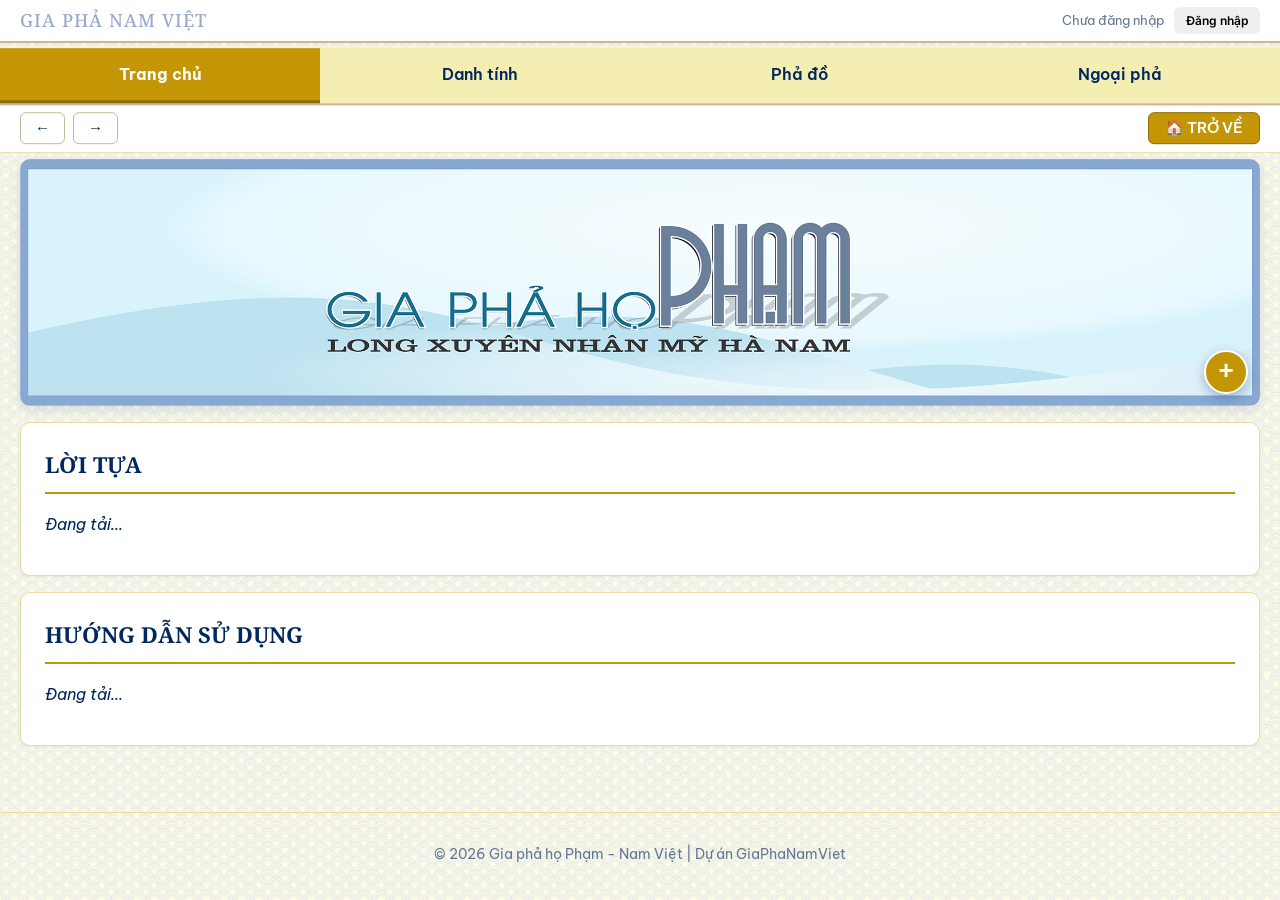
==== index.html @ 46234f8e "Cache busting: form.js v5 -> v6" ====
<!DOCTYPE html>
<html lang="vi">
<head>
  <meta charset="UTF-8">
  <meta name="viewport" content="width=device-width, initial-scale=1.0">
  <title>Gia Phả Họ Phạm - Nam Việt</title>
  <meta name="description" content="Gia phả động họ Phạm - Long Xuyên, Nhân Mỹ, Hà Nam">
  
  <link rel="preconnect" href="https://fonts.googleapis.com">
  <link rel="preconnect" href="https://fonts.gstatic.com" crossorigin>
  <link href="https://fonts.googleapis.com/css2?family=Be+Vietnam+Pro:wght@400;500;600;700&family=Noto+Serif:wght@400;700&family=Inter:wght@400;500;600;700&display=swap" rel="stylesheet">
  
  <link rel="stylesheet" href="https://cdnjs.cloudflare.com/ajax/libs/cropperjs/1.5.13/cropper.min.css">
  <script src="https://cdnjs.cloudflare.com/ajax/libs/cropperjs/1.5.13/cropper.min.js"></script>
  
  <link rel="stylesheet" href="style.css">
  <link rel="stylesheet" href="form.css">

  <!-- Supabase + D3 — load trước ở <head> -->
  <script src="https://cdn.jsdelivr.net/npm/@supabase/supabase-js@2"></script>
  <script src="https://d3js.org/d3.v7.min.js"></script>
</head>
<body>

<header class="header">
  <div class="header__top">
    <div class="logo">
      <span class="logo__text">GIA PHẢ NAM VIỆT</span>
    </div>
    <div class="auth-box" id="authBox">
      <span class="auth-box__status" id="authStatus">Chưa đăng nhập</span>
      <button class="btn btn--small" id="loginBtn">Đăng nhập</button>
      <button class="btn btn--small btn--ghost" id="logoutBtn" style="display:none">Đăng xuất</button>
    </div>
  </div>
</header>

<nav class="tabs">
  <button class="tab tab--active" data-tab="trang-chu">Trang chủ</button>
  <button class="tab" data-tab="danh-tinh">Danh tính</button>
  <button class="tab" data-tab="pha-do">Phả đồ</button>
  <button class="tab" data-tab="ngoai-pha">Ngoại phả</button>
</nav>

<div class="nav-controls">
  <button class="nav-btn" id="btnNavBack" title="Quay lại">←</button>
  <button class="nav-btn" id="btnNavForward" title="Tiến tới">→</button>
  <button class="nav-btn nav-btn--home" id="btnNavHome" title="Về Trang chủ">🏠 TRỞ VỀ</button>
</div>

<main class="main">
  <section class="tab-content" id="tab-trang-chu">
    <div class="banner">
      <img src="banner-trang-chu.png" alt="Banner Trang chủ" onerror="this.style.display='none'">
      <button class="banner-add-btn" title="Thêm cá nhân mới" onclick="openPersonForm()">+</button>
    </div>
    <div class="card">
      <h2 class="card__title">LỜI TỰA</h2>
      <div class="card__body" id="loiTua"><p><em>Đang tải...</em></p></div>
    </div>
    <div class="card">
      <h2 class="card__title">HƯỚNG DẪN SỬ DỤNG</h2>
      <div class="card__body" id="huongDan"><p><em>Đang tải...</em></p></div>
    </div>
  </section>

  <section class="tab-content" id="tab-danh-tinh" style="display:none">
    <div class="banner">
      <img src="banner-danh-tinh.png" alt="Banner Danh tính" onerror="this.style.display='none'">
      <button class="banner-add-btn" title="Thêm cá nhân mới" onclick="openPersonForm()">+</button>
    </div>
    
    <div class="sub-tabs">
      <div class="sub-tabs__group">
        <span class="sub-tabs__label">Đời:</span>
        <button class="sub-tab sub-tab--active" data-filter-type="generation" data-filter-value="">Tất cả</button>
        <button class="sub-tab" data-filter-type="generation" data-filter-value="1">Đời 1</button>
        <button class="sub-tab" data-filter-type="generation" data-filter-value="2">Đời 2</button>
        <button class="sub-tab" data-filter-type="generation" data-filter-value="3">Đời 3</button>
        <button class="sub-tab" data-filter-type="generation" data-filter-value="4">Đời 4</button>
        <button class="sub-tab" data-filter-type="generation" data-filter-value="5">Đời 5</button>
      </div>
      <div class="sub-tabs__group">
        <span class="sub-tabs__label">Chi:</span>
        <button class="sub-tab sub-tab--active" data-filter-type="branch" data-filter-value="">Tất cả</button>
        <button class="sub-tab" data-filter-type="branch" data-filter-value="Phạm Thị Lâm">Phạm Thị Lâm</button>
        <button class="sub-tab" data-filter-type="branch" data-filter-value="Phạm Văn Mỹ">Phạm Văn Mỹ</button>
        <button class="sub-tab" data-filter-type="branch" data-filter-value="Phạm Văn Thư">Phạm Văn Thư</button>
        <button class="sub-tab" data-filter-type="branch" data-filter-value="Phạm Văn Tuyến">Phạm Văn Tuyến</button>
        <button class="sub-tab" data-filter-type="branch" data-filter-value="Phạm Văn Chiến">Phạm Văn Chiến</button>
      </div>
    </div>
    
    <div class="card">
      <div class="toolbar">
        <input type="text" id="searchInput" placeholder="🔍 Tìm tên (không dấu cũng được)..." class="search-input" autocomplete="new-password" name="q_search_x9k2" readonly onfocus="this.removeAttribute('readonly'); this.value='';" onblur="if(!this.value) this.setAttribute('readonly', 'readonly');">
        <button class="btn btn--ghost" id="reorderToggleBtn">🔀 Sắp xếp thứ bậc</button>
        <button class="btn btn--primary" id="addPersonBtn">+ Thêm cá nhân</button>
      </div>

      <div id="reorderBar" class="reorder-bar" style="display:none">
        <span class="reorder-bar__info">
          🔀 <strong>Chế độ sắp xếp</strong> — Bấm ▲▼ để đổi thứ tự trong cùng Đời + Chi
        </span>
        <button class="btn btn--primary btn--small" id="reorderDoneBtn">✅ Xong</button>
      </div>
      
      <div class="person-grid" id="personGrid"><p class="empty-state">Đang tải dữ liệu...</p></div>
    </div>
  </section>

  <!-- ==================== TAB PHẢ ĐỒ ==================== -->
  <section class="tab-content" id="tab-pha-do" style="display:none">
    <div class="banner">
      <img src="banner-pha-do.png" alt="Banner Phả đồ" onerror="this.style.display='none'">
      <button class="banner-add-btn" title="Thêm cá nhân mới" onclick="openPersonForm()">+</button>
    </div>
    <div class="card" style="padding: 12px;">
      <div class="pedigree-wrap">
        <div class="pedigree-toolbar">
          <button class="pedigree-btn" id="pd-zoom-in" title="Phóng to">＋</button>
          <button class="pedigree-btn" id="pd-zoom-out" title="Thu nhỏ">−</button>
          <button class="pedigree-btn" id="pd-reset" title="Về mặc định">⟲</button>
          <select class="pedigree-btn" id="pd-branch-filter" title="Lọc theo chi" style="padding: 4px 8px;">
            <option value="__all__">Tất cả các chi</option>
          </select>
          <span class="pedigree-hint">🖱️ Cuộn = zoom • Kéo = di chuyển • Đúp chuột = mở Danh tính</span>
        </div>
        <div id="pha-do-svg" style="width:100%; height:600px; overflow:hidden; background:#FDFBF6; border-radius:8px;"></div>
      </div>
    </div>
  </section>

  <section class="tab-content" id="tab-ngoai-pha" style="display:none">
    <div class="banner">
      <img src="banner-ngoai-pha.png" alt="Banner Ngoại phả" onerror="this.style.display='none'">
      <button class="banner-add-btn" title="Thêm cá nhân mới" onclick="openPersonForm()">+</button>
    </div>

    <div class="card">
      <h2 class="card__title">BÀI VIẾT VỀ HÀNH TRẠNG, LỊCH SỬ DÒNG HỌ VÀ TƯ LIỆU</h2>

      <div class="topic-filters" role="tablist">
        <button class="topic-chip topic-chip--active" data-topic="all">Tất cả</button>
        <button class="topic-chip" data-topic="Lịch sử dòng họ">Lịch sử dòng họ</button>
        <button class="topic-chip" data-topic="Văn hoá Xã hội">Văn hoá Xã hội</button>
        <button class="topic-chip" data-topic="Phong tục Tập quán">Phong tục Tập quán</button>
        <button class="topic-chip" data-topic="Hành trạng cá nhân">Hành trạng cá nhân</button>
        <button class="topic-chip" data-topic="Tư liệu hình ảnh">Tư liệu hình ảnh</button>
      </div>

      <div id="notesList" class="notes-list">
        <p class="empty-state">Đang tải bài viết...</p>
      </div>
    </div>
  </section>
</main>

<footer class="footer">
  <p>© 2026 Gia phả họ Phạm - Nam Việt | Dự án GiaPhaNamViet</p>
</footer>

<!-- MODAL ĐĂNG NHẬP -->
<div class="modal" id="loginModal" style="display:none">
  <div class="modal__content">
    <h3>Đăng nhập</h3>
    <p>Nhập email của bạn để nhận link đăng nhập:</p>
    <input type="email" id="loginEmail" placeholder="email@gmail.com" class="input">
    <div class="modal__actions">
      <button class="btn btn--primary" id="sendMagicLink">Gửi link đăng nhập</button>
      <button class="btn btn--ghost" id="closeLogin">Đóng</button>
    </div>
    <p class="modal__note" id="loginMessage"></p>
  </div>
</div>

<!-- ============ FORM MODAL - 2 TẦNG ============ -->
<div class="form-modal" id="personFormModal" onclick="if(event.target===this) closePersonForm()">
  <div class="form-modal__content">
    <div class="form-modal__header">
      <h2 class="form-modal__title" id="formTitle">THÔNG TIN CÁ NHÂN</h2>
      <button type="button" class="form-modal__close" onclick="closePersonForm()">×</button>
    </div>
    
    <!-- TẦNG 1: XEM THÔNG TIN -->
    <div class="form-modal__body" id="personViewBody">
      <div class="person-view" id="personViewContent">
        <p class="person-view__empty">Đang tải...</p>
      </div>
    </div>
    
    <!-- TẦNG 2: SỬA THÔNG TIN -->
    <div class="form-modal__body" id="personEditBody" style="display:none">
      
      <div class="form-section">
        <h3 class="form-section__title">ẢNH ĐẠI DIỆN</h3>
        <div class="avatar-upload">
          <div class="avatar-preview" id="avatarPreview"><span class="avatar-preview__placeholder">📷</span></div>
          <div class="avatar-actions">
            <input type="file" id="avatarInput" accept="image/*" style="display:none" onchange="openCropModal(event)">
            <button type="button" class="btn btn--ghost btn--small" onclick="document.getElementById('avatarInput').click()">📷 Chọn tệp ảnh</button>
            <p class="form-hint">Chọn ảnh → tự cắt tỷ lệ 3:4 → tự nén WebP.</p>
          </div>
        </div>
      </div>

      <div class="form-section">
        <h3 class="form-section__title">THÔNG TIN CƠ BẢN</h3>
        <div class="form-row">
          <div class="form-group">
            <label class="form-label">Vai trò trong gia phả <span class="required">*</span></label>
            <select class="form-input" id="roleType" required>
              <option value="Huyết thống">Huyết thống</option>
              <option value="Dâu/Rể">Dâu/Rể (kết hôn vào dòng họ)</option>
            </select>
          </div>
          <div class="form-group">
            <label class="form-label">Giới tính <span class="required">*</span></label>
            <select class="form-input" id="gender" required>
              <option value="">-- Chọn --</option>
              <option value="Nam">Nam</option>
              <option value="Nữ">Nữ</option>
            </select>
          </div>
        </div>
        <div class="form-row">
          <div class="form-group form-group--full">
            <label class="form-label">Họ và tên <span class="required">*</span></label>
            <input type="text" class="form-input" id="fullName" placeholder="VD: Phạm Văn Mỹ" required>
          </div>
        </div>
        <div class="form-row">
          <div class="form-group">
            <label class="form-label">Đời thứ</label>
            <select class="form-input" id="generation">
              <option value="1">Đời 1</option>
              <option value="2">Đời 2</option>
              <option value="3">Đời 3</option>
              <option value="4">Đời 4</option>
              <option value="5">Đời 5</option>
            </select>
          </div>
          <div class="form-group">
            <label class="form-label">Chi nhánh</label>
            <input type="text" class="form-input" id="branch" placeholder="VD: Chi trưởng">
          </div>
        </div>
        <div class="form-row">
          <div class="form-group">
            <label class="form-label">Thứ tự sinh (1 = con đầu)</label>
            <input type="number" class="form-input" id="siblingOrder" placeholder="1, 2, 3..." min="1" max="20">
          </div>
          <div class="form-group">
            <label class="form-label">Nơi sinh</label>
            <input type="text" class="form-input" id="birthPlace" placeholder="VD: Thôn Mai Hoàng">
          </div>
        </div>
        <div class="form-row">
          <div class="form-group">
            <label class="form-label">Năm sinh</label>
            <input type="number" class="form-input" id="birthYear" placeholder="VD: 1950" min="1800" max="2026">
          </div>
          <div class="form-group">
            <label class="form-label">Năm mất</label>
            <input type="number" class="form-input" id="deathYear" placeholder="VD: 2020" min="1800" max="2026">
          </div>
        </div>
        <div class="form-row">
          <div class="form-group form-group--full">
            <label class="form-label">Hoàn cảnh đặc biệt</label>
            <select class="form-input" id="specialStatus">
              <option value="Bình thường">-- Bình thường --</option>
              <option value="Không rõ">Không rõ (chưa có thông tin)</option>
              <option value="Ly dị">Ly dị</option>
              <option value="Mất sớm">Mất sớm</option>
              <option value="Không chồng/vợ">Không chồng/vợ</option>
              <option value="Không con">Không con</option>
            </select>
          </div>
        </div>
      </div>

      <div class="form-section">
        <h3 class="form-section__title">QUAN HỆ GIA ĐÌNH</h3>
        <div class="form-row">
          <div class="form-group" style="position:relative;">
            <label class="form-label">👨 Nhận bố</label>
            <input type="text" class="form-input" id="fatherSearch" placeholder="Gõ tên bố để tìm hoặc tạo mới..." autocomplete="off">
            <input type="hidden" id="fatherId">
            <div id="fatherDropdown" class="autocomplete-dropdown" style="display:none;"></div>
          </div>
          <div class="form-group" style="position:relative;">
            <label class="form-label">👩 Nhận mẹ</label>
            <input type="text" class="form-input" id="motherSearch" placeholder="Gõ tên mẹ để tìm hoặc tạo mới..." autocomplete="off">
            <input type="hidden" id="motherId">
            <div id="motherDropdown" class="autocomplete-dropdown" style="display:none;"></div>
          </div>
        </div>
        
        <div class="form-group">
          <label class="form-label">💑 Nhận vợ/chồng</label>
          <div class="spouse-rows" id="spouseRows"></div>
          <button type="button" class="btn btn--ghost btn--small" onclick="addSpouseRow()" style="width: fit-content;">
            + Thêm vợ/chồng
          </button>
          <p class="form-hint">Nếu người này chỉ có 1 vợ/chồng, chỉ cần chọn 1 dòng.</p>
        </div>
      </div>

      <div class="form-section">
        <h3 class="form-section__title">CON CÁI</h3>
        <div class="form-actions-inline">
          <button type="button" class="btn btn--ghost btn--small" onclick="openAddChildModal()">+ Thêm con</button>
          <button type="button" class="btn btn--ghost btn--small" onclick="openQuickAddModal()">⚡ Gán nhanh tên các con</button>
        </div>
        <div class="children-list" id="childrenList"><p class="empty-hint">Chưa có con nào.</p></div>
      </div>

      <div class="form-section">
        <h3 class="form-section__title">THÔNG TIN CÁ NHÂN</h3>
        <div class="form-row">
          <div class="form-group form-group--full">
            <label class="form-label">Nghề nghiệp / Chuyên môn</label>
            <input type="text" class="form-input" id="occupation" placeholder="VD: Giáo viên, Nông dân...">
          </div>
        </div>
        <div class="form-group">
          <label class="form-label">Thông tin liên hệ khác</label>
          <div id="contactList" class="contact-list"></div>
          <button type="button" class="btn btn--ghost btn--small" onclick="addContactRow()">+ Thêm mục liên hệ</button>
        </div>
      </div>

      <div class="form-section">
        <h3 class="form-section__title">TIỂU SỬ</h3>
        <div class="form-group">
          <label class="form-label">Ghi chú xung đột thông tin (nếu có)</label>
          <textarea class="form-input form-input--textarea" id="conflictNote" placeholder="VD: Có tài liệu ghi tên khác..." rows="2" maxlength="1000" oninput="updateCharCount('conflictNote', 1000)"></textarea>
          <div class="char-counter" id="conflictNote-counter">0/1000 ký tự</div>
        </div>
        <div class="form-group">
          <label class="form-label">Tiểu sử / Ghi chú</label>
          <textarea class="form-input form-input--textarea" id="bio" placeholder="Nhập tiểu sử, thông tin bổ sung..." rows="5" maxlength="2000" oninput="updateCharCount('bio', 2000)"></textarea>
          <div class="char-counter" id="bio-counter">0/2000 ký tự</div>
        </div>
      </div>

      <div class="form-section">
        <h3 class="form-section__title">BÀI VIẾT LIÊN QUAN Ở NGOẠI PHẢ</h3>
        <p class="form-hint">Bấm đúp vào tiêu đề bài viết để chuyển tới bài viết đó ở tab Ngoại phả.</p>
        <div id="linkedNotesList" class="linked-notes-list">
          <p class="empty-hint">Chưa có bài viết liên kết.</p>
        </div>
        <button type="button" class="btn btn--ghost btn--small" onclick="openLinkNoteModal()">
          + Liên kết bài viết
        </button>
      </div>

      <div class="form-section">
        <h3 class="form-section__title">NGƯỜI ĐĂNG THÔNG TIN</h3>
        <div class="form-row">
          <div class="form-group form-group--full">
            <label class="form-label">Tên người đăng</label>
            <input type="text" class="form-input" id="createdByName" placeholder="Tự động lấy từ tài khoản.">
            <p class="form-hint">Hệ thống tự động điền tên từ tài khoản đang đăng nhập.</p>
          </div>
        </div>
      </div>

    </div>
    <!-- END personEditBody -->

    <div class="form-modal__footer" id="personFormFooter"></div>

  </div>
</div>
<!-- END #personFormModal -->

<!-- MODAL CROP ẢNH -->
<div class="form-modal" id="cropModal" onclick="if(event.target===this) closeCropModal()">
  <div class="crop-modal__content">
    <div class="form-modal__header">
      <h2 class="form-modal__title">CẮT ẢNH (Tỷ lệ 3:4)</h2>
      <button type="button" class="form-modal__close" onclick="closeCropModal()">×</button>
    </div>
    <div class="crop-modal__image-container">
      <img id="cropImage" src="" alt="Ảnh để cắt">
    </div>
    <div class="crop-modal__tools">
      <button type="button" class="btn btn--ghost btn--small" onclick="rotateCropImage(90)">🔄 Xoay 90°</button>
      <button type="button" class="btn btn--ghost btn--small" onclick="rotateCropImage(-90)">🔄 Xoay -90°</button>
      <button type="button" class="btn btn--ghost btn--small" onclick="flipCropImage('h')">↔️ Lật ngang</button>
      <button type="button" class="btn btn--ghost btn--small" onclick="flipCropImage('v')">↕️ Lật dọc</button>
      <button type="button" class="btn btn--ghost btn--small" onclick="resetCropImage()">↺ Đặt lại</button>
    </div>
    <div class="form-modal__footer">
      <div class="form-modal__footer-left">
        <button type="button" class="btn btn--ghost" onclick="closeCropModal()">Hủy</button>
      </div>
      <div class="form-modal__footer-right">
        <button type="button" class="btn btn--primary" onclick="confirmCrop()">✂️ Cắt &amp; Lưu</button>
      </div>
    </div>
  </div>
</div>

<!-- MODAL LIÊN KẾT BÀI VIẾT -->
<div class="form-modal form-modal--small" id="linkNoteModal" onclick="if(event.target===this) closeLinkNoteModal()">
  <div class="form-modal__content">
    <div class="form-modal__header">
      <h2 class="form-modal__title">LIÊN KẾT BÀI VIẾT NGOẠI PHẢ</h2>
      <button type="button" class="form-modal__close" onclick="closeLinkNoteModal()">×</button>
    </div>
    <div class="form-modal__body">
      <p class="form-hint">Chọn bài viết muốn liên kết với người này.</p>
      <div id="availableNotesList" class="notes-picker-list">
        <p class="empty-hint">Chưa có bài viết nào ở Ngoại phả.</p>
      </div>
    </div>
    <div class="form-modal__footer">
      <div class="form-modal__footer-left">
        <button type="button" class="btn btn--ghost" onclick="closeLinkNoteModal()">Hủy</button>
      </div>
      <div class="form-modal__footer-right">
        <button type="button" class="btn btn--primary" onclick="confirmLinkNote()">💾 Lưu liên kết</button>
      </div>
    </div>
  </div>
</div>

<!-- MODAL THÊM CON -->
<div class="form-modal form-modal--small" id="addChildModal" onclick="if(event.target===this) closeAddChildModal()">
  <div class="form-modal__content">
    <div class="form-modal__header">
      <h2 class="form-modal__title">THÊM CON</h2>
      <button type="button" class="form-modal__close" onclick="closeAddChildModal()">×</button>
    </div>
    <div class="form-modal__body">
      <div class="form-group">
        <label class="form-label">Loại con <span class="required">*</span></label>
        <select class="form-input" id="childType">
          <option value="Con chung">👶 Con chung (hiển thị ở cả bố + mẹ)</option>
          <option value="Con riêng">👤 Con riêng (chỉ của bản thân)</option>
          <option value="Con ngoài giá thú">⚠️ Con ngoài giá thú</option>
          <option value="Con nuôi">🏠 Con nuôi</option>
        </select>
      </div>
      <div class="form-group">
        <label class="form-label">Họ và tên <span class="required">*</span></label>
        <input type="text" class="form-input" id="childName" placeholder="VD: Phạm Văn Hùng">
      </div>
      <div class="form-row">
        <div class="form-group">
          <label class="form-label">Giới tính <span class="required">*</span></label>
          <select class="form-input" id="childGender"><option value="Nam">Nam</option><option value="Nữ">Nữ</option></select>
        </div>
        <div class="form-group">
          <label class="form-label">Năm sinh</label>
          <input type="number" class="form-input" id="childBirthYear" placeholder="VD: 1980" min="1800" max="2026">
        </div>
      </div>
      <div class="form-group">
        <label class="form-label">Thứ tự sinh (1 = con đầu)</label>
        <input type="number" class="form-input" id="childOrder" placeholder="1, 2, 3..." min="1" max="20">
      </div>
    </div>
    <div class="form-modal__footer">
      <div class="form-modal__footer-left">
        <button type="button" class="btn btn--ghost" onclick="closeAddChildModal()">Hủy</button>
      </div>
      <div class="form-modal__footer-right">
        <button type="button" class="btn btn--primary" onclick="confirmAddChild()">Thêm</button>
      </div>
    </div>
  </div>
</div>

<!-- MODAL GÁN NHANH -->
<div class="form-modal form-modal--small" id="quickAddModal" onclick="if(event.target===this) closeQuickAddModal()">
  <div class="form-modal__content">
    <div class="form-modal__header">
      <h2 class="form-modal__title">GÁN NHANH TÊN CÁC CON</h2>
      <button type="button" class="form-modal__close" onclick="closeQuickAddModal()">×</button>
    </div>
    <div class="form-modal__body">
      <div class="form-hint-box">
        <p><strong>Hướng dẫn:</strong> Mỗi dòng 1 người con.</p>
        <p><strong>Chỉ cần nhập HỌ TÊN.</strong> Hệ thống tự đoán giới tính.</p>
      </div>
      <div class="form-group">
        <label class="form-label">Danh sách con</label>
        <textarea class="form-input form-input--textarea form-input--mono" id="quickAddText" rows="10" placeholder="Phạm Văn Hùng
Phạm Thị Ngọc Oanh
Phạm Văn Hải"></textarea>
      </div>
    </div>
    <div class="form-modal__footer">
      <div class="form-modal__footer-left">
        <button type="button" class="btn btn--ghost" onclick="closeQuickAddModal()">Hủy</button>
      </div>
      <div class="form-modal__footer-right">
        <button type="button" class="btn btn--primary" onclick="confirmQuickAdd()">Thêm tất cả</button>
      </div>
    </div>
  </div>
</div>

<script src="app.js"></script>
<script src="form.js?v=6"></script>
<script src="pedigree.js?v=11"></script>

</body>
</html>
---- style.css ----
/* ============================================
   GIA PHẢ NAM VIỆT - STYLESHEET (v2.0)
   - Giữ nguyên theme màu v1.9
   - Thêm 3 nút điều hướng ← → TRỞ VỀ
   - Thêm 6 chip chủ đề Ngoại phả
   - Bổ sung note-card + notes-list
   ============================================ */

:root {
  --bg-main: #F5EEB3;
  --bg-card: #FFFFFF;
  --bg-menu: #F5EEB3;
  --bg-hover: #E8DCA0;
  --text-main: #01285E;
  --text-secondary: #627794;
  --text-faded: #99AACC;
  --text-accent: #C49504;
  --text-on-dark: #FFFFFF;
  --accent: #C49504;
  --accent-dark: #8B6D00;
  --border: #C9B896;
  --border-light: #E8DCA0;
  --shadow-sm: 0 1px 3px rgba(1,40,94,0.08);
  --shadow-md: 0 4px 12px rgba(1,40,94,0.12);
  --shadow-lg: 0 8px 24px rgba(1,40,94,0.15);
  --radius-sm: 6px;
  --radius-md: 10px;
  --radius-lg: 16px;
  --container-max: 1440px;
}

* { margin: 0; padding: 0; box-sizing: border-box; }
html { scroll-behavior: smooth; }

body {
  font-family: 'Be Vietnam Pro', -apple-system, BlinkMacSystemFont, 'Segoe UI', Roboto, sans-serif;
  font-size: 16px;
  line-height: 1.6;
  color: var(--text-main);
  background-color: var(--bg-main);
  background-image: url('nen-pattern.png');
  background-repeat: repeat;
  background-size: 400px auto;
  background-attachment: fixed;
  min-height: 100vh;
}

/* HEADER */
.header {
  background: var(--bg-card);
  border-bottom: 2px solid var(--border);
  box-shadow: var(--shadow-sm);
  position: sticky;
  top: 0;
  z-index: 100;
}
.header__top {
  max-width: var(--container-max);
  margin: 0 auto;
  padding: 6px 20px;
  display: flex;
  align-items: center;
  justify-content: space-between;
  gap: 16px;
}
.logo__text {
  font-family: 'Noto Serif', serif;
  font-size: 18px;
  font-weight: 500;
  color: #99AACC;
  letter-spacing: 1px;
}
.auth-box { display: flex; align-items: center; gap: 10px; font-size: 13px; }
.auth-box__status { color: var(--text-secondary); display: none; }
@media (min-width: 768px) { .auth-box__status { display: inline; } }

/* TABS CHÍNH */
.tabs {
  background: var(--bg-menu);
  border-bottom: 2px solid var(--border);
  display: flex;
  justify-content: stretch;
  flex-wrap: nowrap;
  gap: 0;
  position: sticky;
  top: 48px;
  z-index: 99;
  box-shadow: var(--shadow-sm);
  width: 100%;
}
.tab {
  background: #F5EEB3;
  border: none;
  padding: 16px 20px;
  font-family: inherit;
  font-size: 16px;
  font-weight: 600;
  color: var(--text-main);
  cursor: pointer;
  transition: all 0.2s ease;
  border-bottom: 3px solid transparent;
  white-space: nowrap;
  flex: 1 1 25%;
  min-width: 0;
  text-align: center;
}
.tab:hover { background: #E8DCA0; color: var(--accent-dark); }
.tab--active {
  background: #C49504;
  color: #FFFFFF;
  font-weight: 700;
  border-bottom-color: #8B6D00;
}

/* ============================================
   NAV CONTROLS — 3 NÚT ĐIỀU HƯỚNG ← → TRỞ VỀ
   ============================================ */
.nav-controls {
  background: var(--bg-card);
  border-bottom: 1px solid var(--border-light);
  display: flex;
  gap: 8px;
  align-items: center;
  padding: 8px 20px;
  max-width: var(--container-max);
  margin: 0 auto;
  position: sticky;
  top: 104px;
  z-index: 97;
}

.nav-btn {
  background: #FFFFFF;
  color: var(--text-main);
  border: 1px solid var(--border);
  border-radius: var(--radius-sm);
  padding: 6px 14px;
  font-family: inherit;
  font-size: 15px;
  font-weight: 600;
  cursor: pointer;
  transition: all 0.15s ease;
  line-height: 1.2;
  min-width: 44px;
}
.nav-btn:hover:not(:disabled) {
  background: var(--bg-hover);
  border-color: var(--accent);
  transform: translateY(-1px);
}
.nav-btn:active:not(:disabled) {
  transform: translateY(0);
}
.nav-btn:disabled {
  opacity: 0.35;
  cursor: not-allowed;
}

.nav-btn--home {
  background: var(--accent);
  color: var(--text-on-dark);
  border-color: var(--accent-dark);
  margin-left: auto;
  padding: 6px 16px;
}
.nav-btn--home:hover:not(:disabled) {
  background: var(--accent-dark);
  border-color: var(--accent-dark);
}

/* SUB TABS */
.sub-tabs {
  background: #FFFFFF;
  padding: 10px 20px;
  display: flex;
  flex-direction: column;
  gap: 8px;
  position: sticky;
  top: 152px;
  z-index: 98;
  box-shadow: var(--shadow-sm);
  border-bottom: 1px solid var(--border-light);
}
.sub-tabs__group {
  display: flex;
  align-items: center;
  flex-wrap: wrap;
  gap: 8px;
}
.sub-tabs__label {
  color: var(--text-faded);
  margin-right: 4px;
  font-size: 13px;
  font-weight: 500;
  font-style: italic;
}
.sub-tab {
  background: transparent;
  border: 1px solid var(--border-light);
  border-radius: 20px;
  padding: 5px 14px;
  font-family: inherit;
  font-size: 13px;
  font-weight: 500;
  color: var(--text-main);
  cursor: pointer;
  transition: all 0.2s;
}
.sub-tab:hover { background: var(--bg-hover); border-color: var(--accent); }
.sub-tab--active {
  background: var(--accent);
  color: #FFFFFF;
  border-color: var(--accent-dark);
  font-weight: 600;
}

/* MAIN */
.main {
  max-width: var(--container-max);
  margin: 0 auto;
  padding: 10px 20px;
}

/* BANNER */
.banner {
  width: 100%;
  margin-bottom: 16px;
  border-radius: var(--radius-md);
  overflow: hidden;
  box-shadow: var(--shadow-md);
  position: relative;
}
.banner img { width: 100%; height: auto; display: block; }

.banner-add-btn {
  position: absolute;
  bottom: 12px;
  right: 12px;
  width: 44px;
  height: 44px;
  border-radius: 50%;
  background: #C49504;
  color: #FFFFFF;
  border: 2px solid #FFFFFF;
  font-size: 26px;
  font-weight: 700;
  line-height: 1;
  cursor: pointer;
  box-shadow: 0 4px 12px rgba(1,40,94,0.3);
  transition: all 0.2s ease;
  display: flex;
  align-items: center;
  justify-content: center;
  padding-bottom: 3px;
}
.banner-add-btn:hover {
  background: #8B6D00;
  transform: scale(1.1);
}

/* CARD */
.card {
  background: var(--bg-card);
  border-radius: var(--radius-md);
  padding: 24px;
  margin-bottom: 16px;
  box-shadow: var(--shadow-sm);
  border: 1px solid var(--border-light);
}
.card__title {
  font-family: 'Noto Serif', serif;
  font-size: 22px;
  font-weight: 700;
  color: var(--text-main);
  margin-bottom: 16px;
  padding-bottom: 10px;
  border-bottom: 2px solid var(--accent);
}
.card__body { font-size: 16px; line-height: 1.8; color: var(--text-main); }
.card__body p { margin-bottom: 12px; }

/* TOOLBAR */
.toolbar {
  display: flex;
  flex-wrap: wrap;
  gap: 10px;
  margin-bottom: 20px;
  align-items: center;
}
.search-input {
  flex: 1;
  min-width: 200px;
  padding: 10px 14px;
  border: 1px solid var(--border);
  border-radius: var(--radius-sm);
  font-family: inherit;
  font-size: 15px;
  background: var(--bg-card);
  color: var(--text-main);
}
.search-input:focus { outline: none; border-color: var(--accent); }

/* BUTTONS */
.btn {
  padding: 10px 20px;
  border: none;
  border-radius: var(--radius-sm);
  font-family: inherit;
  font-size: 15px;
  font-weight: 600;
  cursor: pointer;
  transition: all 0.2s ease;
  display: inline-flex;
  align-items: center;
  gap: 6px;
}
.btn--primary { background: var(--accent); color: var(--text-on-dark); }
.btn--primary:hover { background: var(--accent-dark); }
.btn--ghost { background: transparent; color: var(--text-main); border: 1px solid var(--border); }
.btn--ghost:hover { background: var(--bg-hover); }
.btn--small { padding: 6px 14px; font-size: 14px; }

/* ============================================
   DANH SÁCH NGƯỜI
   ============================================ */
.generation-section {
  margin-bottom: 50px;
}
.generation-section__title {
  font-family: 'Noto Serif', serif;
  font-size: 18px;
  font-weight: 500;
  color: var(--text-accent);
  font-style: italic;
  margin-bottom: 16px;
  padding-left: 8px;
}
.people-header {
  display: grid;
  grid-template-columns: 1fr 1fr;
  gap: 40px;
  margin-bottom: 16px;
  padding-bottom: 6px;
  border-bottom: 1px dashed #E8DCA0;
}
.people-header__col {
  font-size: 12px;
  font-weight: 500;
  color: var(--text-faded);
  text-transform: uppercase;
  letter-spacing: 1px;
  font-style: italic;
}
.couple-row {
  display: grid;
  grid-template-columns: 1fr 1fr;
  gap: 40px;
  margin-bottom: 16px;
  align-items: stretch;
}
.couple-row > div {
  display: flex;
  flex-direction: column;
  gap: 8px;
}
.person-mini {
  background: var(--bg-card);
  border: 1px solid var(--border-light);
  border-radius: var(--radius-md);
  padding: 12px 16px;
  cursor: pointer;
  transition: all 0.2s ease;
  min-height: 72px;
  display: flex;
  flex-direction: column;
  justify-content: center;
}
.person-mini:hover {
  border-color: var(--accent);
  box-shadow: var(--shadow-md);
  transform: translateY(-1px);
}
.person-mini__name {
  font-family: 'Noto Serif', serif;
  font-size: 16px;
  font-weight: 700;
  color: var(--text-main);
  margin-bottom: 4px;
  line-height: 1.3;
}
.person-mini__name--unknown {
  font-style: italic;
  color: var(--text-secondary);
}
.person-mini__dates { font-size: 13px; color: var(--text-secondary); line-height: 1.4; }
.person-mini__generation { font-size: 12px; color: var(--text-faded); font-style: italic; margin-top: 2px; }

.spouse-list {
  display: flex;
  flex-direction: column;
  gap: 8px;
}
.empty-state {
  text-align: center;
  color: var(--text-secondary);
  padding: 40px 20px;
  font-size: 15px;
  line-height: 1.8;
}

@media (max-width: 768px) {
  .people-header { display: none; }
  .couple-row {
    grid-template-columns: 1fr;
    gap: 8px;
    margin-bottom: 20px;
    padding-bottom: 16px;
    border-bottom: 1px dashed #E8DCA0;
  }
}

/* ============================================
   FOOTER
   ============================================ */
.footer {
  text-align: center;
  padding: 30px 20px;
  color: var(--text-secondary);
  font-size: 14px;
  border-top: 1px solid var(--border-light);
  margin-top: 40px;
}

/* ============================================
   MODAL LOGIN
   ============================================ */
.modal {
  position: fixed;
  inset: 0;
  background: rgba(1,40,94,0.6);
  display: flex;
  align-items: center;
  justify-content: center;
  z-index: 1000;
  padding: 20px;
}
.modal__content {
  background: var(--bg-card);
  border-radius: var(--radius-lg);
  padding: 30px;
  max-width: 420px;
  width: 100%;
  box-shadow: var(--shadow-lg);
}
.modal__content h3 {
  font-family: 'Noto Serif', serif;
  font-size: 22px;
  color: var(--text-main);
  margin-bottom: 12px;
}
.modal__content p { color: var(--text-secondary); margin-bottom: 16px; font-size: 15px; }
.modal__actions { display: flex; gap: 10px; margin-top: 16px; flex-wrap: wrap; }
.modal__note { margin-top: 12px; font-size: 14px; padding: 10px; border-radius: var(--radius-sm); }
.modal__note--success { background: #E8F5E9; color: #2E7D32; }
.modal__note--error { background: #FFEBEE; color: #C62828; }

.input {
  width: 100%;
  padding: 12px 14px;
  border: 1px solid var(--border);
  border-radius: var(--radius-sm);
  font-family: inherit;
  font-size: 15px;
  background: var(--bg-card);
  color: var(--text-main);
}

/* ============================================
   NGOẠI PHẢ — CHIP CHỦ ĐỀ (6 chip)
   ============================================ */
.topic-filters {
  display: flex;
  flex-wrap: wrap;
  gap: 8px;
  padding: 12px 0 16px;
  border-bottom: 1px solid var(--border-light);
  margin-bottom: 16px;
}

.topic-chip {
  background: transparent;
  color: var(--text-main);
  border: 1px solid var(--border-light);
  border-radius: 20px;
  padding: 6px 14px;
  font-family: inherit;
  font-size: 13px;
  font-weight: 500;
  cursor: pointer;
  transition: all 0.2s ease;
  white-space: nowrap;
  line-height: 1.2;
}
.topic-chip:hover {
  background: var(--bg-hover);
  border-color: var(--accent);
}
.topic-chip--active {
  background: var(--accent);
  color: var(--text-on-dark);
  border-color: var(--accent-dark);
  font-weight: 600;
}
.topic-chip--active:hover {
  background: var(--accent-dark);
  border-color: var(--accent-dark);
}

/* ============================================
   NGOẠI PHẢ — DANH SÁCH BÀI VIẾT
   ============================================ */
.notes-list {
  display: grid;
  gap: 16px;
  grid-template-columns: 1fr;
}

@media (min-width: 768px) {
  .notes-list {
    grid-template-columns: repeat(auto-fill, minmax(340px, 1fr));
  }
}

.note-card {
  background: var(--bg-card);
  border: 1px solid var(--border-light);
  border-radius: var(--radius-md);
  padding: 16px 20px;
  transition: all 0.2s ease;
  cursor: pointer;
}
.note-card:hover {
  box-shadow: var(--shadow-md);
  border-color: var(--accent);
  transform: translateY(-2px);
}
.note-card__category {
  display: inline-block;
  background: var(--bg-hover);
  color: var(--text-accent);
  font-size: 11px;
  font-weight: 600;
  padding: 2px 10px;
  border-radius: 10px;
  margin-bottom: 8px;
  text-transform: uppercase;
  letter-spacing: 0.5px;
}
.note-card__title {
  font-family: 'Noto Serif', serif;
  font-size: 18px;
  color: var(--text-main);
  margin: 0 0 6px;
  font-weight: 700;
  line-height: 1.35;
}
.note-card__meta {
  font-size: 12px;
  color: var(--text-secondary);
  margin: 0 0 10px;
}
.note-card__excerpt {
  font-size: 14px;
  color: var(--text-main);
  line-height: 1.6;
  margin: 0;
}

/* ============================================
   RESPONSIVE
   ============================================ */
@media (max-width: 768px) {
  .logo__text { font-size: 15px; }
  .tab { padding: 12px 8px; font-size: 13px; }
  .main { padding: 8px 12px; }
  .card { padding: 18px; }
  .card__title { font-size: 18px; }
  .banner-add-btn { width: 38px; height: 38px; font-size: 22px; bottom: 8px; right: 8px; }
  .nav-controls { padding: 6px 12px; top: 100px; }
  .nav-btn { font-size: 14px; padding: 5px 10px; min-width: 38px; }
  .nav-btn--home { font-size: 13px; padding: 5px 10px; }
  .sub-tabs { top: 144px; }
}

@media (max-width: 480px) {
  .tab { padding: 12px 4px; font-size: 12px; }
  .logo__text { font-size: 14px; }
  .toolbar { flex-direction: column; align-items: stretch; }
  .sub-tabs { padding: 8px 12px; top: 140px; }
  .topic-filters {
    gap: 6px;
    padding: 10px 0 12px;
    overflow-x: auto;
    flex-wrap: nowrap;
    -webkit-overflow-scrolling: touch;
  }
  .topic-chip {
    font-size: 12px;
    padding: 5px 12px;
    flex-shrink: 0;
  }
}

/* ============================================
   SẮP XẾP THỨ BẬC — Reorder Mode
   ============================================ */
.reorder-bar {
  display: flex;
  align-items: center;
  justify-content: space-between;
  gap: 12px;
  padding: 10px 16px;
  background: linear-gradient(135deg, #FFF8E1 0%, #FFECB3 100%);
  border: 2px solid #C49504;
  border-radius: 10px;
  margin-bottom: 16px;
  box-shadow: 0 2px 8px rgba(196, 149, 4, 0.2);
  flex-wrap: wrap;
}

.reorder-bar__info {
  font-size: 14px;
  color: #01285E;
  font-weight: 500;
  font-family: 'Be Vietnam Pro', 'Inter', sans-serif;
}

.reorder-bar__info strong {
  color: #C49504;
  font-weight: 700;
}

body.reorder-mode .person-mini {
  border: 2px dashed #C49504;
  background: #FFFBF0;
}

body.reorder-mode .person-mini:hover {
  border-color: #8B6D00;
  background: #FFF8E1;
  transform: translateY(-2px);
  box-shadow: 0 4px 12px rgba(196, 149, 4, 0.25);
}

.person-mini__reorder {
  display: flex;
  gap: 6px;
  margin-top: 10px;
  padding-top: 10px;
  border-top: 1px dashed #E8DCA0;
  justify-content: flex-end;
}

.reorder-btn {
  width: 34px;
  height: 34px;
  border-radius: 8px;
  border: 1.5px solid #C49504;
  background: #FFFFFF;
  color: #C49504;
  font-size: 14px;
  font-weight: 700;
  cursor: pointer;
  display: flex;
  align-items: center;
  justify-content: center;
  transition: all 0.15s ease;
  padding: 0;
  line-height: 1;
}

.reorder-btn:hover {
  background: #C49504;
  color: #FFFFFF;
  transform: scale(1.08);
  box-shadow: 0 2px 8px rgba(196, 149, 4, 0.35);
}

.reorder-btn:active {
  transform: scale(0.95);
}

#reorderToggleBtn {
  background: #FFF8E1;
  color: #8B6D00;
  border: 1.5px solid #C49504;
  font-weight: 600;
}

#reorderToggleBtn:hover:not(:disabled) {
  background: #FFECB3;
  border-color: #8B6D00;
}

#reorderToggleBtn:disabled {
  opacity: 0.6;
  cursor: not-allowed;
}

#reorderDoneBtn {
  background: #C49504;
  color: #FFFFFF;
  border: none;
}

#reorderDoneBtn:hover {
  background: #8B6D00;
}

@media (max-width: 640px) {
  .reorder-bar {
    padding: 8px 12px;
    font-size: 12px;
  }
  .reorder-bar__info {
    font-size: 12px;
  }
  .reorder-btn {
    width: 30px;
    height: 30px;
    font-size: 12px;
  }
}

/* ============================================
   BỘ ĐẾM KÝ TỰ CHO TEXTAREA (B2)
   ============================================ */
.char-counter {
  font-size: 12px;
  color: #627794;
  text-align: right;
  margin-top: 4px;
  font-style: italic;
  font-family: 'Inter', 'Be Vietnam Pro', sans-serif;
  transition: color 0.2s ease;
}

.char-counter--warning {
  color: #C49504;
  font-weight: 600;
}

.char-counter--danger {
  color: #C62828;
  font-weight: 700;
}

/* Fix footer form hiển thị đúng - mạnh */
#personFormFooter.form-modal__footer,
.form-modal__footer#personFormFooter {
  position: static !important;
  left: auto !important;
  right: auto !important;
  top: auto !important;
  bottom: auto !important;
  transform: none !important;
  width: 100% !important;
  max-width: 100% !important;
  box-sizing: border-box !important;
  display: flex !important;
  flex-direction: row !important;
  justify-content: space-between !important;
  align-items: center !important;
  padding: 12px 22px !important;
  border-top: 2px solid #B8CCE8 !important;
  background: #E8F0FA !important;
  border-radius: 0 0 12px 12px !important;
  flex-wrap: wrap !important;
  gap: 10px !important;
  margin: 0 !important;
}

#personFormFooter .form-modal__footer-left,
#personFormFooter .form-modal__footer-right {
  display: flex !important;
  gap: 8px !important;
  flex-wrap: wrap !important;
}

/* ============================================
   PHASE A (v3.3) — Tên đậm + gạch chân khi có đủ năm sinh + năm mất
   ============================================ */
.person-mini__name--full-dates {
  font-weight: 700;
  text-decoration: underline;
  text-underline-offset: 3px;
  text-decoration-thickness: 2px;
}

.person-view__name--full-dates {
  font-weight: 700;
  text-decoration: underline;
  text-underline-offset: 4px;
  text-decoration-thickness: 2px;
}

/* ============================================
   PHASE A (v3.3) — Cặp Huyết thống / Phối ngẫu
   ============================================ */
.couple-row > div:last-child {
  display: flex;
  flex-direction: column;
  gap: 8px;
}

.couple-row > div:last-child > .person-mini {
  width: 100%;
}

/* ============================================
   PHẢ ĐỒ (Phase B1 v1.5) — kem + vàng đồng + navy
   ============================================ */
.pedigree-wrap {
  position: relative;
  width: 100%;
  height: calc(100vh - 260px);
  min-height: 520px;
  background: linear-gradient(180deg, #FDFCF7 0%, #FFF9E6 100%);
  border-radius: var(--radius-md);
  overflow: hidden;
  border: 2px solid var(--accent);
}

#pedigree-svg {
  width: 100%;
  height: 100%;
  display: block;
  cursor: grab;
}
#pedigree-svg:active { cursor: grabbing; }

.pedigree-toolbar {
  position: absolute;
  top: 12px;
  right: 12px;
  z-index: 10;
  display: flex;
  gap: 8px;
  align-items: center;
  background: rgba(1, 40, 94, 0.94);
  padding: 8px 14px;
  border-radius: var(--radius-md);
  box-shadow: 0 4px 14px rgba(1, 40, 94, 0.35);
  flex-wrap: wrap;
  max-width: calc(100% - 24px);
}

.pedigree-btn {
  background: var(--accent);
  color: #FFFFFF;
  border: none;
  border-radius: var(--radius-sm);
  padding: 6px 12px;
  font-weight: 700;
  cursor: pointer;
  font-size: 14px;
  min-width: 36px;
  transition: transform .15s ease, background .15s ease;
  font-family: inherit;
}
.pedigree-btn:hover {
  transform: scale(1.08);
  background: var(--accent-dark);
}

.pedigree-hint {
  color: #F5EEB3;
  font-size: 12px;
  margin-left: 6px;
  white-space: nowrap;
}

.pedigree-loading {
  position: absolute;
  top: 50%;
  left: 50%;
  transform: translate(-50%, -50%);
  color: var(--text-main);
  font-size: 16px;
  font-weight: 600;
  background: rgba(255, 255, 255, 0.9);
  padding: 14px 24px;
  border-radius: var(--radius-md);
  border: 1px solid var(--border-light);
}
/* ============================================
   PHẢ ĐỒ (Phase B1 v1.7) — màu xám xanh cho huyết thống/phối ngẫu
   ============================================ */
.pedigree-wrap {
  position: relative;
  width: 100%;
  height: calc(100vh - 260px);
  min-height: 520px;
  background: linear-gradient(180deg, #FDFCF7 0%, #FFF9E6 100%);
  border-radius: var(--radius-md);
  overflow: hidden;
  border: 2px solid var(--accent);
}

#pedigree-svg {
  width: 100%;
  height: 100%;
  display: block;
  cursor: grab;
}
#pedigree-svg:active { cursor: grabbing; }

.pedigree-toolbar {
  position: absolute;
  top: 12px;
  right: 12px;
  z-index: 10;
  display: flex;
  gap: 8px;
  align-items: center;
  background: rgba(1, 40, 94, 0.94);
  padding: 8px 14px;
  border-radius: var(--radius-md);
  box-shadow: 0 4px 14px rgba(1, 40, 94, 0.35);
  flex-wrap: wrap;
  max-width: calc(100% - 24px);
}

.pedigree-btn {
  background: var(--accent);
  color: #FFFFFF;
  border: none;
  border-radius: var(--radius-sm);
  padding: 6px 12px;
  font-weight: 700;
  cursor: pointer;
  font-size: 14px;
  min-width: 36px;
  transition: transform .15s ease, background .15s ease;
  font-family: inherit;
}
.pedigree-btn:hover {
  transform: scale(1.08);
  background: var(--accent-dark);
}

.pedigree-hint {
  color: #F5EEB3;
  font-size: 12px;
  margin-left: 6px;
  white-space: nowrap;
}

.pedigree-loading {
  position: absolute;
  top: 50%;
  left: 50%;
  transform: translate(-50%, -50%);
  color: var(--text-main);
  font-size: 16px;
  font-weight: 600;
  background: rgba(255, 255, 255, 0.9);
  padding: 14px 24px;
  border-radius: var(--radius-md);
  border: 1px solid var(--border-light);
}

/* ============ NODE PHẢ ĐỒ — XÁM XANH ============ */

/* Mặc định = huyết thống (#88a9ad) */
.ped-node rect {
  fill: #F5FAFA;
  stroke: #88a9ad;
  stroke-width: 2.5px;
  rx: 10;
  ry: 10;
  transition: filter .15s ease, fill .15s ease;
  filter: drop-shadow(0 2px 4px rgba(1, 40, 94, 0.10));
}
.ped-node:hover rect {
  fill: #EAF3F4;
  stroke: #5A7C80;
  stroke-width: 3px;
  filter: drop-shadow(0 4px 10px rgba(90, 124, 128, 0.4));
}

/* ⭐ FOCUS NODE — cùng màu #88a9ad nhưng có bóng mờ vàng xung quanh */
.ped-node.focus rect {
  fill: #EAF3F4;
  stroke: #88a9ad;
  stroke-width: 3.5px;
  filter: drop-shadow(0 0 12px rgba(196, 149, 4, 0.65))
          drop-shadow(0 4px 8px rgba(136, 169, 173, 0.5));
}
.ped-node.focus:hover rect {
  fill: #DCEAEC;
  stroke: #5A7C80;
  stroke-width: 4px;
  filter: drop-shadow(0 0 16px rgba(196, 149, 4, 0.85))
          drop-shadow(0 4px 10px rgba(90, 124, 128, 0.6));
}

/* Cha mẹ — cùng tông huyết thống */
.ped-node.parent rect {
  fill: #F5FAFA;
  stroke: #88a9ad;
  stroke-width: 2.5px;
}

/* Phối ngẫu (vợ/chồng, dâu/rể) — #b4c8ca */
.ped-node.spouse rect {
  fill: #F8FBFB;
  stroke: #b4c8ca;
  stroke-width: 2.5px;
}
.ped-node.spouse:hover rect {
  fill: #EEF5F5;
  stroke: #88a9ad;
  stroke-width: 3px;
}

/* Con — cùng tông huyết thống */
.ped-node.child rect {
  fill: #F5FAFA;
  stroke: #88a9ad;
  stroke-width: 2.5px;
}

/* Text trong node */
.ped-node text {
  fill: #01285E;
  font-family: 'Be Vietnam Pro', 'Inter', sans-serif;
  pointer-events: none;
  user-select: none;
  font-weight: 600;
}
.ped-node .name {
  font-weight: 700;
  font-size: 15px;
  fill: #01285E;
}
.ped-node .years {
  font-size: 13px;
  fill: #5A6C7D;
  font-weight: 500;
}
.ped-node .badge-unlinked {
  fill: #C62828;
  font-size: 11px;
  font-weight: 700;
}

.ped-node.focus .name {
  font-size: 16px;
  fill: #01285E;
}

/* Link phả đồ — GIỮ màu vàng đồng hiện tại */
.ped-link {
  fill: none;
  stroke: #bd9733;
  stroke-width: 2.5px;
}
.ped-link.marriage {
  stroke: #C97A7A;
  stroke-width: 2.5px;
  stroke-dasharray: 6 4;
}
/* ============ PHẢ ĐỒ v2.0 — Đường nối 5 loại con ============ */
.ped-link.child-chung {
  stroke: #bd9733;
  stroke-width: 2.5px;
  stroke-dasharray: none;
}
.ped-link.child-rieng {
  stroke: #bd9733;
  stroke-width: 2.5px;
  stroke-dasharray: none;
  opacity: 0.85;
}
.ped-link.child-ngoai-gia-thu {
  stroke: #bd9733;
  stroke-width: 2.5px;
  stroke-dasharray: 6 4;
}
.ped-link.child-nuoi {
  stroke: #01285E;
  stroke-width: 2.5px;
  stroke-dasharray: 4 3;
}
.ped-link.child-ngoai-huyet-thong {
  stroke: #999999;
  stroke-width: 2px;
  stroke-dasharray: 2 4;
  opacity: 0.7;
}

/* Legend phả đồ v2.0 */
/* Legend phả đồ v2.0 — cố định, không scale */
.ped-legend {
  pointer-events: none;
}
.ped-legend rect {
  fill: rgba(255, 255, 255, 0.92);
  stroke: #88a9ad;
  stroke-width: 1.5;
}
.ped-legend text {
  fill: #01285E;
  font-family: 'Be Vietnam Pro', sans-serif;
  font-size: 12px;
  font-weight: 500;
  pointer-events: none;
  user-select: none;
}
/* Tooltip */
.pedigree-tooltip {
  position: absolute;
  display: none;
  background: #01285E;
  color: #FFFFFF;
  padding: 8px 12px;
  border-radius: var(--radius-sm);
  font-size: 13px;
  pointer-events: none;
  border: 1px solid #bd9733;
  z-index: 100;
  max-width: 280px;
  line-height: 1.5;
  box-shadow: var(--shadow-md);
  font-family: 'Be Vietnam Pro', sans-serif;
}

/* Responsive */
@media (max-width: 640px) {
  .pedigree-wrap { height: calc(100vh - 300px); min-height: 420px; }
  .pedigree-hint { display: none; }
  .pedigree-toolbar { padding: 6px 10px; }
  .pedigree-btn { padding: 5px 10px; font-size: 13px; }
  .ped-node .name { font-size: 14px; }
  .ped-node .years { font-size: 12px; }
}
/* ============================================================
   AUTOCOMPLETE BỐ/MẸ — form.js v5.0
   ============================================================ */
.autocomplete-dropdown {
  position: absolute;
  top: 100%;
  left: 0;
  right: 0;
  background: #fff;
  border: 1.5px solid #b4c8ca;
  border-radius: 8px;
  box-shadow: 0 6px 18px rgba(1, 40, 94, 0.15);
  max-height: 280px;
  overflow-y: auto;
  z-index: 9999;
  margin-top: 2px;
}
.ac-item {
  padding: 10px 14px;
  cursor: pointer;
  border-bottom: 1px solid #f0f4f5;
  font-size: 14px;
  color: #01285E;
  line-height: 1.35;
  transition: background 0.12s;
}
.ac-item:last-child { border-bottom: none; }
.ac-item:hover, .ac-item:focus { background: #F0F8F9; }
.ac-item b { font-weight: 600; }
.ac-gen {
  display: block;
  font-size: 11.5px;
  color: #6b7c7d;
  margin-top: 2px;
  font-weight: 400;
}
.ac-item--create {
  color: #C49504;
  font-weight: 600;
  border-top: 2px solid #F5EEB3;
  background: #FFFBF0;
}
.ac-item--create:hover { background: #FFF4D6; }
.ac-item.ac-empty {
  color: #999;
  font-style: italic;
  cursor: default;
  text-align: center;
}
---- form.css ----
/* ============================================
   FORM STYLES - GIA PHẢ NAM VIỆT (v2.3)
   - 2 tầng: Xem + Sửa
   - Màu nút: #5c40d9 (chính) + #2d5dac (phụ)
   ============================================ */

/* ===== OVERLAY ===== */
.form-modal {
  position: fixed !important;
  inset: 0 !important;
  background: rgba(1, 40, 94, 0.75) !important;
  align-items: center !important;
  justify-content: center !important;
  z-index: 9999 !important;
  padding: 20px !important;
  overflow-y: auto !important;
  margin: 0 !important;
}

.form-modal.is-visible {
  display: flex !important;
}

.form-modal:not(.is-visible) {
  display: none !important;
}

.form-modal__content {
  background: #FAF8F0;
  border-radius: 14px;
  width: 100%;
  max-width: 720px;
  max-height: 92vh;
  display: flex;
  flex-direction: column;
  box-shadow: 0 20px 60px rgba(1, 40, 94, 0.4);
  border: 2px solid #B8CCE8;
  animation: modalFadeIn 0.3s ease;
  position: relative;
  z-index: 10000;
}

.form-modal--small .form-modal__content {
  max-width: 520px;
}

@keyframes modalFadeIn {
  from { opacity: 0; transform: translateY(20px) scale(0.98); }
  to { opacity: 1; transform: translateY(0) scale(1); }
}

/* ===== HEADER ===== */
.form-modal__header {
  display: flex;
  align-items: center;
  justify-content: space-between;
  padding: 14px 22px;
  background: #D4E0F0;
  border-bottom: 2px solid #B8CCE8;
  border-radius: 12px 12px 0 0;
}

.form-modal__title {
  font-family: 'Noto Serif', serif;
  font-size: 18px;
  font-weight: 700;
  color: #01285E;
  margin: 0;
  letter-spacing: 0.5px;
  text-transform: uppercase;
}

.form-modal__close {
  background: transparent;
  border: none;
  font-size: 26px;
  color: #01285E;
  cursor: pointer;
  width: 34px;
  height: 34px;
  border-radius: 50%;
  display: flex;
  align-items: center;
  justify-content: center;
  transition: all 0.2s;
  line-height: 1;
}

.form-modal__close:hover {
  background: rgba(1, 40, 94, 0.1);
}

/* ===== BODY ===== */
.form-modal__body {
  padding: 20px 22px;
  overflow-y: auto;
  flex: 1;
  background: #FAF8F0;
}

/* ============================================
   TẦNG 1: XEM THÔNG TIN
   ============================================ */
.person-view {
  text-align: center;
  padding: 10px 0;
}

.person-view__avatar {
  width: 140px;
  height: 187px;
  border-radius: 10px;
  border: 2px solid #B8CCE8;
  background: #FFFFFF;
  overflow: hidden;
  margin: 0 auto 16px;
  display: flex;
  align-items: center;
  justify-content: center;
  box-shadow: 0 4px 12px rgba(1, 40, 94, 0.15);
}

.person-view__avatar img {
  width: 100%;
  height: 100%;
  object-fit: cover;
}

.person-view__avatar-placeholder {
  font-size: 48px;
  color: #B8CCE8;
}

.person-view__name {
  font-family: 'Noto Serif', serif;
  font-size: 26px;
  font-weight: 700;
  color: #01285E;
  text-transform: uppercase;
  letter-spacing: 1px;
  margin: 8px 0 4px;
  line-height: 1.3;
}

.person-view__years {
  font-family: 'Noto Serif', serif;
  font-size: 18px;
  font-weight: 700;
  color: #01285E;
  margin-bottom: 20px;
}

.person-view__section {
  margin: 20px 0;
  padding: 16px 0;
  border-top: 1px dashed #B8CCE8;
  text-align: left;
}

.person-view__section:first-of-type {
  border-top: none;
}

.person-view__section-title {
  font-family: 'Noto Serif', serif;
  font-size: 14px;
  font-weight: 700;
  color: #01285E;
  text-transform: uppercase;
  letter-spacing: 1.2px;
  margin: 0 0 12px 0;
  padding-left: 10px;
  border-left: 4px solid #01285E;
}

.person-view__field {
  margin-bottom: 12px;
}

.person-view__field-label {
  font-family: 'Inter', sans-serif;
  font-size: 13px;
  font-weight: 600;
  color: #01285E;
  margin-bottom: 4px;
}

.person-view__field-value {
  font-family: 'Inter', sans-serif;
  font-size: 15px;
  font-style: italic;
  color: #1A2E4A;
  padding: 8px 12px;
  background: #FFFFFF;
  border: 1.5px solid #B8CCE8;
  border-radius: 6px;
  line-height: 1.6;
  min-height: 38px;
}

.person-view__field-value--empty {
  color: #99AACC;
  font-style: italic;
}

.person-view__empty {
  font-family: 'Inter', sans-serif;
  font-size: 14px;
  font-style: italic;
  color: #99AACC;
  padding: 12px;
  text-align: center;
  background: #FFFFFF;
  border: 1px dashed #B8CCE8;
  border-radius: 6px;
}

.person-view__children-note {
  font-family: 'Inter', sans-serif;
  font-size: 14px;
  font-style: italic;
  color: #1A2E4A;
  padding: 14px;
  background: #FFFFFF;
  border: 1.5px solid #B8CCE8;
  border-radius: 6px;
  text-align: center;
  line-height: 1.7;
}

/* ===== NÚT Ở TẦNG 1 ===== */
.person-view__actions {
  display: flex;
  gap: 10px;
  padding: 16px 0 8px;
  border-top: 2px solid #B8CCE8;
  margin-top: 20px;
  flex-wrap: wrap;
  justify-content: center;
}

/* ============================================
   TẦNG 2: SỬA THÔNG TIN
   ============================================ */
.form-section {
  margin-bottom: 22px;
  padding-bottom: 16px;
  border-bottom: 1px dashed #B8CCE8;
}

.form-section:last-child {
  border-bottom: none;
  margin-bottom: 0;
  padding-bottom: 0;
}

.form-section__title {
  font-family: 'Noto Serif', serif;
  font-size: 14px;
  font-weight: 700;
  color: #01285E;
  text-transform: uppercase;
  letter-spacing: 1.2px;
  margin: 0 0 14px 0;
  padding-left: 10px;
  border-left: 4px solid #01285E;
  line-height: 1.4;
}

.form-row {
  display: grid;
  grid-template-columns: 1fr 1fr;
  gap: 12px;
  margin-bottom: 10px;
}

@media (max-width: 600px) {
  .form-row { grid-template-columns: 1fr; gap: 10px; }
}

.form-group {
  display: flex;
  flex-direction: column;
  gap: 4px;
}

.form-group--full {
  grid-column: 1 / -1;
}

.form-label {
  font-family: 'Inter', 'Be Vietnam Pro', sans-serif;
  font-style: normal;
  font-weight: 600;
  font-size: 13px;
  color: #01285E;
  margin-bottom: 3px;
  line-height: 1.4;
}

.required {
  color: #C62828;
  font-weight: 700;
}

.form-input {
  width: 100%;
  padding: 9px 12px;
  border: 1.5px solid #B8CCE8;
  border-radius: 6px;
  font-family: 'Inter', 'Be Vietnam Pro', sans-serif;
  font-style: italic;
  font-size: 14px;
  color: #1A2E4A;
  background: #FFFFFF;
  transition: all 0.2s;
  box-sizing: border-box;
  line-height: 1.6;
}

.form-input:focus {
  outline: none;
  border-color: #5c40d9;
  box-shadow: 0 0 0 3px rgba(92, 64, 217, 0.15);
}

.form-input::placeholder {
  color: #99AACC;
  font-style: italic;
}

.form-input--textarea {
  resize: vertical;
  min-height: 70px;
  line-height: 1.7;
}

.form-input--mono {
  font-family: 'Courier New', monospace;
  font-style: normal;
  font-size: 13px;
  line-height: 1.7;
}

select.form-input {
  cursor: pointer;
  appearance: none;
  background-image: url("data:image/svg+xml;charset=UTF-8,%3csvg xmlns='http://www.w3.org/2000/svg' viewBox='0 0 24 24' fill='none' stroke='%2301285E' stroke-width='2'%3e%3cpolyline points='6 9 12 15 18 9'%3e%3c/polyline%3e%3c/svg%3e");
  background-repeat: no-repeat;
  background-position: right 10px center;
  background-size: 16px;
  padding-right: 34px;
  font-style: normal;
}

.form-hint {
  font-size: 11px;
  color: #99AACC;
  font-style: italic;
  margin: 2px 0 0 0;
  line-height: 1.4;
}

.form-hint-box {
  background: #E8F0FA;
  border-left: 4px solid #5c40d9;
  padding: 10px 14px;
  border-radius: 6px;
  margin-bottom: 12px;
  font-size: 12px;
  color: #1A2E4A;
  line-height: 1.6;
  font-style: italic;
}

.form-hint-box p { margin: 0 0 3px 0; }
.form-hint-box p:last-child { margin-bottom: 0; }
.form-hint-box strong { color: #5c40d9; font-style: normal; }

/* AVATAR UPLOAD */
.avatar-upload {
  display: flex;
  gap: 16px;
  align-items: flex-start;
}

.avatar-preview {
  width: 110px;
  height: 147px;
  border-radius: 8px;
  border: 2px dashed #B8CCE8;
  background: #FFFFFF;
  display: flex;
  align-items: center;
  justify-content: center;
  overflow: hidden;
  flex-shrink: 0;
}

.avatar-preview img {
  width: 100%;
  height: 100%;
  object-fit: cover;
}

.avatar-preview__placeholder {
  font-size: 32px;
  color: #B8CCE8;
}

.avatar-actions {
  flex: 1;
  display: flex;
  flex-direction: column;
  gap: 6px;
}

/* CROP MODAL */
.crop-modal__content {
  background: #FAF8F0;
  border-radius: 14px;
  width: 100%;
  max-width: 700px;
  max-height: 92vh;
  display: flex;
  flex-direction: column;
  border: 2px solid #B8CCE8;
}

.crop-modal__image-container {
  flex: 1;
  overflow: hidden;
  background: #0A1F3D;
  display: flex;
  align-items: center;
  justify-content: center;
  padding: 20px;
  min-height: 300px;
}

.crop-modal__image-container img {
  max-width: 100%;
  max-height: 500px;
  display: block;
}

.crop-modal__tools {
  display: flex;
  gap: 8px;
  padding: 12px 20px;
  background: #D4E0F0;
  border-top: 1px solid #B8CCE8;
  border-bottom: 1px solid #B8CCE8;
  flex-wrap: wrap;
  justify-content: center;
}

/* ============================================
   BUTTONS — MÀU MỚI #5c40d9 + #2d5dac
   ============================================ */
.btn {
  padding: 9px 18px;
  border: none;
  border-radius: 6px;
  font-family: 'Inter', 'Be Vietnam Pro', sans-serif;
  font-style: normal;
  font-size: 13px;
  font-weight: 600;
  cursor: pointer;
  transition: all 0.2s;
  display: inline-flex;
  align-items: center;
  gap: 6px;
  justify-content: center;
}

/* Nút chính — XANH TÍM #5c40d9 */
.btn--primary {
  background: #5c40d9;
  color: #FFFFFF;
}
.btn--primary:hover {
  background: #4a32c4;
  transform: translateY(-1px);
  box-shadow: 0 4px 12px rgba(92, 64, 217, 0.3);
}

/* Nút phụ — XANH DƯƠNG #2d5dac */
.btn--ghost {
  background: #2d5dac;
  color: #FFFFFF;
  border: none;
}
.btn--ghost:hover {
  background: #1e4080;
  transform: translateY(-1px);
}

/* Nút Xóa — ĐỎ */
.btn--danger {
  background: #C62828;
  color: #FFFFFF;
  border: 1.5px solid #C62828;
}
.btn--danger:hover {
  background: #B71C1C;
}

.btn--small {
  padding: 6px 12px;
  font-size: 12px;
}

/* Nút hành động chính (Đến phả hệ) — full width */
.btn--block {
  width: 100%;
  padding: 12px 20px;
  font-size: 14px;
  font-weight: 700;
  text-transform: uppercase;
  letter-spacing: 0.5px;
}

/* ============================================
   FORM ACTIONS / SPOUSE / CHILDREN
   ============================================ */
.form-actions-inline {
  display: flex;
  gap: 8px;
  margin-bottom: 12px;
  flex-wrap: wrap;
}

.spouse-rows {
  display: flex;
  flex-direction: column;
  gap: 6px;
  margin-bottom: 8px;
}

.spouse-row {
  display: grid;
  grid-template-columns: 100px 1fr auto;
  gap: 8px;
  align-items: center;
}

.spouse-row__label {
  font-family: 'Inter', sans-serif;
  font-size: 12px;
  font-weight: 600;
  color: #01285E;
  font-style: normal;
}

.spouse-row select {
  width: 100%;
  padding: 8px 10px;
  border: 1.5px solid #B8CCE8;
  border-radius: 6px;
  font-family: 'Inter', sans-serif;
  font-size: 13px;
  color: #1A2E4A;
  background: #FFFFFF;
}

.spouse-row__remove {
  background: transparent;
  border: none;
  font-size: 18px;
  color: #C62828;
  cursor: pointer;
  padding: 4px 8px;
  border-radius: 5px;
}
.spouse-row__remove:hover { background: #FFEBEE; }

.children-list {
  display: flex;
  flex-direction: column;
  gap: 6px;
}

.child-item {
  display: flex;
  align-items: center;
  justify-content: space-between;
  gap: 10px;
  padding: 8px 12px;
  background: #FFFFFF;
  border: 1px solid #B8CCE8;
  border-radius: 6px;
  font-size: 13px;
}

.child-item__info { flex: 1; display: flex; flex-direction: column; gap: 2px; }
.child-item__name {
  font-family: 'Inter', sans-serif;
  font-weight: 600;
  color: #01285E;
  font-style: normal;
}
.child-item__meta { font-size: 11px; color: #99AACC; font-style: italic; }
.child-item__type {
  font-size: 10px;
  padding: 2px 6px;
  border-radius: 8px;
  background: #E8F0FA;
  color: #01285E;
  font-weight: 600;
  white-space: nowrap;
  font-style: normal;
}
.child-item__actions { display: flex; gap: 4px; }
.child-item__btn {
  background: transparent;
  border: none;
  cursor: pointer;
  font-size: 14px;
  padding: 3px 6px;
  border-radius: 5px;
}
.child-item__btn:hover { background: #E8F0FA; }

.empty-hint {
  text-align: center;
  color: #99AACC;
  font-style: italic;
  font-size: 12px;
  padding: 16px;
  margin: 0;
  background: #FFFFFF;
  border-radius: 6px;
  border: 1px dashed #B8CCE8;
}

.contact-list {
  display: flex;
  flex-direction: column;
  gap: 6px;
  margin-bottom: 8px;
}

.contact-row {
  display: grid;
  grid-template-columns: 1fr 2fr auto;
  gap: 6px;
  align-items: center;
}

.contact-row input {
  padding: 7px 10px;
  border: 1.5px solid #B8CCE8;
  border-radius: 5px;
  font-size: 13px;
  font-family: 'Inter', sans-serif;
  font-style: italic;
  color: #1A2E4A;
  background: #FFFFFF;
}

.contact-row input:focus {
  outline: none;
  border-color: #5c40d9;
  box-shadow: 0 0 0 2px rgba(92, 64, 217, 0.15);
}

.contact-row__remove {
  background: transparent;
  border: none;
  font-size: 16px;
  color: #C62828;
  cursor: pointer;
  padding: 3px 6px;
  border-radius: 5px;
}
.contact-row__remove:hover { background: #FFEBEE; }

/* FOOTER */
.form-modal__footer {
  display: flex;
  align-items: center;
  justify-content: space-between;
  gap: 10px;
  padding: 12px 22px;
  border-top: 2px solid #B8CCE8;
  background: #E8F0FA;
  border-radius: 0 0 12px 12px;
  flex-wrap: wrap;
}

.form-modal__footer-left,
.form-modal__footer-right {
  display: flex;
  gap: 8px;
  flex-wrap: wrap;
}

.form-modal__footer .btn { min-width: 90px; }

/* LINKED NOTES */
.linked-notes-list {
  display: flex;
  flex-direction: column;
  gap: 6px;
  margin-bottom: 10px;
}

.linked-note-item {
  display: flex;
  align-items: center;
  gap: 8px;
  padding: 8px 12px;
  background: #FFFFFF;
  border: 1px solid #B8CCE8;
  border-radius: 6px;
  cursor: pointer;
  transition: all 0.2s;
  font-size: 13px;
}

.linked-note-item:hover {
  background: #E8F0FA;
  border-color: #5c40d9;
}

.linked-note-item__icon { font-size: 16px; }

.linked-note-item__title {
  flex: 1;
  font-family: 'Inter', sans-serif;
  color: #1A2E4A;
  font-weight: 500;
}

.linked-note-item__remove {
  background: transparent;
  border: none;
  font-size: 16px;
  color: #C62828;
  cursor: pointer;
  padding: 2px 6px;
  border-radius: 4px;
}
.linked-note-item__remove:hover { background: #FFEBEE; }

.notes-picker-list {
  display: flex;
  flex-direction: column;
  gap: 6px;
  max-height: 400px;
  overflow-y: auto;
}

.note-picker-item {
  display: flex;
  align-items: center;
  gap: 10px;
  padding: 10px 12px;
  background: #FFFFFF;
  border: 1px solid #B8CCE8;
  border-radius: 6px;
  cursor: pointer;
  transition: all 0.2s;
  font-size: 13px;
  color: #1A2E4A;
}

.note-picker-item:hover {
  background: #E8F0FA;
  border-color: #5c40d9;
}

.note-picker-item input[type="checkbox"] {
  width: 18px;
  height: 18px;
  cursor: pointer;
  accent-color: #5c40d9;
}

/* RESPONSIVE */
@media (max-width: 600px) {
  .form-modal { padding: 8px !important; align-items: flex-start !important; }
  .form-modal__content { max-height: 96vh; border-radius: 10px; }
  .form-modal__header { padding: 12px 16px; }
  .form-modal__title { font-size: 15px; }
  .form-modal__body { padding: 14px 16px; }
  .form-modal__footer { padding: 10px 16px; flex-direction: column; gap: 8px; }
  .form-modal__footer-left, .form-modal__footer-right { width: 100%; }
  .form-modal__footer .btn { flex: 1; }
  .avatar-upload { flex-direction: column; align-items: center; }
  .avatar-preview { width: 90px; height: 120px; }
  .contact-row { grid-template-columns: 1fr; gap: 4px; }
  .contact-row__remove { justify-self: end; }
  .spouse-row { grid-template-columns: 1fr; gap: 4px; }
  .spouse-row__remove { justify-self: end; }
  .form-section__title { font-size: 12px; }
  .form-label { font-size: 12px; }
  .form-input { font-size: 13px; padding: 8px 10px; }
  .person-view__name { font-size: 22px; }
  .person-view__years { font-size: 16px; }
  .person-view__avatar { width: 120px; height: 160px; }
}

/* ============================================
   FIX ẢNH ĐẠI DIỆN QUÁ TO TRONG FORM XEM
   Dùng !important để ép kích thước ảnh nhỏ lại
   ============================================ */

.person-view > img,
.person-view__avatar,
.person-view__avatar-wrap,
#personViewContent > img,
#personViewContent > div > img:first-child {
  max-width: 140px !important;
  max-height: 187px !important;
  width: auto !important;
  height: auto !important;
  object-fit: cover;
  border-radius: 10px;
  display: block;
  margin: 0 auto 16px;
  border: 2px solid #B8CCE8;
  box-shadow: 0 4px 12px rgba(1, 40, 94, 0.15);
}

.person-view__avatar img,
.person-view__avatar-wrap img {
  width: 100% !important;
  height: 100% !important;
  object-fit: cover;
  display: block;
}

.person-view__avatar,
.person-view__avatar-wrap {
  width: 140px !important;
  height: 187px !important;
  max-width: 140px !important;
  max-height: 187px !important;
  overflow: hidden;
  margin: 0 auto 16px !important;
  display: flex !important;
  align-items: center !important;
  justify-content: center !important;
  background: #FFFFFF;
}

/* Mobile — nhỏ hơn */
@media (max-width: 640px) {
  .person-view > img,
  #personViewContent > img,
  .person-view__avatar,
  .person-view__avatar-wrap {
    max-width: 120px !important;
    max-height: 160px !important;
  }
  .person-view__avatar {
    width: 120px !important;
    height: 160px !important;
  }
}
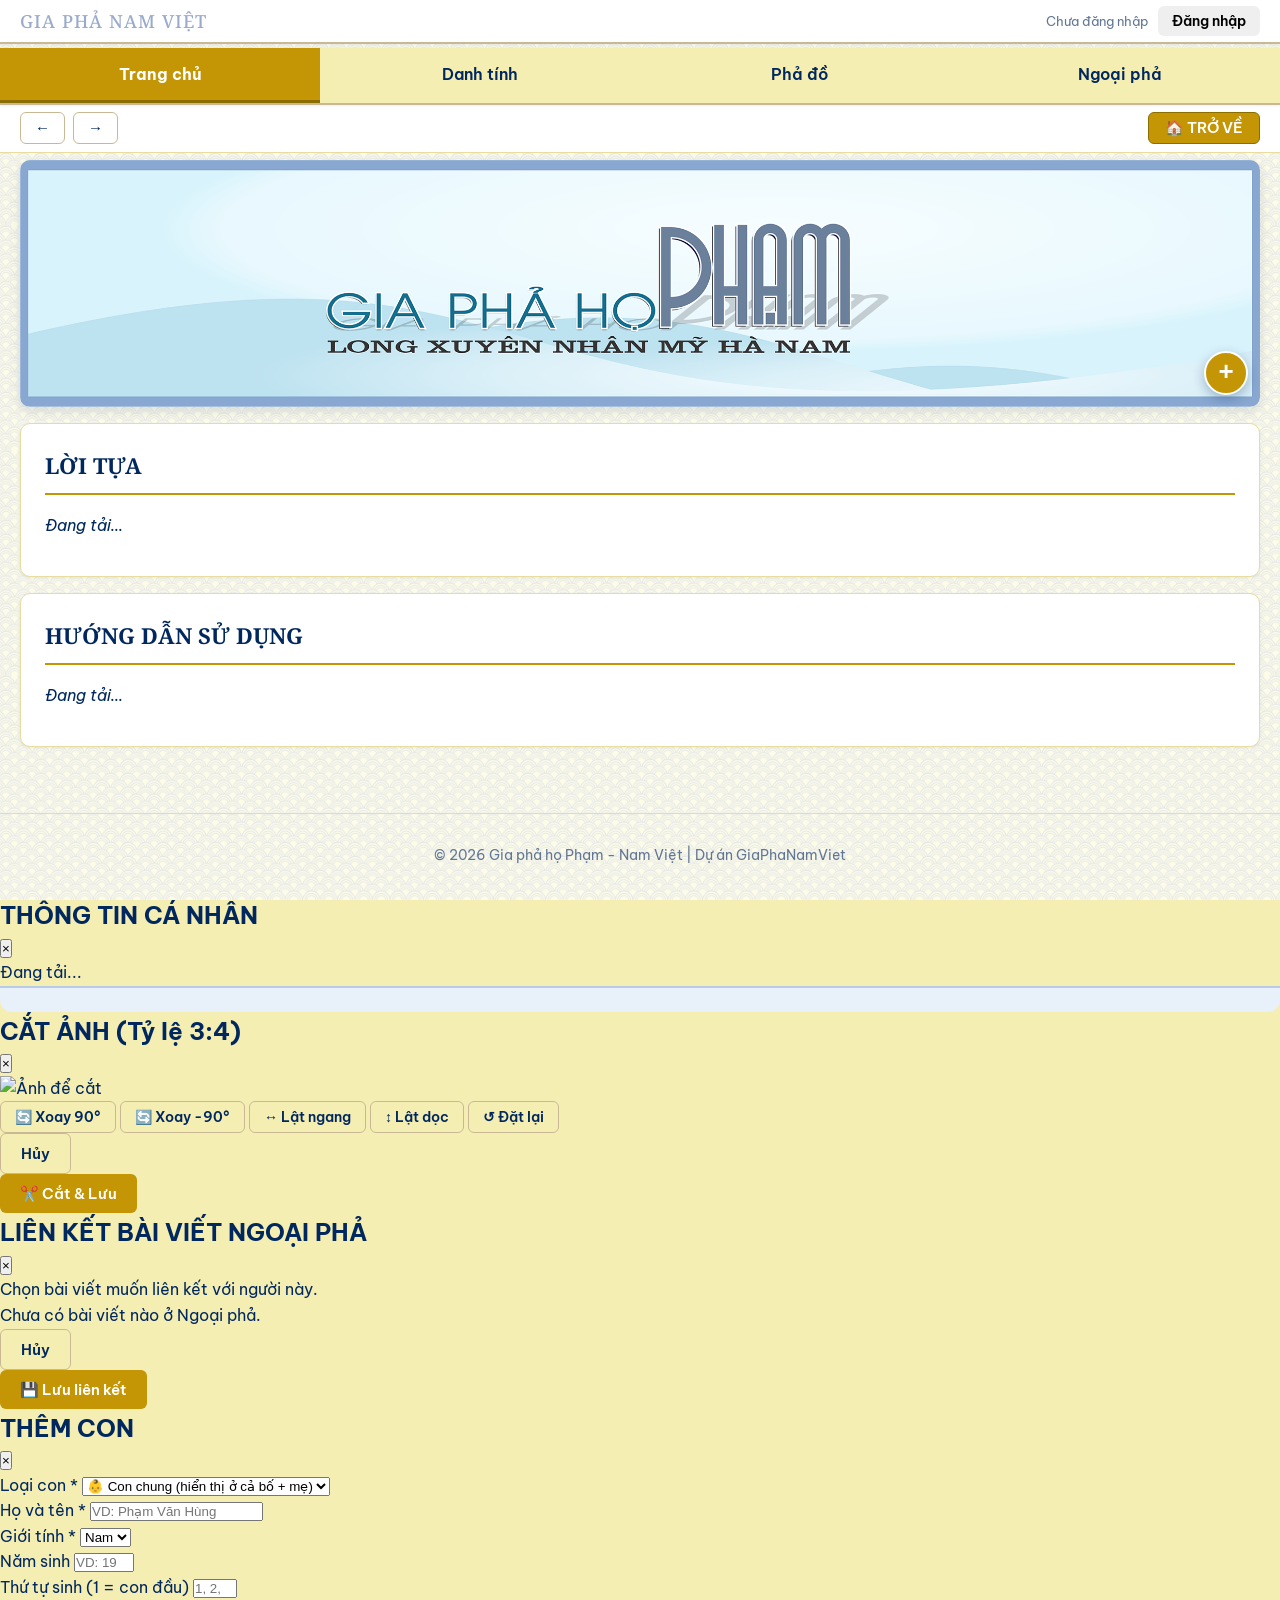
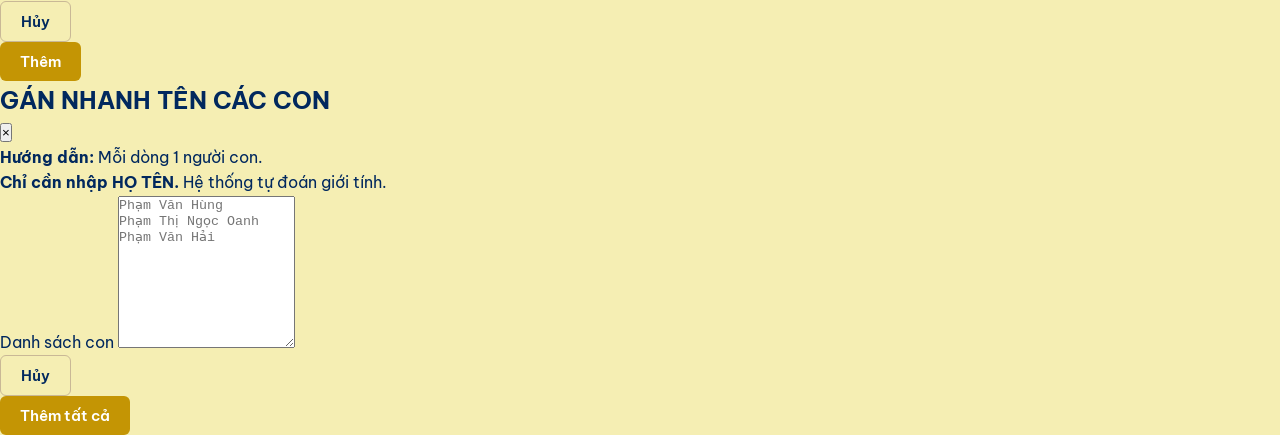
==== commit 95713ed6: "chore(index): bump form.js v99 → v100 để phá cache - form.js trên server đã là v5.2 (đã verify bằng " ====
--- a/index.html
+++ b/index.html
@@ -16,7 +16,6 @@
   <link rel="stylesheet" href="style.css">
   <link rel="stylesheet" href="form.css">
 
-  <!-- Supabase + D3 — load trước ở <head> -->
   <script src="https://cdn.jsdelivr.net/npm/@supabase/supabase-js@2"></script>
   <script src="https://d3js.org/d3.v7.min.js"></script>
 </head>
@@ -506,7 +505,7 @@
 </div>
 
 <script src="app.js"></script>
-<script src="form.js?v=6"></script>
+<script src="form.js?v=100"></script>
 <script src="pedigree.js?v=11"></script>
 
 </body>
--- a/style.css
+++ b/style.css
@@ -1,9 +1,8 @@
 /* ============================================
-   GIA PHẢ NAM VIỆT - STYLESHEET (v2.0)
-   - Giữ nguyên theme màu v1.9
-   - Thêm 3 nút điều hướng ← → TRỞ VỀ
-   - Thêm 6 chip chủ đề Ngoại phả
-   - Bổ sung note-card + notes-list
+   GIA PHẢ NAM VIỆT - STYLESHEET (v2.1)
+   - Giữ nguyên theme màu v2.0
+   - Xoá đoạn pedigree-wrap lặp (chỉ giữ 1 bản)
+   - Giữ autocomplete dropdown Bố/Mẹ
    ============================================ */
 
 :root {
@@ -128,7 +127,6 @@
   top: 104px;
   z-index: 97;
 }
-
 .nav-btn {
   background: #FFFFFF;
   color: var(--text-main);
@@ -148,14 +146,8 @@
   border-color: var(--accent);
   transform: translateY(-1px);
 }
-.nav-btn:active:not(:disabled) {
-  transform: translateY(0);
-}
-.nav-btn:disabled {
-  opacity: 0.35;
-  cursor: not-allowed;
-}
-
+.nav-btn:active:not(:disabled) { transform: translateY(0); }
+.nav-btn:disabled { opacity: 0.35; cursor: not-allowed; }
 .nav-btn--home {
   background: var(--accent);
   color: var(--text-on-dark);
@@ -231,7 +223,6 @@
   position: relative;
 }
 .banner img { width: 100%; height: auto; display: block; }
-
 .banner-add-btn {
   position: absolute;
   bottom: 12px;
@@ -323,9 +314,7 @@
 /* ============================================
    DANH SÁCH NGƯỜI
    ============================================ */
-.generation-section {
-  margin-bottom: 50px;
-}
+.generation-section { margin-bottom: 50px; }
 .generation-section__title {
   font-family: 'Noto Serif', serif;
   font-size: 18px;
@@ -388,18 +377,11 @@
   margin-bottom: 4px;
   line-height: 1.3;
 }
-.person-mini__name--unknown {
-  font-style: italic;
-  color: var(--text-secondary);
-}
+.person-mini__name--unknown { font-style: italic; color: var(--text-secondary); }
 .person-mini__dates { font-size: 13px; color: var(--text-secondary); line-height: 1.4; }
 .person-mini__generation { font-size: 12px; color: var(--text-faded); font-style: italic; margin-top: 2px; }
 
-.spouse-list {
-  display: flex;
-  flex-direction: column;
-  gap: 8px;
-}
+.spouse-list { display: flex; flex-direction: column; gap: 8px; }
 .empty-state {
   text-align: center;
   color: var(--text-secondary);
@@ -476,7 +458,7 @@
 }
 
 /* ============================================
-   NGOẠI PHẢ — CHIP CHỦ ĐỀ (6 chip)
+   NGOẠI PHẢ — CHIP CHỦ ĐỀ
    ============================================ */
 .topic-filters {
   display: flex;
@@ -486,7 +468,6 @@
   border-bottom: 1px solid var(--border-light);
   margin-bottom: 16px;
 }
-
 .topic-chip {
   background: transparent;
   color: var(--text-main);
@@ -501,36 +482,22 @@
   white-space: nowrap;
   line-height: 1.2;
 }
-.topic-chip:hover {
-  background: var(--bg-hover);
-  border-color: var(--accent);
-}
+.topic-chip:hover { background: var(--bg-hover); border-color: var(--accent); }
 .topic-chip--active {
   background: var(--accent);
   color: var(--text-on-dark);
   border-color: var(--accent-dark);
   font-weight: 600;
 }
-.topic-chip--active:hover {
-  background: var(--accent-dark);
-  border-color: var(--accent-dark);
-}
+.topic-chip--active:hover { background: var(--accent-dark); border-color: var(--accent-dark); }
 
 /* ============================================
    NGOẠI PHẢ — DANH SÁCH BÀI VIẾT
    ============================================ */
-.notes-list {
-  display: grid;
-  gap: 16px;
-  grid-template-columns: 1fr;
-}
-
+.notes-list { display: grid; gap: 16px; grid-template-columns: 1fr; }
 @media (min-width: 768px) {
-  .notes-list {
-    grid-template-columns: repeat(auto-fill, minmax(340px, 1fr));
-  }
-}
-
+  .notes-list { grid-template-columns: repeat(auto-fill, minmax(340px, 1fr)); }
+}
 .note-card {
   background: var(--bg-card);
   border: 1px solid var(--border-light);
@@ -564,17 +531,8 @@
   font-weight: 700;
   line-height: 1.35;
 }
-.note-card__meta {
-  font-size: 12px;
-  color: var(--text-secondary);
-  margin: 0 0 10px;
-}
-.note-card__excerpt {
-  font-size: 14px;
-  color: var(--text-main);
-  line-height: 1.6;
-  margin: 0;
-}
+.note-card__meta { font-size: 12px; color: var(--text-secondary); margin: 0 0 10px; }
+.note-card__excerpt { font-size: 14px; color: var(--text-main); line-height: 1.6; margin: 0; }
 
 /* ============================================
    RESPONSIVE
@@ -591,7 +549,6 @@
   .nav-btn--home { font-size: 13px; padding: 5px 10px; }
   .sub-tabs { top: 144px; }
 }
-
 @media (max-width: 480px) {
   .tab { padding: 12px 4px; font-size: 12px; }
   .logo__text { font-size: 14px; }
@@ -604,11 +561,7 @@
     flex-wrap: nowrap;
     -webkit-overflow-scrolling: touch;
   }
-  .topic-chip {
-    font-size: 12px;
-    padding: 5px 12px;
-    flex-shrink: 0;
-  }
+  .topic-chip { font-size: 12px; padding: 5px 12px; flex-shrink: 0; }
 }
 
 /* ============================================
@@ -627,31 +580,23 @@
   box-shadow: 0 2px 8px rgba(196, 149, 4, 0.2);
   flex-wrap: wrap;
 }
-
 .reorder-bar__info {
   font-size: 14px;
   color: #01285E;
   font-weight: 500;
   font-family: 'Be Vietnam Pro', 'Inter', sans-serif;
 }
-
-.reorder-bar__info strong {
-  color: #C49504;
-  font-weight: 700;
-}
-
+.reorder-bar__info strong { color: #C49504; font-weight: 700; }
 body.reorder-mode .person-mini {
   border: 2px dashed #C49504;
   background: #FFFBF0;
 }
-
 body.reorder-mode .person-mini:hover {
   border-color: #8B6D00;
   background: #FFF8E1;
   transform: translateY(-2px);
   box-shadow: 0 4px 12px rgba(196, 149, 4, 0.25);
 }
-
 .person-mini__reorder {
   display: flex;
   gap: 6px;
@@ -660,7 +605,6 @@
   border-top: 1px dashed #E8DCA0;
   justify-content: flex-end;
 }
-
 .reorder-btn {
   width: 34px;
   height: 34px;
@@ -678,62 +622,31 @@
   padding: 0;
   line-height: 1;
 }
-
 .reorder-btn:hover {
   background: #C49504;
   color: #FFFFFF;
   transform: scale(1.08);
   box-shadow: 0 2px 8px rgba(196, 149, 4, 0.35);
 }
-
-.reorder-btn:active {
-  transform: scale(0.95);
-}
-
+.reorder-btn:active { transform: scale(0.95); }
 #reorderToggleBtn {
   background: #FFF8E1;
   color: #8B6D00;
   border: 1.5px solid #C49504;
   font-weight: 600;
 }
-
-#reorderToggleBtn:hover:not(:disabled) {
-  background: #FFECB3;
-  border-color: #8B6D00;
-}
-
-#reorderToggleBtn:disabled {
-  opacity: 0.6;
-  cursor: not-allowed;
-}
-
-#reorderDoneBtn {
-  background: #C49504;
-  color: #FFFFFF;
-  border: none;
-}
-
-#reorderDoneBtn:hover {
-  background: #8B6D00;
-}
-
+#reorderToggleBtn:hover:not(:disabled) { background: #FFECB3; border-color: #8B6D00; }
+#reorderToggleBtn:disabled { opacity: 0.6; cursor: not-allowed; }
+#reorderDoneBtn { background: #C49504; color: #FFFFFF; border: none; }
+#reorderDoneBtn:hover { background: #8B6D00; }
 @media (max-width: 640px) {
-  .reorder-bar {
-    padding: 8px 12px;
-    font-size: 12px;
-  }
-  .reorder-bar__info {
-    font-size: 12px;
-  }
-  .reorder-btn {
-    width: 30px;
-    height: 30px;
-    font-size: 12px;
-  }
-}
-
-/* ============================================
-   BỘ ĐẾM KÝ TỰ CHO TEXTAREA (B2)
+  .reorder-bar { padding: 8px 12px; font-size: 12px; }
+  .reorder-bar__info { font-size: 12px; }
+  .reorder-btn { width: 30px; height: 30px; font-size: 12px; }
+}
+
+/* ============================================
+   BỘ ĐẾM KÝ TỰ CHO TEXTAREA
    ============================================ */
 .char-counter {
   font-size: 12px;
@@ -744,18 +657,10 @@
   font-family: 'Inter', 'Be Vietnam Pro', sans-serif;
   transition: color 0.2s ease;
 }
-
-.char-counter--warning {
-  color: #C49504;
-  font-weight: 600;
-}
-
-.char-counter--danger {
-  color: #C62828;
-  font-weight: 700;
-}
-
-/* Fix footer form hiển thị đúng - mạnh */
+.char-counter--warning { color: #C49504; font-weight: 600; }
+.char-counter--danger { color: #C62828; font-weight: 700; }
+
+/* Fix footer form hiển thị đúng */
 #personFormFooter.form-modal__footer,
 .form-modal__footer#personFormFooter {
   position: static !important;
@@ -779,7 +684,6 @@
   gap: 10px !important;
   margin: 0 !important;
 }
-
 #personFormFooter .form-modal__footer-left,
 #personFormFooter .form-modal__footer-right {
   display: flex !important;
@@ -788,7 +692,7 @@
 }
 
 /* ============================================
-   PHASE A (v3.3) — Tên đậm + gạch chân khi có đủ năm sinh + năm mất
+   Tên đậm + gạch chân khi có đủ năm sinh + năm mất
    ============================================ */
 .person-mini__name--full-dates {
   font-weight: 700;
@@ -796,7 +700,6 @@
   text-underline-offset: 3px;
   text-decoration-thickness: 2px;
 }
-
 .person-view__name--full-dates {
   font-weight: 700;
   text-decoration: underline;
@@ -804,21 +707,12 @@
   text-decoration-thickness: 2px;
 }
 
-/* ============================================
-   PHASE A (v3.3) — Cặp Huyết thống / Phối ngẫu
-   ============================================ */
-.couple-row > div:last-child {
-  display: flex;
-  flex-direction: column;
-  gap: 8px;
-}
-
-.couple-row > div:last-child > .person-mini {
-  width: 100%;
-}
-
-/* ============================================
-   PHẢ ĐỒ (Phase B1 v1.5) — kem + vàng đồng + navy
+/* Cặp Huyết thống / Phối ngẫu */
+.couple-row > div:last-child { display: flex; flex-direction: column; gap: 8px; }
+.couple-row > div:last-child > .person-mini { width: 100%; }
+
+/* ============================================
+   PHẢ ĐỒ — kem + vàng đồng + navy
    ============================================ */
 .pedigree-wrap {
   position: relative;
@@ -830,7 +724,6 @@
   overflow: hidden;
   border: 2px solid var(--accent);
 }
-
 #pedigree-svg {
   width: 100%;
   height: 100%;
@@ -854,7 +747,6 @@
   flex-wrap: wrap;
   max-width: calc(100% - 24px);
 }
-
 .pedigree-btn {
   background: var(--accent);
   color: #FFFFFF;
@@ -868,18 +760,13 @@
   transition: transform .15s ease, background .15s ease;
   font-family: inherit;
 }
-.pedigree-btn:hover {
-  transform: scale(1.08);
-  background: var(--accent-dark);
-}
-
+.pedigree-btn:hover { transform: scale(1.08); background: var(--accent-dark); }
 .pedigree-hint {
   color: #F5EEB3;
   font-size: 12px;
   margin-left: 6px;
   white-space: nowrap;
 }
-
 .pedigree-loading {
   position: absolute;
   top: 50%;
@@ -893,86 +780,8 @@
   border-radius: var(--radius-md);
   border: 1px solid var(--border-light);
 }
-/* ============================================
-   PHẢ ĐỒ (Phase B1 v1.7) — màu xám xanh cho huyết thống/phối ngẫu
-   ============================================ */
-.pedigree-wrap {
-  position: relative;
-  width: 100%;
-  height: calc(100vh - 260px);
-  min-height: 520px;
-  background: linear-gradient(180deg, #FDFCF7 0%, #FFF9E6 100%);
-  border-radius: var(--radius-md);
-  overflow: hidden;
-  border: 2px solid var(--accent);
-}
-
-#pedigree-svg {
-  width: 100%;
-  height: 100%;
-  display: block;
-  cursor: grab;
-}
-#pedigree-svg:active { cursor: grabbing; }
-
-.pedigree-toolbar {
-  position: absolute;
-  top: 12px;
-  right: 12px;
-  z-index: 10;
-  display: flex;
-  gap: 8px;
-  align-items: center;
-  background: rgba(1, 40, 94, 0.94);
-  padding: 8px 14px;
-  border-radius: var(--radius-md);
-  box-shadow: 0 4px 14px rgba(1, 40, 94, 0.35);
-  flex-wrap: wrap;
-  max-width: calc(100% - 24px);
-}
-
-.pedigree-btn {
-  background: var(--accent);
-  color: #FFFFFF;
-  border: none;
-  border-radius: var(--radius-sm);
-  padding: 6px 12px;
-  font-weight: 700;
-  cursor: pointer;
-  font-size: 14px;
-  min-width: 36px;
-  transition: transform .15s ease, background .15s ease;
-  font-family: inherit;
-}
-.pedigree-btn:hover {
-  transform: scale(1.08);
-  background: var(--accent-dark);
-}
-
-.pedigree-hint {
-  color: #F5EEB3;
-  font-size: 12px;
-  margin-left: 6px;
-  white-space: nowrap;
-}
-
-.pedigree-loading {
-  position: absolute;
-  top: 50%;
-  left: 50%;
-  transform: translate(-50%, -50%);
-  color: var(--text-main);
-  font-size: 16px;
-  font-weight: 600;
-  background: rgba(255, 255, 255, 0.9);
-  padding: 14px 24px;
-  border-radius: var(--radius-md);
-  border: 1px solid var(--border-light);
-}
 
 /* ============ NODE PHẢ ĐỒ — XÁM XANH ============ */
-
-/* Mặc định = huyết thống (#88a9ad) */
 .ped-node rect {
   fill: #F5FAFA;
   stroke: #88a9ad;
@@ -988,8 +797,6 @@
   stroke-width: 3px;
   filter: drop-shadow(0 4px 10px rgba(90, 124, 128, 0.4));
 }
-
-/* ⭐ FOCUS NODE — cùng màu #88a9ad nhưng có bóng mờ vàng xung quanh */
 .ped-node.focus rect {
   fill: #EAF3F4;
   stroke: #88a9ad;
@@ -1004,15 +811,11 @@
   filter: drop-shadow(0 0 16px rgba(196, 149, 4, 0.85))
           drop-shadow(0 4px 10px rgba(90, 124, 128, 0.6));
 }
-
-/* Cha mẹ — cùng tông huyết thống */
 .ped-node.parent rect {
   fill: #F5FAFA;
   stroke: #88a9ad;
   stroke-width: 2.5px;
 }
-
-/* Phối ngẫu (vợ/chồng, dâu/rể) — #b4c8ca */
 .ped-node.spouse rect {
   fill: #F8FBFB;
   stroke: #b4c8ca;
@@ -1023,15 +826,11 @@
   stroke: #88a9ad;
   stroke-width: 3px;
 }
-
-/* Con — cùng tông huyết thống */
 .ped-node.child rect {
   fill: #F5FAFA;
   stroke: #88a9ad;
   stroke-width: 2.5px;
 }
-
-/* Text trong node */
 .ped-node text {
   fill: #01285E;
   font-family: 'Be Vietnam Pro', 'Inter', sans-serif;
@@ -1039,72 +838,24 @@
   user-select: none;
   font-weight: 600;
 }
-.ped-node .name {
-  font-weight: 700;
-  font-size: 15px;
-  fill: #01285E;
-}
-.ped-node .years {
-  font-size: 13px;
-  fill: #5A6C7D;
-  font-weight: 500;
-}
-.ped-node .badge-unlinked {
-  fill: #C62828;
-  font-size: 11px;
-  font-weight: 700;
-}
-
-.ped-node.focus .name {
-  font-size: 16px;
-  fill: #01285E;
-}
-
-/* Link phả đồ — GIỮ màu vàng đồng hiện tại */
-.ped-link {
-  fill: none;
-  stroke: #bd9733;
-  stroke-width: 2.5px;
-}
-.ped-link.marriage {
-  stroke: #C97A7A;
-  stroke-width: 2.5px;
-  stroke-dasharray: 6 4;
-}
-/* ============ PHẢ ĐỒ v2.0 — Đường nối 5 loại con ============ */
-.ped-link.child-chung {
-  stroke: #bd9733;
-  stroke-width: 2.5px;
-  stroke-dasharray: none;
-}
-.ped-link.child-rieng {
-  stroke: #bd9733;
-  stroke-width: 2.5px;
-  stroke-dasharray: none;
-  opacity: 0.85;
-}
-.ped-link.child-ngoai-gia-thu {
-  stroke: #bd9733;
-  stroke-width: 2.5px;
-  stroke-dasharray: 6 4;
-}
-.ped-link.child-nuoi {
-  stroke: #01285E;
-  stroke-width: 2.5px;
-  stroke-dasharray: 4 3;
-}
-.ped-link.child-ngoai-huyet-thong {
-  stroke: #999999;
-  stroke-width: 2px;
-  stroke-dasharray: 2 4;
-  opacity: 0.7;
-}
-
-/* Legend phả đồ v2.0 */
-/* Legend phả đồ v2.0 — cố định, không scale */
-.ped-legend {
-  pointer-events: none;
-}
+.ped-node .name { font-weight: 700; font-size: 15px; fill: #01285E; }
+.ped-node .years { font-size: 13px; fill: #5A6C7D; font-weight: 500; }
+.ped-node .badge-unlinked { fill: #C62828; font-size: 11px; font-weight: 700; }
+.ped-node.focus .name { font-size: 16px; fill: #01285E; }
+
+/* Link phả đồ */
+.ped-link { fill: none; stroke: #bd9733; stroke-width: 2.5px; }
+.ped-link.marriage { stroke: #C97A7A; stroke-width: 2.5px; stroke-dasharray: 6 4; }
+
+/* Đường nối 5 loại con */
+.ped-link.child-chung { stroke: #bd9733; stroke-width: 2.5px; stroke-dasharray: none; }
+.ped-link.child-rieng { stroke: #bd9733; stroke-width: 2.5px; stroke-dasharray: none; opacity: 0.85; }
+.ped-link.child-ngoai-gia-thu { stroke: #bd9733; stroke-width: 2.5px; stroke-dasharray: 6 4; }
+.ped-link.child-nuoi { stroke: #01285E; stroke-width: 2.5px; stroke-dasharray: 4 3; }
+.ped-link.child-ngoai-huyet-thong { stroke: #999999; stroke-width: 2px; stroke-dasharray: 2 4; opacity: 0.7; }
+
+/* Legend */
+.ped-legend { pointer-events: none; }
 .ped-legend rect {
   fill: rgba(255, 255, 255, 0.92);
   stroke: #88a9ad;
@@ -1118,6 +869,7 @@
   pointer-events: none;
   user-select: none;
 }
+
 /* Tooltip */
 .pedigree-tooltip {
   position: absolute;
@@ -1136,7 +888,6 @@
   font-family: 'Be Vietnam Pro', sans-serif;
 }
 
-/* Responsive */
 @media (max-width: 640px) {
   .pedigree-wrap { height: calc(100vh - 300px); min-height: 420px; }
   .pedigree-hint { display: none; }
@@ -1145,8 +896,9 @@
   .ped-node .name { font-size: 14px; }
   .ped-node .years { font-size: 12px; }
 }
+
 /* ============================================================
-   AUTOCOMPLETE BỐ/MẸ — form.js v5.0
+   AUTOCOMPLETE BỐ/MẸ
    ============================================================ */
 .autocomplete-dropdown {
   position: absolute;
@@ -1194,4 +946,3 @@
   cursor: default;
   text-align: center;
 }
-
--- a/form.css
+++ b/form.css
@@ -1,862 +1,740 @@
-/* ============================================
-   FORM STYLES - GIA PHẢ NAM VIỆT (v2.3)
-   - 2 tầng: Xem + Sửa
-   - Màu nút: #5c40d9 (chính) + #2d5dac (phụ)
-   ============================================ */
-
-/* ===== OVERLAY ===== */
-.form-modal {
-  position: fixed !important;
-  inset: 0 !important;
-  background: rgba(1, 40, 94, 0.75) !important;
-  align-items: center !important;
-  justify-content: center !important;
-  z-index: 9999 !important;
-  padding: 20px !important;
-  overflow-y: auto !important;
-  margin: 0 !important;
-}
-
-.form-modal.is-visible {
-  display: flex !important;
-}
-
-.form-modal:not(.is-visible) {
-  display: none !important;
-}
-
-.form-modal__content {
-  background: #FAF8F0;
-  border-radius: 14px;
-  width: 100%;
-  max-width: 720px;
-  max-height: 92vh;
-  display: flex;
-  flex-direction: column;
-  box-shadow: 0 20px 60px rgba(1, 40, 94, 0.4);
-  border: 2px solid #B8CCE8;
-  animation: modalFadeIn 0.3s ease;
-  position: relative;
-  z-index: 10000;
-}
-
-.form-modal--small .form-modal__content {
-  max-width: 520px;
-}
-
-@keyframes modalFadeIn {
-  from { opacity: 0; transform: translateY(20px) scale(0.98); }
-  to { opacity: 1; transform: translateY(0) scale(1); }
-}
-
-/* ===== HEADER ===== */
-.form-modal__header {
-  display: flex;
-  align-items: center;
-  justify-content: space-between;
-  padding: 14px 22px;
-  background: #D4E0F0;
-  border-bottom: 2px solid #B8CCE8;
-  border-radius: 12px 12px 0 0;
-}
-
-.form-modal__title {
-  font-family: 'Noto Serif', serif;
-  font-size: 18px;
-  font-weight: 700;
-  color: #01285E;
-  margin: 0;
-  letter-spacing: 0.5px;
-  text-transform: uppercase;
-}
-
-.form-modal__close {
-  background: transparent;
-  border: none;
-  font-size: 26px;
-  color: #01285E;
-  cursor: pointer;
-  width: 34px;
-  height: 34px;
-  border-radius: 50%;
-  display: flex;
-  align-items: center;
-  justify-content: center;
-  transition: all 0.2s;
-  line-height: 1;
-}
-
-.form-modal__close:hover {
-  background: rgba(1, 40, 94, 0.1);
-}
-
-/* ===== BODY ===== */
-.form-modal__body {
-  padding: 20px 22px;
-  overflow-y: auto;
-  flex: 1;
-  background: #FAF8F0;
-}
-
-/* ============================================
-   TẦNG 1: XEM THÔNG TIN
-   ============================================ */
-.person-view {
-  text-align: center;
-  padding: 10px 0;
-}
-
-.person-view__avatar {
-  width: 140px;
-  height: 187px;
-  border-radius: 10px;
-  border: 2px solid #B8CCE8;
-  background: #FFFFFF;
-  overflow: hidden;
-  margin: 0 auto 16px;
-  display: flex;
-  align-items: center;
-  justify-content: center;
-  box-shadow: 0 4px 12px rgba(1, 40, 94, 0.15);
-}
-
-.person-view__avatar img {
-  width: 100%;
-  height: 100%;
-  object-fit: cover;
-}
-
-.person-view__avatar-placeholder {
-  font-size: 48px;
-  color: #B8CCE8;
-}
-
-.person-view__name {
-  font-family: 'Noto Serif', serif;
-  font-size: 26px;
-  font-weight: 700;
-  color: #01285E;
-  text-transform: uppercase;
-  letter-spacing: 1px;
-  margin: 8px 0 4px;
-  line-height: 1.3;
-}
-
-.person-view__years {
-  font-family: 'Noto Serif', serif;
-  font-size: 18px;
-  font-weight: 700;
-  color: #01285E;
-  margin-bottom: 20px;
-}
-
-.person-view__section {
-  margin: 20px 0;
-  padding: 16px 0;
-  border-top: 1px dashed #B8CCE8;
-  text-align: left;
-}
-
-.person-view__section:first-of-type {
-  border-top: none;
-}
-
-.person-view__section-title {
-  font-family: 'Noto Serif', serif;
-  font-size: 14px;
-  font-weight: 700;
-  color: #01285E;
-  text-transform: uppercase;
-  letter-spacing: 1.2px;
-  margin: 0 0 12px 0;
-  padding-left: 10px;
-  border-left: 4px solid #01285E;
-}
-
-.person-view__field {
-  margin-bottom: 12px;
-}
-
-.person-view__field-label {
-  font-family: 'Inter', sans-serif;
-  font-size: 13px;
-  font-weight: 600;
-  color: #01285E;
-  margin-bottom: 4px;
-}
-
-.person-view__field-value {
-  font-family: 'Inter', sans-serif;
-  font-size: 15px;
-  font-style: italic;
-  color: #1A2E4A;
-  padding: 8px 12px;
-  background: #FFFFFF;
-  border: 1.5px solid #B8CCE8;
-  border-radius: 6px;
-  line-height: 1.6;
-  min-height: 38px;
-}
-
-.person-view__field-value--empty {
-  color: #99AACC;
-  font-style: italic;
-}
-
-.person-view__empty {
-  font-family: 'Inter', sans-serif;
-  font-size: 14px;
-  font-style: italic;
-  color: #99AACC;
-  padding: 12px;
-  text-align: center;
-  background: #FFFFFF;
-  border: 1px dashed #B8CCE8;
-  border-radius: 6px;
-}
-
-.person-view__children-note {
-  font-family: 'Inter', sans-serif;
-  font-size: 14px;
-  font-style: italic;
-  color: #1A2E4A;
-  padding: 14px;
-  background: #FFFFFF;
-  border: 1.5px solid #B8CCE8;
-  border-radius: 6px;
-  text-align: center;
-  line-height: 1.7;
-}
-
-/* ===== NÚT Ở TẦNG 1 ===== */
-.person-view__actions {
-  display: flex;
-  gap: 10px;
-  padding: 16px 0 8px;
-  border-top: 2px solid #B8CCE8;
-  margin-top: 20px;
-  flex-wrap: wrap;
-  justify-content: center;
-}
-
-/* ============================================
-   TẦNG 2: SỬA THÔNG TIN
-   ============================================ */
-.form-section {
-  margin-bottom: 22px;
-  padding-bottom: 16px;
-  border-bottom: 1px dashed #B8CCE8;
-}
-
-.form-section:last-child {
-  border-bottom: none;
-  margin-bottom: 0;
-  padding-bottom: 0;
-}
-
-.form-section__title {
-  font-family: 'Noto Serif', serif;
-  font-size: 14px;
-  font-weight: 700;
-  color: #01285E;
-  text-transform: uppercase;
-  letter-spacing: 1.2px;
-  margin: 0 0 14px 0;
-  padding-left: 10px;
-  border-left: 4px solid #01285E;
-  line-height: 1.4;
-}
-
-.form-row {
-  display: grid;
-  grid-template-columns: 1fr 1fr;
-  gap: 12px;
-  margin-bottom: 10px;
-}
-
-@media (max-width: 600px) {
-  .form-row { grid-template-columns: 1fr; gap: 10px; }
-}
-
-.form-group {
-  display: flex;
-  flex-direction: column;
-  gap: 4px;
-}
-
-.form-group--full {
-  grid-column: 1 / -1;
-}
-
-.form-label {
-  font-family: 'Inter', 'Be Vietnam Pro', sans-serif;
-  font-style: normal;
-  font-weight: 600;
-  font-size: 13px;
-  color: #01285E;
-  margin-bottom: 3px;
-  line-height: 1.4;
-}
-
-.required {
-  color: #C62828;
-  font-weight: 700;
-}
-
-.form-input {
-  width: 100%;
-  padding: 9px 12px;
-  border: 1.5px solid #B8CCE8;
-  border-radius: 6px;
-  font-family: 'Inter', 'Be Vietnam Pro', sans-serif;
-  font-style: italic;
-  font-size: 14px;
-  color: #1A2E4A;
-  background: #FFFFFF;
-  transition: all 0.2s;
-  box-sizing: border-box;
-  line-height: 1.6;
-}
-
-.form-input:focus {
-  outline: none;
-  border-color: #5c40d9;
-  box-shadow: 0 0 0 3px rgba(92, 64, 217, 0.15);
-}
-
-.form-input::placeholder {
-  color: #99AACC;
-  font-style: italic;
-}
-
-.form-input--textarea {
-  resize: vertical;
-  min-height: 70px;
-  line-height: 1.7;
-}
-
-.form-input--mono {
-  font-family: 'Courier New', monospace;
-  font-style: normal;
-  font-size: 13px;
-  line-height: 1.7;
-}
-
-select.form-input {
-  cursor: pointer;
-  appearance: none;
-  background-image: url("data:image/svg+xml;charset=UTF-8,%3csvg xmlns='http://www.w3.org/2000/svg' viewBox='0 0 24 24' fill='none' stroke='%2301285E' stroke-width='2'%3e%3cpolyline points='6 9 12 15 18 9'%3e%3c/polyline%3e%3c/svg%3e");
-  background-repeat: no-repeat;
-  background-position: right 10px center;
-  background-size: 16px;
-  padding-right: 34px;
-  font-style: normal;
-}
-
-.form-hint {
-  font-size: 11px;
-  color: #99AACC;
-  font-style: italic;
-  margin: 2px 0 0 0;
-  line-height: 1.4;
-}
-
-.form-hint-box {
-  background: #E8F0FA;
-  border-left: 4px solid #5c40d9;
-  padding: 10px 14px;
-  border-radius: 6px;
-  margin-bottom: 12px;
-  font-size: 12px;
-  color: #1A2E4A;
-  line-height: 1.6;
-  font-style: italic;
-}
-
-.form-hint-box p { margin: 0 0 3px 0; }
-.form-hint-box p:last-child { margin-bottom: 0; }
-.form-hint-box strong { color: #5c40d9; font-style: normal; }
-
-/* AVATAR UPLOAD */
-.avatar-upload {
-  display: flex;
-  gap: 16px;
-  align-items: flex-start;
-}
-
-.avatar-preview {
-  width: 110px;
-  height: 147px;
-  border-radius: 8px;
-  border: 2px dashed #B8CCE8;
-  background: #FFFFFF;
-  display: flex;
-  align-items: center;
-  justify-content: center;
-  overflow: hidden;
-  flex-shrink: 0;
-}
-
-.avatar-preview img {
-  width: 100%;
-  height: 100%;
-  object-fit: cover;
-}
-
-.avatar-preview__placeholder {
-  font-size: 32px;
-  color: #B8CCE8;
-}
-
-.avatar-actions {
-  flex: 1;
-  display: flex;
-  flex-direction: column;
-  gap: 6px;
-}
-
-/* CROP MODAL */
-.crop-modal__content {
-  background: #FAF8F0;
-  border-radius: 14px;
-  width: 100%;
-  max-width: 700px;
-  max-height: 92vh;
-  display: flex;
-  flex-direction: column;
-  border: 2px solid #B8CCE8;
-}
-
-.crop-modal__image-container {
-  flex: 1;
-  overflow: hidden;
-  background: #0A1F3D;
-  display: flex;
-  align-items: center;
-  justify-content: center;
-  padding: 20px;
-  min-height: 300px;
-}
-
-.crop-modal__image-container img {
-  max-width: 100%;
-  max-height: 500px;
-  display: block;
-}
-
-.crop-modal__tools {
-  display: flex;
-  gap: 8px;
-  padding: 12px 20px;
-  background: #D4E0F0;
-  border-top: 1px solid #B8CCE8;
-  border-bottom: 1px solid #B8CCE8;
-  flex-wrap: wrap;
-  justify-content: center;
-}
-
-/* ============================================
-   BUTTONS — MÀU MỚI #5c40d9 + #2d5dac
-   ============================================ */
-.btn {
-  padding: 9px 18px;
-  border: none;
-  border-radius: 6px;
-  font-family: 'Inter', 'Be Vietnam Pro', sans-serif;
-  font-style: normal;
-  font-size: 13px;
-  font-weight: 600;
-  cursor: pointer;
-  transition: all 0.2s;
-  display: inline-flex;
-  align-items: center;
-  gap: 6px;
-  justify-content: center;
-}
-
-/* Nút chính — XANH TÍM #5c40d9 */
-.btn--primary {
-  background: #5c40d9;
-  color: #FFFFFF;
-}
-.btn--primary:hover {
-  background: #4a32c4;
-  transform: translateY(-1px);
-  box-shadow: 0 4px 12px rgba(92, 64, 217, 0.3);
-}
-
-/* Nút phụ — XANH DƯƠNG #2d5dac */
-.btn--ghost {
-  background: #2d5dac;
-  color: #FFFFFF;
-  border: none;
-}
-.btn--ghost:hover {
-  background: #1e4080;
-  transform: translateY(-1px);
-}
-
-/* Nút Xóa — ĐỎ */
-.btn--danger {
-  background: #C62828;
-  color: #FFFFFF;
-  border: 1.5px solid #C62828;
-}
-.btn--danger:hover {
-  background: #B71C1C;
-}
-
-.btn--small {
-  padding: 6px 12px;
-  font-size: 12px;
-}
-
-/* Nút hành động chính (Đến phả hệ) — full width */
-.btn--block {
-  width: 100%;
-  padding: 12px 20px;
-  font-size: 14px;
-  font-weight: 700;
-  text-transform: uppercase;
-  letter-spacing: 0.5px;
-}
-
-/* ============================================
-   FORM ACTIONS / SPOUSE / CHILDREN
-   ============================================ */
-.form-actions-inline {
-  display: flex;
-  gap: 8px;
-  margin-bottom: 12px;
-  flex-wrap: wrap;
-}
-
-.spouse-rows {
-  display: flex;
-  flex-direction: column;
-  gap: 6px;
-  margin-bottom: 8px;
-}
-
-.spouse-row {
-  display: grid;
-  grid-template-columns: 100px 1fr auto;
-  gap: 8px;
-  align-items: center;
-}
-
-.spouse-row__label {
-  font-family: 'Inter', sans-serif;
-  font-size: 12px;
-  font-weight: 600;
-  color: #01285E;
-  font-style: normal;
-}
-
-.spouse-row select {
-  width: 100%;
-  padding: 8px 10px;
-  border: 1.5px solid #B8CCE8;
-  border-radius: 6px;
-  font-family: 'Inter', sans-serif;
-  font-size: 13px;
-  color: #1A2E4A;
-  background: #FFFFFF;
-}
-
-.spouse-row__remove {
-  background: transparent;
-  border: none;
-  font-size: 18px;
-  color: #C62828;
-  cursor: pointer;
-  padding: 4px 8px;
-  border-radius: 5px;
-}
-.spouse-row__remove:hover { background: #FFEBEE; }
-
-.children-list {
-  display: flex;
-  flex-direction: column;
-  gap: 6px;
-}
-
-.child-item {
-  display: flex;
-  align-items: center;
-  justify-content: space-between;
-  gap: 10px;
-  padding: 8px 12px;
-  background: #FFFFFF;
-  border: 1px solid #B8CCE8;
-  border-radius: 6px;
-  font-size: 13px;
-}
-
-.child-item__info { flex: 1; display: flex; flex-direction: column; gap: 2px; }
-.child-item__name {
-  font-family: 'Inter', sans-serif;
-  font-weight: 600;
-  color: #01285E;
-  font-style: normal;
-}
-.child-item__meta { font-size: 11px; color: #99AACC; font-style: italic; }
-.child-item__type {
-  font-size: 10px;
-  padding: 2px 6px;
-  border-radius: 8px;
-  background: #E8F0FA;
-  color: #01285E;
-  font-weight: 600;
-  white-space: nowrap;
-  font-style: normal;
-}
-.child-item__actions { display: flex; gap: 4px; }
-.child-item__btn {
-  background: transparent;
-  border: none;
-  cursor: pointer;
-  font-size: 14px;
-  padding: 3px 6px;
-  border-radius: 5px;
-}
-.child-item__btn:hover { background: #E8F0FA; }
-
-.empty-hint {
-  text-align: center;
-  color: #99AACC;
-  font-style: italic;
-  font-size: 12px;
-  padding: 16px;
-  margin: 0;
-  background: #FFFFFF;
-  border-radius: 6px;
-  border: 1px dashed #B8CCE8;
-}
-
-.contact-list {
-  display: flex;
-  flex-direction: column;
-  gap: 6px;
-  margin-bottom: 8px;
-}
-
-.contact-row {
-  display: grid;
-  grid-template-columns: 1fr 2fr auto;
-  gap: 6px;
-  align-items: center;
-}
-
-.contact-row input {
-  padding: 7px 10px;
-  border: 1.5px solid #B8CCE8;
-  border-radius: 5px;
-  font-size: 13px;
-  font-family: 'Inter', sans-serif;
-  font-style: italic;
-  color: #1A2E4A;
-  background: #FFFFFF;
-}
-
-.contact-row input:focus {
-  outline: none;
-  border-color: #5c40d9;
-  box-shadow: 0 0 0 2px rgba(92, 64, 217, 0.15);
-}
-
-.contact-row__remove {
-  background: transparent;
-  border: none;
-  font-size: 16px;
-  color: #C62828;
-  cursor: pointer;
-  padding: 3px 6px;
-  border-radius: 5px;
-}
-.contact-row__remove:hover { background: #FFEBEE; }
-
-/* FOOTER */
-.form-modal__footer {
-  display: flex;
-  align-items: center;
-  justify-content: space-between;
-  gap: 10px;
-  padding: 12px 22px;
-  border-top: 2px solid #B8CCE8;
-  background: #E8F0FA;
-  border-radius: 0 0 12px 12px;
-  flex-wrap: wrap;
-}
-
-.form-modal__footer-left,
-.form-modal__footer-right {
-  display: flex;
-  gap: 8px;
-  flex-wrap: wrap;
-}
-
-.form-modal__footer .btn { min-width: 90px; }
-
-/* LINKED NOTES */
-.linked-notes-list {
-  display: flex;
-  flex-direction: column;
-  gap: 6px;
-  margin-bottom: 10px;
-}
-
-.linked-note-item {
-  display: flex;
-  align-items: center;
-  gap: 8px;
-  padding: 8px 12px;
-  background: #FFFFFF;
-  border: 1px solid #B8CCE8;
-  border-radius: 6px;
-  cursor: pointer;
-  transition: all 0.2s;
-  font-size: 13px;
-}
-
-.linked-note-item:hover {
-  background: #E8F0FA;
-  border-color: #5c40d9;
-}
-
-.linked-note-item__icon { font-size: 16px; }
-
-.linked-note-item__title {
-  flex: 1;
-  font-family: 'Inter', sans-serif;
-  color: #1A2E4A;
-  font-weight: 500;
-}
-
-.linked-note-item__remove {
-  background: transparent;
-  border: none;
-  font-size: 16px;
-  color: #C62828;
-  cursor: pointer;
-  padding: 2px 6px;
-  border-radius: 4px;
-}
-.linked-note-item__remove:hover { background: #FFEBEE; }
-
-.notes-picker-list {
-  display: flex;
-  flex-direction: column;
-  gap: 6px;
-  max-height: 400px;
-  overflow-y: auto;
-}
-
-.note-picker-item {
-  display: flex;
-  align-items: center;
-  gap: 10px;
-  padding: 10px 12px;
-  background: #FFFFFF;
-  border: 1px solid #B8CCE8;
-  border-radius: 6px;
-  cursor: pointer;
-  transition: all 0.2s;
-  font-size: 13px;
-  color: #1A2E4A;
-}
-
-.note-picker-item:hover {
-  background: #E8F0FA;
-  border-color: #5c40d9;
-}
-
-.note-picker-item input[type="checkbox"] {
-  width: 18px;
-  height: 18px;
-  cursor: pointer;
-  accent-color: #5c40d9;
-}
-
-/* RESPONSIVE */
-@media (max-width: 600px) {
-  .form-modal { padding: 8px !important; align-items: flex-start !important; }
-  .form-modal__content { max-height: 96vh; border-radius: 10px; }
-  .form-modal__header { padding: 12px 16px; }
-  .form-modal__title { font-size: 15px; }
-  .form-modal__body { padding: 14px 16px; }
-  .form-modal__footer { padding: 10px 16px; flex-direction: column; gap: 8px; }
-  .form-modal__footer-left, .form-modal__footer-right { width: 100%; }
-  .form-modal__footer .btn { flex: 1; }
-  .avatar-upload { flex-direction: column; align-items: center; }
-  .avatar-preview { width: 90px; height: 120px; }
-  .contact-row { grid-template-columns: 1fr; gap: 4px; }
-  .contact-row__remove { justify-self: end; }
-  .spouse-row { grid-template-columns: 1fr; gap: 4px; }
-  .spouse-row__remove { justify-self: end; }
-  .form-section__title { font-size: 12px; }
-  .form-label { font-size: 12px; }
-  .form-input { font-size: 13px; padding: 8px 10px; }
-  .person-view__name { font-size: 22px; }
-  .person-view__years { font-size: 16px; }
-  .person-view__avatar { width: 120px; height: 160px; }
-}
-
-/* ============================================
-   FIX ẢNH ĐẠI DIỆN QUÁ TO TRONG FORM XEM
-   Dùng !important để ép kích thước ảnh nhỏ lại
-   ============================================ */
-
-.person-view > img,
-.person-view__avatar,
-.person-view__avatar-wrap,
-#personViewContent > img,
-#personViewContent > div > img:first-child {
-  max-width: 140px !important;
-  max-height: 187px !important;
-  width: auto !important;
-  height: auto !important;
-  object-fit: cover;
-  border-radius: 10px;
-  display: block;
-  margin: 0 auto 16px;
-  border: 2px solid #B8CCE8;
-  box-shadow: 0 4px 12px rgba(1, 40, 94, 0.15);
-}
-
-.person-view__avatar img,
-.person-view__avatar-wrap img {
-  width: 100% !important;
-  height: 100% !important;
-  object-fit: cover;
-  display: block;
-}
-
-.person-view__avatar,
-.person-view__avatar-wrap {
-  width: 140px !important;
-  height: 187px !important;
-  max-width: 140px !important;
-  max-height: 187px !important;
-  overflow: hidden;
-  margin: 0 auto 16px !important;
-  display: flex !important;
-  align-items: center !important;
-  justify-content: center !important;
-  background: #FFFFFF;
-}
-
-/* Mobile — nhỏ hơn */
-@media (max-width: 640px) {
-  .person-view > img,
-  #personViewContent > img,
-  .person-view__avatar,
-  .person-view__avatar-wrap {
-    max-width: 120px !important;
-    max-height: 160px !important;
-  }
-  .person-view__avatar {
-    width: 120px !important;
-    height: 160px !important;
-  }
-}+/* ============================================================
+   form.js v5.2 — Fix modal không hiện
+   - Sửa: dùng classList.add/remove('is-visible') thay vì style.display
+   - Vì form.css có .form-modal:not(.is-visible) { display: none !important; }
+   - Giữ nguyên 100% logic khác
+   ============================================================ */
+(function () {
+  'use strict';
+  const LOG = '[Form]';
+  console.log(LOG, '⭐ v5.2 loaded — fix modal is-visible');
+
+  let sb;
+  let currentEditingPersonId = null;
+  let currentViewMode = 'view';
+  let tempAvatarData = null;
+  let currentEditingAvatarPath = null;
+  let tempOriginalPerson = null;
+  let allPersonsCache = [];
+  let cropperInstance = null;
+  let tempLinkedNoteIds = [];
+  let tempContactInfo = {};
+
+  function $(id) { return document.getElementById(id); }
+  function escHtml(s) {
+    if (s == null) return '';
+    return String(s).replace(/&/g, '&amp;').replace(/</g, '&lt;')
+      .replace(/>/g, '&gt;').replace(/"/g, '&quot;').replace(/'/g, '&#39;');
+  }
+  function normalize(s) {
+    return (s || '').toLowerCase().normalize('NFD')
+      .replace(/[\u0300-\u036f]/g, '').replace(/đ/g, 'd').replace(/Đ/g, 'D');
+  }
+  function getSupabase() { return window.appSupabase || window.sbClient; }
+
+  // Helper: hiện/ẩn modal bằng class
+  function showModal(el) {
+    if (!el) return;
+    el.classList.add('is-visible');
+    el.style.display = 'flex';   // dự phòng nếu không có class CSS
+  }
+  function hideModal(el) {
+    if (!el) return;
+    el.classList.remove('is-visible');
+    el.style.display = 'none';
+  }
+
+  // ============ OPEN / CLOSE MODAL ============
+  window.openPersonForm = function (personId) {
+    console.log(LOG, 'openPersonForm', personId || '(new)');
+    sb = getSupabase();
+    currentEditingPersonId = personId || null;
+    tempAvatarData = null;
+    currentEditingAvatarPath = null;
+    tempOriginalPerson = null;
+    tempLinkedNoteIds = [];
+    tempContactInfo = {};
+
+    const title = $('formTitle');
+    if (personId) {
+      if (title) title.textContent = 'THÔNG TIN CÁ NHÂN';
+      currentViewMode = 'view';
+      showViewMode(personId);
+    } else {
+      if (title) title.textContent = 'THÊM CÁ NHÂN MỚI';
+      currentViewMode = 'edit';
+      resetForm();
+      showEditMode();
+      autofillCreatedByName();
+    }
+
+    const modal = $('personFormModal');
+    showModal(modal);
+  };
+
+  window.closePersonForm = function () {
+    const modal = $('personFormModal');
+    hideModal(modal);
+    currentEditingPersonId = null;
+    tempAvatarData = null;
+  };
+
+  // ============ RESET FORM ============
+  function resetForm() {
+    const fieldIds = ['fullName', 'gender', 'generation', 'branch', 'siblingOrder',
+      'birthPlace', 'birthYear', 'deathYear', 'specialStatus', 'occupation',
+      'bio', 'conflictNote', 'createdByName'];
+    fieldIds.forEach(id => { const el = $(id); if (el) el.value = ''; });
+    ['fatherSearch', 'motherSearch', 'fatherId', 'motherId'].forEach(id => {
+      const el = $(id); if (el) el.value = '';
+    });
+    const roleType = $('roleType'); if (roleType) roleType.value = 'Huyết thống';
+    const spouseRows = $('spouseRows'); if (spouseRows) spouseRows.innerHTML = '';
+    const childrenList = $('childrenList'); if (childrenList) childrenList.innerHTML = '<p class="empty-hint">Chưa có con nào.</p>';
+    const contactList = $('contactList'); if (contactList) contactList.innerHTML = '';
+    const linkedNotes = $('linkedNotesList'); if (linkedNotes) linkedNotes.innerHTML = '<p class="empty-hint">Chưa có bài viết liên kết.</p>';
+    renderAvatarPreview();
+  }
+
+  function autofillCreatedByName() {
+    const el = $('createdByName');
+    if (!el) return;
+    try {
+      const session = JSON.parse(localStorage.getItem('sb-session') || '{}');
+      el.value = session?.user?.email || 'hsnampham@gmail.com';
+    } catch (e) { el.value = 'hsnampham@gmail.com'; }
+  }
+
+  // ============ VIEW MODE ============
+  async function showViewMode(personId) {
+    try {
+      sb = getSupabase();
+      const viewBody = $('personViewBody');
+      const editBody = $('personEditBody');
+      if (viewBody) viewBody.style.display = 'block';
+      if (editBody) editBody.style.display = 'none';
+
+      const { data: person, error } = await sb.from('persons').select('*').eq('id', personId).single();
+      if (error) throw error;
+      tempOriginalPerson = person;
+      currentEditingAvatarPath = person.avatar_url || null;
+
+      const { data: marr } = await sb.from('marriages').select('*').or(`husband_id.eq.${personId},wife_id.eq.${personId}`);
+      const spouseIds = (marr || []).map(m => m.husband_id === personId ? m.wife_id : m.husband_id);
+      let spouseNames = [];
+      if (spouseIds.length) {
+        const { data: sps } = await sb.from('persons').select('id, full_name').in('id', spouseIds);
+        spouseNames = (sps || []).map(s => s.full_name);
+      }
+
+      const { data: pc } = await sb.from('parent_child').select('*').eq('child_id', personId);
+      let fatherName = '', motherName = '';
+      if (pc && pc.length) {
+        const parentIds = pc.map(p => p.parent_id);
+        const { data: parents } = await sb.from('persons').select('id, full_name, generation').in('id', parentIds);
+        pc.forEach(p => {
+          const par = (parents || []).find(x => x.id === p.parent_id);
+          if (!par) return;
+          if (p.parent_role === 'Bố') fatherName = par.full_name + ' (Đời ' + par.generation + ')';
+          else if (p.parent_role === 'Mẹ') motherName = par.full_name + ' (Đời ' + par.generation + ')';
+        });
+      }
+
+      const { data: myKids } = await sb.from('parent_child').select('*').eq('parent_id', personId);
+      let kidsList = [];
+      if (myKids && myKids.length) {
+        const kidIds = myKids.map(k => k.child_id);
+        const { data: kids } = await sb.from('persons').select('id, full_name, generation, gender').in('id', kidIds);
+        kidsList = kids || [];
+      }
+
+      renderPersonView(person, spouseNames, fatherName, motherName, kidsList);
+      renderFooter('view');
+    } catch (err) {
+      console.error(LOG, 'showViewMode error', err);
+      const viewBody = $('personViewBody');
+      if (viewBody) viewBody.innerHTML = '<p class="person-view__empty">Lỗi: ' + escHtml(err.message) + '</p>';
+    }
+  }
+
+  function renderPersonView(person, spouseNames, fatherName, motherName, kidsList) {
+    const container = $('personViewContent');
+    if (!container) return;
+    const yearsParts = [];
+    if (person.birth_year) yearsParts.push(person.birth_year);
+    if (person.death_year) yearsParts.push(person.death_year);
+    const years = yearsParts.join(' – ');
+
+    const avatarHtml = person.avatar_url
+      ? `<img src="${escHtml(person.avatar_url)}" class="person-view__avatar" alt="avatar">`
+      : `<div class="person-view__avatar person-view__avatar--empty">${escHtml((person.full_name || '?').charAt(0))}</div>`;
+
+    const nameClass = (person.birth_year && person.death_year)
+      ? 'person-view__name person-view__name--full-dates' : 'person-view__name';
+
+    container.innerHTML = `
+      <div class="person-view">
+        ${avatarHtml}
+        <h2 class="${nameClass}">${escHtml(person.full_name || '')}</h2>
+        <p class="person-view__meta">
+          ${years ? '📅 ' + escHtml(years) + ' • ' : ''}Đời ${person.generation || '?'}
+          ${person.gender ? ' • ' + escHtml(person.gender) : ''}
+          ${person.branch ? ' • ' + escHtml(person.branch) : ''}
+        </p>
+        ${fatherName ? `<p class="person-view__row"><b>Bố:</b> ${escHtml(fatherName)}</p>` : ''}
+        ${motherName ? `<p class="person-view__row"><b>Mẹ:</b> ${escHtml(motherName)}</p>` : ''}
+        ${spouseNames.length ? `<p class="person-view__row"><b>Vợ/Chồng:</b> ${escHtml(spouseNames.join(', '))}</p>` : ''}
+        ${kidsList.length ? `<p class="person-view__row"><b>Con:</b> ${escHtml(kidsList.map(k => k.full_name).join(', '))}</p>` : ''}
+        ${person.hometown ? `<p class="person-view__row"><b>Quê:</b> ${escHtml(person.hometown)}</p>` : ''}
+        ${person.occupation ? `<p class="person-view__row"><b>Nghề:</b> ${escHtml(person.occupation)}</p>` : ''}
+        ${person.bio ? `<p class="person-view__row"><b>Tiểu sử:</b> ${escHtml(person.bio)}</p>` : ''}
+      </div>
+    `;
+  }
+
+  // ============ EDIT MODE ============
+  function showEditMode() {
+    const viewBody = $('personViewBody');
+    const editBody = $('personEditBody');
+    if (viewBody) viewBody.style.display = 'none';
+    if (editBody) editBody.style.display = 'block';
+    loadPersonEditFields();
+    initParentAutocomplete();
+    renderFooter('edit');
+  }
+
+  window.switchToEditMode = function () {
+    if (!currentEditingPersonId) return;
+    currentViewMode = 'edit';
+    showEditMode();
+  };
+
+  async function loadPersonEditFields() {
+    if (!currentEditingPersonId) return;
+    try {
+      sb = getSupabase();
+      const { data: person } = await sb.from('persons').select('*').eq('id', currentEditingPersonId).single();
+      if (!person) return;
+      tempOriginalPerson = person;
+      const set = (id, val) => { const el = $(id); if (el) el.value = val ?? ''; };
+      set('fullName', person.full_name);
+      set('gender', person.gender);
+      set('generation', person.generation);
+      set('branch', person.branch);
+      set('birthYear', person.birth_year);
+      set('deathYear', person.death_year);
+      set('birthPlace', person.birth_place);
+      set('occupation', person.occupation);
+      set('bio', person.bio);
+      set('specialStatus', person.special_status || 'Bình thường');
+      set('roleType', person.role_type || 'Huyết thống');
+      set('siblingOrder', person.sibling_order);
+      set('conflictNote', person.conflict_note);
+      currentEditingAvatarPath = person.avatar_url || null;
+      renderAvatarPreview();
+
+      const { data: pc } = await sb.from('parent_child').select('*').eq('child_id', currentEditingPersonId);
+      if (pc && pc.length) {
+        const parentIds = pc.map(p => p.parent_id);
+        const { data: parents } = await sb.from('persons').select('id, full_name, generation').in('id', parentIds);
+        pc.forEach(p => {
+          const par = (parents || []).find(x => x.id === p.parent_id);
+          if (!par) return;
+          if (p.parent_role === 'Bố') {
+            const inp = $('fatherSearch'); const hid = $('fatherId');
+            if (inp) inp.value = par.full_name + ' (Đời ' + par.generation + ')';
+            if (hid) hid.value = par.id;
+          } else if (p.parent_role === 'Mẹ') {
+            const inp = $('motherSearch'); const hid = $('motherId');
+            if (inp) inp.value = par.full_name + ' (Đời ' + par.generation + ')';
+            if (hid) hid.value = par.id;
+          }
+        });
+      }
+
+      tempContactInfo = person.contact_info || {};
+      renderContactRows();
+      tempLinkedNoteIds = person.linked_note_ids || [];
+      renderLinkedNotes();
+
+      const { data: marr } = await sb.from('marriages').select('*').or(`husband_id.eq.${currentEditingPersonId},wife_id.eq.${currentEditingPersonId}`).order('marriage_order');
+      const spouseRows = $('spouseRows');
+      if (spouseRows) spouseRows.innerHTML = '';
+      (marr || []).forEach(m => {
+        const spId = m.husband_id === currentEditingPersonId ? m.wife_id : m.husband_id;
+        addSpouseRowWithId(spId);
+      });
+
+      await loadChildrenList();
+    } catch (e) { console.error(LOG, 'loadPersonEditFields', e); }
+  }
+
+  // ============ FOOTER ============
+  function renderFooter(mode) {
+    const footer = $('personFormFooter');
+    if (!footer) return;
+    if (mode === 'view') {
+      footer.innerHTML = `
+        <div class="form-modal__footer-left">
+          <button type="button" class="btn btn--ghost" onclick="closePersonForm()">Đóng</button>
+        </div>
+        <div class="form-modal__footer-right">
+          <button type="button" class="btn btn--ghost" onclick="switchToEditMode()">✏️ Sửa</button>
+        </div>`;
+    } else {
+      footer.innerHTML = `
+        <div class="form-modal__footer-left">
+          <button type="button" class="btn btn--ghost" onclick="closePersonForm()">Hủy</button>
+        </div>
+        <div class="form-modal__footer-right">
+          <button type="button" class="btn btn--primary" onclick="savePerson()">💾 Lưu</button>
+        </div>`;
+    }
+  }
+
+  // ============ AVATAR + CROP ============
+  function renderAvatarPreview() {
+    const preview = $('avatarPreview');
+    if (!preview) return;
+    if (tempAvatarData) preview.innerHTML = `<img src="${tempAvatarData}" alt="preview">`;
+    else if (currentEditingAvatarPath) preview.innerHTML = `<img src="${escHtml(currentEditingAvatarPath)}" alt="avatar">`;
+    else preview.innerHTML = `<span class="avatar-preview__placeholder">📷</span>`;
+  }
+
+  window.openCropModal = function (event) {
+    const file = event.target.files?.[0];
+    if (!file) return;
+    if (file.size > 5 * 1024 * 1024) { alert('Ảnh quá lớn, tối đa 5MB'); return; }
+    const reader = new FileReader();
+    reader.onload = e => {
+      const modal = $('cropModal'); const img = $('cropImage');
+      if (!modal || !img) return;
+      img.src = e.target.result;
+      showModal(modal);
+      if (cropperInstance) { cropperInstance.destroy(); cropperInstance = null; }
+      setTimeout(() => {
+        cropperInstance = new Cropper(img, { aspectRatio: 3 / 4, viewMode: 1, autoCropArea: 0.9, background: false });
+      }, 100);
+    };
+    reader.readAsDataURL(file);
+  };
+
+  window.closeCropModal = function () {
+    const modal = $('cropModal'); hideModal(modal);
+    if (cropperInstance) { cropperInstance.destroy(); cropperInstance = null; }
+    const input = $('avatarInput'); if (input) input.value = '';
+  };
+  window.rotateCropImage = function (deg) { if (cropperInstance) cropperInstance.rotate(deg); };
+  window.flipCropImage = function (dir) {
+    if (!cropperInstance) return;
+    const scaleX = cropperInstance.getData().scaleX || 1;
+    const scaleY = cropperInstance.getData().scaleY || 1;
+    if (dir === 'h') cropperInstance.scaleX(-scaleX); else cropperInstance.scaleY(-scaleY);
+  };
+  window.resetCropImage = function () { if (cropperInstance) cropperInstance.reset(); };
+
+  window.confirmCrop = function () {
+    if (!cropperInstance) return;
+    const canvas = cropperInstance.getCroppedCanvas({ width: 300, height: 400, imageSmoothingQuality: 'high' });
+    canvas.toBlob(blob => {
+      if (!blob) return;
+      const reader = new FileReader();
+      reader.onload = e => { tempAvatarData = e.target.result; renderAvatarPreview(); closeCropModal(); };
+      reader.readAsDataURL(blob);
+      window.__tempAvatarBlob = blob;
+    }, 'image/webp', 0.9);
+  };
+
+  // ============ SPOUSE ============
+  window.addSpouseRow = function () { addSpouseRowWithId(null); };
+
+  function addSpouseRowWithId(preselectId) {
+    const container = $('spouseRows');
+    if (!container) return;
+    const rowId = 'spouse-row-' + Date.now() + '-' + Math.random().toString(36).slice(2, 6);
+    const counter = container.children.length + 1;
+    const row = document.createElement('div');
+    row.className = 'spouse-row'; row.id = rowId;
+    row.innerHTML = `
+      <span class="spouse-row__label">Vợ/Chồng ${counter}:</span>
+      <select class="spouse-select form-input"><option value="">-- Chọn vợ/chồng --</option></select>
+      <button type="button" class="spouse-row__remove" onclick="removeSpouseRow('${rowId}')">×</button>
+    `;
+    container.appendChild(row);
+    populateSpouseSelect(row.querySelector('.spouse-select'), preselectId);
+  }
+
+  window.removeSpouseRow = function (rowId) {
+    const row = $(rowId); if (row) row.remove();
+    const container = $('spouseRows'); if (!container) return;
+    Array.from(container.querySelectorAll('.spouse-row')).forEach((r, idx) => {
+      const lbl = r.querySelector('.spouse-row__label');
+      if (lbl) lbl.textContent = 'Vợ/Chồng ' + (idx + 1) + ':';
+    });
+  };
+
+  async function populateSpouseSelect(select, preselectId) {
+    if (!select) return;
+    try {
+      sb = getSupabase();
+      const { data } = await sb.from('persons').select('id, full_name, generation').eq('is_deleted', false).order('generation').order('birth_order');
+      select.innerHTML = '<option value="">-- Chọn vợ/chồng --</option>';
+      (data || []).forEach(p => {
+        const o = document.createElement('option');
+        o.value = p.id; o.textContent = p.full_name + ' (Đời ' + p.generation + ')';
+        if (preselectId && p.id === preselectId) o.selected = true;
+        select.appendChild(o);
+      });
+    } catch (e) { console.error(LOG, 'populateSpouseSelect', e); }
+  }
+
+  // ============ CHILDREN ============
+  async function loadChildrenList() {
+    const container = $('childrenList'); if (!container) return;
+    try {
+      const { data: links } = await sb.from('parent_child').select('*').eq('parent_id', currentEditingPersonId);
+      if (!links || !links.length) { container.innerHTML = '<p class="empty-hint">Chưa có con nào.</p>'; return; }
+      const kidIds = links.map(l => l.child_id);
+      const { data: kids } = await sb.from('persons').select('id, full_name, birth_year, gender').in('id', kidIds);
+      container.innerHTML = (kids || []).map(k => `<div class="child-item" data-id="${escHtml(k.id)}"><span>${escHtml(k.full_name)} ${k.birth_year ? '(' + k.birth_year + ')' : ''}</span></div>`).join('');
+    } catch (e) { console.error(LOG, 'loadChildrenList', e); }
+  }
+
+  window.openAddChildModal = function () {
+    const m = $('addChildModal'); showModal(m);
+    ['childName', 'childBirthYear', 'childOrder'].forEach(id => { const el = $(id); if (el) el.value = ''; });
+  };
+  window.closeAddChildModal = function () { const m = $('addChildModal'); hideModal(m); };
+
+  window.confirmAddChild = async function () {
+    const childName = $('childName')?.value.trim();
+    if (!childName) { alert('Nhập tên con'); return; }
+    try {
+      sb = getSupabase();
+      const childPayload = {
+        full_name: childName, gender: $('childGender')?.value || 'Nam',
+        birth_year: parseInt($('childBirthYear')?.value || '0') || null,
+        generation: (parseInt($('generation')?.value || '1') || 1) + 1,
+        role_type: 'Huyết thống', special_status: 'Bình thường', is_deleted: false
+      };
+      const { data: child, error } = await sb.from('persons').insert([childPayload]).select().single();
+      if (error) throw error;
+      const parentGender = tempOriginalPerson?.gender || $('gender')?.value;
+      const parentRole = parentGender === 'Nữ' ? 'Mẹ' : 'Bố';
+      const { error: e2 } = await sb.from('parent_child').insert([{
+        parent_id: currentEditingPersonId, child_id: child.id,
+        parent_role: parentRole, relation: $('childType')?.value || 'Con chung',
+        child_type: $('childType')?.value || 'Con chung', is_family_member: true
+      }]);
+      if (e2) throw e2;
+      closeAddChildModal();
+      await loadChildrenList();
+      alert('Đã thêm con!');
+    } catch (e) { console.error(LOG, 'confirmAddChild', e); alert('Lỗi: ' + e.message); }
+  };
+
+  window.openQuickAddModal = function () {
+    const m = $('quickAddModal'); showModal(m);
+    const txt = $('quickAddText'); if (txt) txt.value = '';
+  };
+  window.closeQuickAddModal = function () { const m = $('quickAddModal'); hideModal(m); };
+
+  window.confirmQuickAdd = async function () {
+    const raw = $('quickAddText')?.value || '';
+    const lines = raw.split('\n').map(l => l.trim()).filter(Boolean);
+    if (!lines.length) { alert('Chưa có tên nào'); return; }
+    try {
+      sb = getSupabase();
+      const parentGender = tempOriginalPerson?.gender || $('gender')?.value;
+      const parentRole = parentGender === 'Nữ' ? 'Mẹ' : 'Bố';
+      const gen = (parseInt($('generation')?.value || '1') || 1) + 1;
+      let added = 0;
+      for (let i = 0; i < lines.length; i++) {
+        const name = lines[i];
+        const gender = /Thị|Nữ/i.test(name) ? 'Nữ' : 'Nam';
+        const { data: c, error } = await sb.from('persons').insert([{
+          full_name: name, gender, generation: gen, role_type: 'Huyết thống',
+          special_status: 'Bình thường', birth_order: i + 1, is_deleted: false
+        }]).select().single();
+        if (error) { console.warn(LOG, 'quickAdd fail', name, error); continue; }
+        await sb.from('parent_child').insert([{
+          parent_id: currentEditingPersonId, child_id: c.id,
+          parent_role: parentRole, relation: 'Con chung',
+          child_type: 'Con chung', is_family_member: true
+        }]);
+        added++;
+      }
+      closeQuickAddModal();
+      await loadChildrenList();
+      alert('Đã thêm ' + added + ' con!');
+    } catch (e) { console.error(LOG, 'confirmQuickAdd', e); alert('Lỗi: ' + e.message); }
+  };
+
+  // ============ CONTACT / NOTES / CHAR ============
+  window.addContactRow = function () {
+    const list = $('contactList'); if (!list) return;
+    const rowId = 'contact-' + Date.now();
+    const row = document.createElement('div');
+    row.className = 'contact-row'; row.id = rowId;
+    row.innerHTML = `
+      <input type="text" class="form-input" placeholder="Nhãn (VD: Zalo)" style="width:40%">
+      <input type="text" class="form-input" placeholder="Giá trị" style="width:50%">
+      <button type="button" onclick="document.getElementById('${rowId}').remove()">×</button>
+    `;
+    list.appendChild(row);
+  };
+
+  function renderContactRows() {
+    const list = $('contactList'); if (!list) return;
+    list.innerHTML = '';
+    Object.entries(tempContactInfo || {}).forEach(([k, v]) => {
+      const rowId = 'contact-' + Date.now() + Math.random();
+      const row = document.createElement('div');
+      row.className = 'contact-row'; row.id = rowId;
+      row.innerHTML = `
+        <input type="text" class="form-input" value="${escHtml(k)}" style="width:40%">
+        <input type="text" class="form-input" value="${escHtml(v)}" style="width:50%">
+        <button type="button" onclick="document.getElementById('${rowId}').remove()">×</button>
+      `;
+      list.appendChild(row);
+    });
+  }
+
+  window.updateCharCount = function (id, max) {
+    const el = $(id); const counter = $(id + '-counter');
+    if (!el || !counter) return;
+    const len = el.value.length;
+    counter.textContent = len + '/' + max + ' ký tự';
+    counter.classList.toggle('char-counter--warning', len > max * 0.85 && len <= max);
+    counter.classList.toggle('char-counter--danger', len >= max);
+  };
+
+  window.openLinkNoteModal = function () {
+    const m = $('linkNoteModal'); showModal(m);
+    loadAvailableNotes();
+  };
+  window.closeLinkNoteModal = function () { const m = $('linkNoteModal'); hideModal(m); };
+
+  async function loadAvailableNotes() {
+    const list = $('availableNotesList'); if (!list) return;
+    try {
+      const { data } = await sb.from('notes').select('id, title').limit(50);
+      if (!data || !data.length) { list.innerHTML = '<p class="empty-hint">Chưa có bài viết nào.</p>'; return; }
+      list.innerHTML = data.map(n => `<label class="note-pick-item"><input type="checkbox" value="${escHtml(n.id)}" ${tempLinkedNoteIds.includes(n.id) ? 'checked' : ''}>${escHtml(n.title)}</label>`).join('');
+    } catch (e) { console.error(LOG, 'loadAvailableNotes', e); }
+  }
+
+  window.confirmLinkNote = async function () {
+    const checks = document.querySelectorAll('#availableNotesList input[type=checkbox]:checked');
+    tempLinkedNoteIds = Array.from(checks).map(c => c.value);
+    closeLinkNoteModal();
+    renderLinkedNotes();
+  };
+
+  function renderLinkedNotes() {
+    const list = $('linkedNotesList'); if (!list) return;
+    if (!tempLinkedNoteIds.length) { list.innerHTML = '<p class="empty-hint">Chưa có bài viết liên kết.</p>'; return; }
+    list.innerHTML = tempLinkedNoteIds.map(id => `<div class="linked-note" data-id="${escHtml(id)}">📄 ${escHtml(id.slice(0, 8))}...</div>`).join('');
+  }
+
+  // ============ AUTOCOMPLETE BỐ / MẸ ============
+  function initParentAutocomplete() {
+    loadAllPersonsCache().then(() => {
+      setupAutocomplete('fatherSearch', 'fatherId', 'fatherDropdown', 'Bố');
+      setupAutocomplete('motherSearch', 'motherId', 'motherDropdown', 'Mẹ');
+    });
+  }
+
+  async function loadAllPersonsCache() {
+    try {
+      sb = getSupabase();
+      const { data } = await sb.from('persons').select('id, full_name, generation, gender').eq('is_deleted', false).order('generation').order('birth_order');
+      allPersonsCache = data || [];
+      console.log(LOG, 'Cache loaded:', allPersonsCache.length, 'persons');
+    } catch (e) { console.error(LOG, 'loadAllPersonsCache', e); }
+  }
+
+  function setupAutocomplete(inputId, hiddenId, dropdownId, role) {
+    const input = $(inputId); const hidden = $(hiddenId); const dropdown = $(dropdownId);
+    if (!input || !hidden || !dropdown) { console.warn(LOG, 'Thiếu element:', inputId); return; }
+    if (input.dataset.acBound === '1') return;
+    input.dataset.acBound = '1';
+
+    input.addEventListener('input', function () {
+      hidden.value = '';
+      const q = normalize(input.value.trim());
+      if (q.length < 1) { dropdown.style.display = 'none'; return; }
+      const matches = allPersonsCache.filter(p => normalize(p.full_name).includes(q)).slice(0, 8);
+      renderDropdown(dropdown, matches, input, hidden, role);
+    });
+    input.addEventListener('focus', function () {
+      const q = normalize(input.value.trim());
+      if (q.length >= 1) {
+        const matches = allPersonsCache.filter(p => normalize(p.full_name).includes(q)).slice(0, 8);
+        renderDropdown(dropdown, matches, input, hidden, role);
+      }
+    });
+    input.addEventListener('blur', function () { setTimeout(() => { dropdown.style.display = 'none'; }, 250); });
+  }
+
+  function renderDropdown(dropdown, matches, input, hidden, role) {
+    const q = input.value.trim();
+    let html = matches.map(p => `<div class="ac-item" data-id="${escHtml(p.id)}" data-name="${escHtml(p.full_name)}" data-gen="${p.generation}"><b>${escHtml(p.full_name)}</b><span class="ac-gen">Đời ${p.generation || '?'} • ${escHtml(p.gender || '')}</span></div>`).join('');
+    if (q) html += `<div class="ac-item ac-item--create" data-create="1">+ Tạo mới "${escHtml(q)}"</div>`;
+    if (!html) html = '<div class="ac-item ac-empty">Không tìm thấy</div>';
+    dropdown.innerHTML = html;
+    dropdown.style.display = 'block';
+
+    dropdown.querySelectorAll('.ac-item').forEach(item => {
+      item.onmousedown = function (evt) {
+        evt.preventDefault();
+        if (item.dataset.create) {
+          const newName = input.value.trim();
+          if (!newName) return;
+          const gen = parseInt($('generation')?.value || '0') - 1;
+          createPersonQuick(newName, role, gen).then(newId => {
+            if (newId) {
+              input.value = newName + ' (Đời ' + gen + ')';
+              hidden.value = newId;
+              allPersonsCache.push({ id: newId, full_name: newName, generation: gen, gender: role === 'Bố' ? 'Nam' : 'Nữ' });
+              dropdown.style.display = 'none';
+            }
+          });
+        } else if (item.dataset.id) {
+          input.value = item.dataset.name + ' (Đời ' + item.dataset.gen + ')';
+          hidden.value = item.dataset.id;
+          dropdown.style.display = 'none';
+        }
+      };
+    });
+  }
+
+  async function createPersonQuick(fullName, role, generation) {
+    try {
+      sb = getSupabase();
+      const gen = generation > 0 ? generation : 1;
+      const payload = {
+        full_name: fullName, gender: role === 'Bố' ? 'Nam' : 'Nữ', generation: gen,
+        role_type: 'Huyết thống', special_status: 'Bình thường', is_deleted: false
+      };
+      const { data, error } = await sb.from('persons').insert([payload]).select().single();
+      if (error) throw error;
+      console.log(LOG, 'Tạo mới:', data);
+      return data.id;
+    } catch (e) { console.error(LOG, 'createPersonQuick', e); alert('Không tạo được: ' + e.message); return null; }
+  }
+
+  // ============ SAVE PERSON ============
+  window.savePerson = async function () {
+    console.log(LOG, 'savePerson');
+    try {
+      sb = getSupabase();
+      const payload = {
+        full_name: $('fullName')?.value.trim(),
+        gender: $('gender')?.value || null,
+        generation: parseInt($('generation')?.value || '0') || null,
+        branch: $('branch')?.value.trim() || null,
+        sibling_order: parseInt($('siblingOrder')?.value || '0') || null,
+        birth_place: $('birthPlace')?.value.trim() || null,
+        birth_year: parseInt($('birthYear')?.value || '0') || null,
+        death_year: parseInt($('deathYear')?.value || '0') || null,
+        special_status: $('specialStatus')?.value || 'Bình thường',
+        role_type: $('roleType')?.value || 'Huyết thống',
+        occupation: $('occupation')?.value.trim() || null,
+        bio: $('bio')?.value.trim() || null,
+        conflict_note: $('conflictNote')?.value.trim() || null,
+        is_deleted: false
+      };
+      if (!payload.full_name) { alert('Vui lòng nhập họ tên'); return; }
+
+      if (window.__tempAvatarBlob) {
+        try {
+          const fname = 'avatar-' + Date.now() + '.webp';
+          const { data: up, error: upErr } = await sb.storage.from('avatars').upload(fname, window.__tempAvatarBlob, { contentType: 'image/webp', upsert: true });
+          if (!upErr && up) {
+            const { data: pub } = sb.storage.from('avatars').getPublicUrl(fname);
+            payload.avatar_url = pub.publicUrl;
+          }
+          window.__tempAvatarBlob = null;
+        } catch (e) { console.warn(LOG, 'upload avatar fail', e); }
+      }
+
+      let personId = currentEditingPersonId;
+      if (personId) {
+        const { error } = await sb.from('persons').update(payload).eq('id', personId);
+        if (error) throw error;
+      } else {
+        const { data, error } = await sb.from('persons').insert([payload]).select().single();
+        if (error) throw error;
+        personId = data.id;
+      }
+
+      await saveParentLinks(personId);
+      await saveSpouseLinks(personId);
+      await saveLinkedNotes(personId);
+      await saveContactInfo(personId);
+
+      alert('Đã lưu!');
+      closePersonForm();
+      if (typeof window.refreshAll === 'function') window.refreshAll();
+      else location.reload();
+    } catch (e) { console.error(LOG, 'savePerson', e); alert('Lỗi lưu: ' + e.message); }
+  };
+
+  async function saveParentLinks(personId) {
+    const fatherId = $('fatherId')?.value;
+    const motherId = $('motherId')?.value;
+    await sb.from('parent_child').delete().eq('child_id', personId);
+    const inserts = [];
+    if (fatherId) inserts.push({ parent_id: fatherId, child_id: personId, parent_role: 'Bố', relation: 'Con chung', child_type: 'Con chung', is_family_member: true });
+    if (motherId) inserts.push({ parent_id: motherId, child_id: personId, parent_role: 'Mẹ', relation: 'Con chung', child_type: 'Con chung', is_family_member: true });
+    if (inserts.length) { const { error } = await sb.from('parent_child').insert(inserts); if (error) throw error; }
+  }
+
+  async function saveSpouseLinks(personId) {
+    const selects = document.querySelectorAll('#spouseRows .spouse-select');
+    const spouseIds = Array.from(selects).map(s => s.value).filter(Boolean);
+    const gender = tempOriginalPerson?.gender || $('gender')?.value;
+    await sb.from('marriages').delete().or(`husband_id.eq.${personId},wife_id.eq.${personId}`);
+    let order = 1;
+    for (const spId of spouseIds) {
+      const isHusband = gender === 'Nam';
+      await sb.from('marriages').insert([{
+        husband_id: isHusband ? personId : spId,
+        wife_id: isHusband ? spId : personId,
+        marriage_order: order++, status: 'Chính thất'
+      }]);
+    }
+  }
+
+  async function saveLinkedNotes(personId) {
+    try { await sb.from('persons').update({ linked_note_ids: tempLinkedNoteIds }).eq('id', personId); }
+    catch (e) { console.warn(LOG, 'saveLinkedNotes', e); }
+  }
+
+  async function saveContactInfo(personId) {
+    try {
+      const rows = document.querySelectorAll('#contactList .contact-row');
+      const info = {};
+      rows.forEach(r => {
+        const inputs = r.querySelectorAll('input');
+        if (inputs.length >= 2 && inputs[0].value.trim() && inputs[1].value.trim()) {
+          info[inputs[0].value.trim()] = inputs[1].value.trim();
+        }
+      });
+      await sb.from('persons').update({ contact_info: info }).eq('id', personId);
+    } catch (e) { console.warn(LOG, 'saveContactInfo', e); }
+  }
+
+  // ============ EXPOSE ============
+  window.resetForm = resetForm;
+  window.showViewMode = showViewMode;
+  window.showEditMode = showEditMode;
+
+  console.log('[Form] ✓ v5.2 Exports:', {
+    openPersonForm: typeof window.openPersonForm,
+    savePerson: typeof window.savePerson,
+    closePersonForm: typeof window.closePersonForm,
+    switchToEditMode: typeof window.switchToEditMode
+  });
+})();
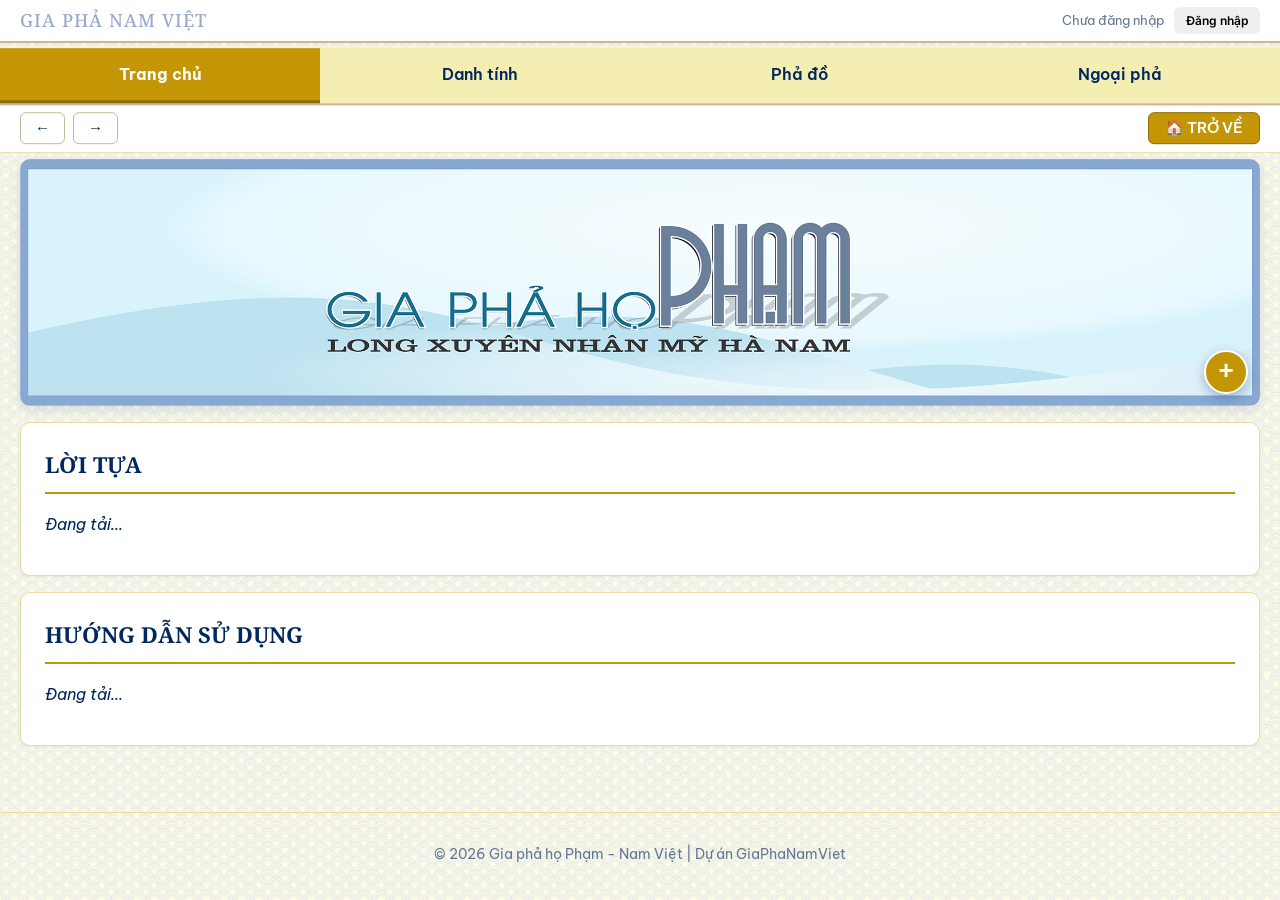
==== commit 7c669f07: "chore(index): load pedigree-panel.js + bump pedigree.js v12" ====
--- a/index.html
+++ b/index.html
@@ -506,7 +506,7 @@
 
 <script src="app.js"></script>
 <script src="form.js?v=100"></script>
-<script src="pedigree.js?v=11"></script>
-
+<script src="pedigree-panel.js?v=1"></script>
+<script src="pedigree.js?v=12"></script>
 </body>
 </html>
--- a/form.css
+++ b/form.css
@@ -1,740 +1,891 @@
-/* ============================================================
-   form.js v5.2 — Fix modal không hiện
-   - Sửa: dùng classList.add/remove('is-visible') thay vì style.display
-   - Vì form.css có .form-modal:not(.is-visible) { display: none !important; }
-   - Giữ nguyên 100% logic khác
-   ============================================================ */
-(function () {
-  'use strict';
-  const LOG = '[Form]';
-  console.log(LOG, '⭐ v5.2 loaded — fix modal is-visible');
-
-  let sb;
-  let currentEditingPersonId = null;
-  let currentViewMode = 'view';
-  let tempAvatarData = null;
-  let currentEditingAvatarPath = null;
-  let tempOriginalPerson = null;
-  let allPersonsCache = [];
-  let cropperInstance = null;
-  let tempLinkedNoteIds = [];
-  let tempContactInfo = {};
-
-  function $(id) { return document.getElementById(id); }
-  function escHtml(s) {
-    if (s == null) return '';
-    return String(s).replace(/&/g, '&amp;').replace(/</g, '&lt;')
-      .replace(/>/g, '&gt;').replace(/"/g, '&quot;').replace(/'/g, '&#39;');
+/* ===== OVERLAY ===== */
+.form-modal {
+  position: fixed !important;
+  top: 0 !important;
+  left: 0 !important;
+  right: 0 !important;
+  bottom: 0 !important;
+  background: rgba(1, 40, 94, 0.75) !important;
+  align-items: center !important;
+  justify-content: center !important;
+  z-index: 2147483647 !important;
+  padding: 20px !important;
+  overflow-y: auto !important;
+  margin: 0 !important;
+  display: none;
+}
+
+.form-modal.is-visible {
+  display: flex !important;
+}
+
+.form-modal__content {
+  background: #FAF8F0;
+  border-radius: 14px;
+  width: 90%;
+  max-width: 720px;
+  max-height: 95vh;
+  display: flex;
+  flex-direction: column;
+  overflow: hidden;
+  box-shadow: 0 20px 60px rgba(1, 40, 94, 0.4);
+  border: 2px solid #B8CCE8;
+  position: relative;
+  z-index: 10000;
+  margin: auto;
+}
+
+.form-modal--small .form-modal__content {
+  max-width: 520px;
+}
+
+@keyframes modalFadeIn {
+  from { opacity: 0; transform: translateY(20px) scale(0.98); }
+  to { opacity: 1; transform: translateY(0) scale(1); }
+}
+
+/* ===== HEADER ===== */
+.form-modal__header {
+  display: flex;
+  align-items: center;
+  justify-content: space-between;
+  padding: 14px 22px;
+  background: #D4E0F0;
+  border-bottom: 2px solid #B8CCE8;
+  border-radius: 12px 12px 0 0;
+  flex-shrink: 0;
+}
+
+.form-modal__title {
+  font-family: 'Noto Serif', serif;
+  font-size: 18px;
+  font-weight: 700;
+  color: #01285E;
+  margin: 0;
+  letter-spacing: 0.5px;
+  text-transform: uppercase;
+}
+
+.form-modal__close {
+  background: transparent;
+  border: none;
+  font-size: 26px;
+  color: #01285E;
+  cursor: pointer;
+  width: 34px;
+  height: 34px;
+  border-radius: 50%;
+  display: flex;
+  align-items: center;
+  justify-content: center;
+  transition: all 0.2s;
+  line-height: 1;
+}
+
+.form-modal__close:hover {
+  background: rgba(1, 40, 94, 0.1);
+}
+
+/* ===== BODY — KEY: flex + min-height: 0 để scroll ===== */
+.form-modal__body {
+  padding: 20px 22px;
+  overflow-y: auto;
+  flex: 1;
+  min-height: 0;
+  background: #FAF8F0;
+}
+
+/* ============================================
+   TẦNG 1: XEM THÔNG TIN
+   ============================================ */
+.person-view {
+  text-align: center;
+  padding: 10px 0;
+}
+
+.person-view__avatar {
+  width: 140px;
+  height: 187px;
+  border-radius: 10px;
+  border: 2px solid #B8CCE8;
+  background: #FFFFFF;
+  overflow: hidden;
+  margin: 0 auto 16px;
+  display: flex;
+  align-items: center;
+  justify-content: center;
+  box-shadow: 0 4px 12px rgba(1, 40, 94, 0.15);
+}
+
+.person-view__avatar img {
+  width: 100%;
+  height: 100%;
+  object-fit: cover;
+}
+
+.person-view__avatar-placeholder {
+  font-size: 48px;
+  color: #B8CCE8;
+}
+
+.person-view__name {
+  font-family: 'Noto Serif', serif;
+  font-size: 26px;
+  font-weight: 700;
+  color: #01285E;
+  text-transform: uppercase;
+  letter-spacing: 1px;
+  margin: 8px 0 4px;
+  line-height: 1.3;
+}
+
+.person-view__years {
+  font-family: 'Noto Serif', serif;
+  font-size: 18px;
+  font-weight: 700;
+  color: #01285E;
+  margin-bottom: 20px;
+}
+
+.person-view__section {
+  margin: 20px 0;
+  padding: 16px 0;
+  border-top: 1px dashed #B8CCE8;
+  text-align: left;
+}
+
+.person-view__section:first-of-type {
+  border-top: none;
+}
+
+.person-view__section-title {
+  font-family: 'Noto Serif', serif;
+  font-size: 14px;
+  font-weight: 700;
+  color: #01285E;
+  text-transform: uppercase;
+  letter-spacing: 1.2px;
+  margin: 0 0 12px 0;
+  padding-left: 10px;
+  border-left: 4px solid #01285E;
+}
+
+.person-view__field {
+  margin-bottom: 12px;
+}
+
+.person-view__field-label {
+  font-family: 'Inter', sans-serif;
+  font-size: 13px;
+  font-weight: 600;
+  color: #01285E;
+  margin-bottom: 4px;
+}
+
+.person-view__field-value {
+  font-family: 'Inter', sans-serif;
+  font-size: 15px;
+  font-style: italic;
+  color: #1A2E4A;
+  padding: 8px 12px;
+  background: #FFFFFF;
+  border: 1.5px solid #B8CCE8;
+  border-radius: 6px;
+  line-height: 1.6;
+  min-height: 38px;
+}
+
+.person-view__field-value--empty {
+  color: #99AACC;
+  font-style: italic;
+}
+
+.person-view__empty {
+  font-family: 'Inter', sans-serif;
+  font-size: 14px;
+  font-style: italic;
+  color: #99AACC;
+  padding: 12px;
+  text-align: center;
+  background: #FFFFFF;
+  border: 1px dashed #B8CCE8;
+  border-radius: 6px;
+}
+
+.person-view__children-note {
+  font-family: 'Inter', sans-serif;
+  font-size: 14px;
+  font-style: italic;
+  color: #1A2E4A;
+  padding: 14px;
+  background: #FFFFFF;
+  border: 1.5px solid #B8CCE8;
+  border-radius: 6px;
+  text-align: center;
+  line-height: 1.7;
+}
+
+.person-view__actions {
+  display: flex;
+  gap: 10px;
+  padding: 16px 0 8px;
+  border-top: 2px solid #B8CCE8;
+  margin-top: 20px;
+  flex-wrap: wrap;
+  justify-content: center;
+}
+
+/* ============================================
+   TẦNG 2: SỬA THÔNG TIN
+   ============================================ */
+.form-section {
+  margin-bottom: 22px;
+  padding-bottom: 16px;
+  border-bottom: 1px dashed #B8CCE8;
+}
+
+.form-section:last-child {
+  border-bottom: none;
+  margin-bottom: 0;
+  padding-bottom: 0;
+}
+
+.form-section__title {
+  font-family: 'Noto Serif', serif;
+  font-size: 14px;
+  font-weight: 700;
+  color: #01285E;
+  text-transform: uppercase;
+  letter-spacing: 1.2px;
+  margin: 0 0 14px 0;
+  padding-left: 10px;
+  border-left: 4px solid #01285E;
+  line-height: 1.4;
+}
+
+.form-row {
+  display: grid;
+  grid-template-columns: 1fr 1fr;
+  gap: 12px;
+  margin-bottom: 10px;
+}
+
+@media (max-width: 600px) {
+  .form-row { grid-template-columns: 1fr; gap: 10px; }
+}
+
+.form-group {
+  display: flex;
+  flex-direction: column;
+  gap: 4px;
+}
+
+.form-group--full {
+  grid-column: 1 / -1;
+}
+
+.form-label {
+  font-family: 'Inter', 'Be Vietnam Pro', sans-serif;
+  font-style: normal;
+  font-weight: 600;
+  font-size: 13px;
+  color: #01285E;
+  margin-bottom: 3px;
+  line-height: 1.4;
+}
+
+.required {
+  color: #C62828;
+  font-weight: 700;
+}
+
+.form-input {
+  width: 100%;
+  padding: 9px 12px;
+  border: 1.5px solid #B8CCE8;
+  border-radius: 6px;
+  font-family: 'Inter', 'Be Vietnam Pro', sans-serif;
+  font-style: italic;
+  font-size: 14px;
+  color: #1A2E4A;
+  background: #FFFFFF;
+  transition: all 0.2s;
+  box-sizing: border-box;
+  line-height: 1.6;
+}
+
+.form-input:focus {
+  outline: none;
+  border-color: #5c40d9;
+  box-shadow: 0 0 0 3px rgba(92, 64, 217, 0.15);
+}
+
+.form-input::placeholder {
+  color: #99AACC;
+  font-style: italic;
+}
+
+.form-input--textarea {
+  resize: vertical;
+  min-height: 70px;
+  line-height: 1.7;
+}
+
+.form-input--mono {
+  font-family: 'Courier New', monospace;
+  font-style: normal;
+  font-size: 13px;
+  line-height: 1.7;
+}
+
+select.form-input {
+  cursor: pointer;
+  appearance: none;
+  background-image: url("data:image/svg+xml;charset=UTF-8,%3csvg xmlns='http://www.w3.org/2000/svg' viewBox='0 0 24 24' fill='none' stroke='%2301285E' stroke-width='2'%3e%3cpolyline points='6 9 12 15 18 9'%3e%3c/polyline%3e%3c/svg%3e");
+  background-repeat: no-repeat;
+  background-position: right 10px center;
+  background-size: 16px;
+  padding-right: 34px;
+  font-style: normal;
+}
+
+.form-hint {
+  font-size: 11px;
+  color: #99AACC;
+  font-style: italic;
+  margin: 2px 0 0 0;
+  line-height: 1.4;
+}
+
+.form-hint-box {
+  background: #E8F0FA;
+  border-left: 4px solid #5c40d9;
+  padding: 10px 14px;
+  border-radius: 6px;
+  margin-bottom: 12px;
+  font-size: 12px;
+  color: #1A2E4A;
+  line-height: 1.6;
+  font-style: italic;
+}
+
+.form-hint-box p { margin: 0 0 3px 0; }
+.form-hint-box p:last-child { margin-bottom: 0; }
+.form-hint-box strong { color: #5c40d9; font-style: normal; }
+
+/* AVATAR UPLOAD */
+.avatar-upload {
+  display: flex;
+  gap: 16px;
+  align-items: flex-start;
+}
+
+.avatar-preview {
+  width: 110px;
+  height: 147px;
+  border-radius: 8px;
+  border: 2px dashed #B8CCE8;
+  background: #FFFFFF;
+  display: flex;
+  align-items: center;
+  justify-content: center;
+  overflow: hidden;
+  flex-shrink: 0;
+}
+
+.avatar-preview img {
+  width: 100%;
+  height: 100%;
+  object-fit: cover;
+}
+
+.avatar-preview__placeholder {
+  font-size: 32px;
+  color: #B8CCE8;
+}
+
+.avatar-actions {
+  flex: 1;
+  display: flex;
+  flex-direction: column;
+  gap: 6px;
+}
+
+/* CROP MODAL */
+.crop-modal__content {
+  background: #FAF8F0;
+  border-radius: 14px;
+  width: 100%;
+  max-width: 700px;
+  max-height: 92vh;
+  display: flex;
+  flex-direction: column;
+  border: 2px solid #B8CCE8;
+}
+
+.crop-modal__image-container {
+  flex: 1;
+  overflow: hidden;
+  background: #0A1F3D;
+  display: flex;
+  align-items: center;
+  justify-content: center;
+  padding: 20px;
+  min-height: 300px;
+}
+
+.crop-modal__image-container img {
+  max-width: 100%;
+  max-height: 500px;
+  display: block;
+}
+
+.crop-modal__tools {
+  display: flex;
+  gap: 8px;
+  padding: 12px 20px;
+  background: #D4E0F0;
+  border-top: 1px solid #B8CCE8;
+  border-bottom: 1px solid #B8CCE8;
+  flex-wrap: wrap;
+  justify-content: center;
+}
+
+/* ============================================
+   BUTTONS
+   ============================================ */
+.btn {
+  padding: 9px 18px;
+  border: none;
+  border-radius: 6px;
+  font-family: 'Inter', 'Be Vietnam Pro', sans-serif;
+  font-style: normal;
+  font-size: 13px;
+  font-weight: 600;
+  cursor: pointer;
+  transition: all 0.2s;
+  display: inline-flex;
+  align-items: center;
+  gap: 6px;
+  justify-content: center;
+}
+
+.btn--primary {
+  background: #5c40d9;
+  color: #FFFFFF;
+}
+.btn--primary:hover {
+  background: #4a32c4;
+  transform: translateY(-1px);
+  box-shadow: 0 4px 12px rgba(92, 64, 217, 0.3);
+}
+
+.btn--ghost {
+  background: #2d5dac;
+  color: #FFFFFF;
+  border: none;
+}
+.btn--ghost:hover {
+  background: #1e4080;
+  transform: translateY(-1px);
+}
+
+.btn--danger {
+  background: #C62828;
+  color: #FFFFFF;
+  border: 1.5px solid #C62828;
+}
+.btn--danger:hover {
+  background: #B71C1C;
+}
+
+.btn--small {
+  padding: 6px 12px;
+  font-size: 12px;
+}
+
+.btn--block {
+  width: 100%;
+  padding: 12px 20px;
+  font-size: 14px;
+  font-weight: 700;
+  text-transform: uppercase;
+  letter-spacing: 0.5px;
+}
+
+/* ============================================
+   FORM ACTIONS / SPOUSE / CHILDREN
+   ============================================ */
+.form-actions-inline {
+  display: flex;
+  gap: 8px;
+  margin-bottom: 12px;
+  flex-wrap: wrap;
+}
+
+.spouse-rows {
+  display: flex;
+  flex-direction: column;
+  gap: 6px;
+  margin-bottom: 8px;
+}
+
+.spouse-row {
+  display: grid;
+  grid-template-columns: 100px 1fr auto;
+  gap: 8px;
+  align-items: center;
+}
+
+.spouse-row__label {
+  font-family: 'Inter', sans-serif;
+  font-size: 12px;
+  font-weight: 600;
+  color: #01285E;
+  font-style: normal;
+}
+
+.spouse-row select {
+  width: 100%;
+  padding: 8px 10px;
+  border: 1.5px solid #B8CCE8;
+  border-radius: 6px;
+  font-family: 'Inter', sans-serif;
+  font-size: 13px;
+  color: #1A2E4A;
+  background: #FFFFFF;
+}
+
+.spouse-row__remove {
+  background: transparent;
+  border: none;
+  font-size: 18px;
+  color: #C62828;
+  cursor: pointer;
+  padding: 4px 8px;
+  border-radius: 5px;
+}
+.spouse-row__remove:hover { background: #FFEBEE; }
+
+.children-list {
+  display: flex;
+  flex-direction: column;
+  gap: 6px;
+}
+
+.child-item {
+  display: flex;
+  align-items: center;
+  justify-content: space-between;
+  gap: 10px;
+  padding: 8px 12px;
+  background: #FFFFFF;
+  border: 1px solid #B8CCE8;
+  border-radius: 6px;
+  font-size: 13px;
+}
+
+.child-item__info { flex: 1; display: flex; flex-direction: column; gap: 2px; }
+.child-item__name {
+  font-family: 'Inter', sans-serif;
+  font-weight: 600;
+  color: #01285E;
+  font-style: normal;
+}
+.child-item__meta { font-size: 11px; color: #99AACC; font-style: italic; }
+.child-item__type {
+  font-size: 10px;
+  padding: 2px 6px;
+  border-radius: 8px;
+  background: #E8F0FA;
+  color: #01285E;
+  font-weight: 600;
+  white-space: nowrap;
+  font-style: normal;
+}
+.child-item__actions { display: flex; gap: 4px; }
+.child-item__btn {
+  background: transparent;
+  border: none;
+  cursor: pointer;
+  font-size: 14px;
+  padding: 3px 6px;
+  border-radius: 5px;
+}
+.child-item__btn:hover { background: #E8F0FA; }
+
+.empty-hint {
+  text-align: center;
+  color: #99AACC;
+  font-style: italic;
+  font-size: 12px;
+  padding: 16px;
+  margin: 0;
+  background: #FFFFFF;
+  border-radius: 6px;
+  border: 1px dashed #B8CCE8;
+}
+
+.contact-list {
+  display: flex;
+  flex-direction: column;
+  gap: 6px;
+  margin-bottom: 8px;
+}
+
+.contact-row {
+  display: grid;
+  grid-template-columns: 1fr 2fr auto;
+  gap: 6px;
+  align-items: center;
+}
+
+.contact-row input {
+  padding: 7px 10px;
+  border: 1.5px solid #B8CCE8;
+  border-radius: 5px;
+  font-size: 13px;
+  font-family: 'Inter', sans-serif;
+  font-style: italic;
+  color: #1A2E4A;
+  background: #FFFFFF;
+}
+
+.contact-row input:focus {
+  outline: none;
+  border-color: #5c40d9;
+  box-shadow: 0 0 0 2px rgba(92, 64, 217, 0.15);
+}
+
+.contact-row__remove {
+  background: transparent;
+  border: none;
+  font-size: 16px;
+  color: #C62828;
+  cursor: pointer;
+  padding: 3px 6px;
+  border-radius: 5px;
+}
+.contact-row__remove:hover { background: #FFEBEE; }
+
+/* FOOTER */
+.form-modal__footer {
+  display: flex;
+  align-items: center;
+  justify-content: space-between;
+  gap: 10px;
+  padding: 12px 22px;
+  border-top: 2px solid #B8CCE8;
+  background: #E8F0FA;
+  border-radius: 0 0 12px 12px;
+  flex-wrap: wrap;
+  flex-shrink: 0;
+}
+
+.form-modal__footer-left,
+.form-modal__footer-right {
+  display: flex;
+  gap: 8px;
+  flex-wrap: wrap;
+}
+
+.form-modal__footer .btn { min-width: 90px; }
+
+/* LINKED NOTES */
+.linked-notes-list {
+  display: flex;
+  flex-direction: column;
+  gap: 6px;
+  margin-bottom: 10px;
+}
+
+.linked-note-item {
+  display: flex;
+  align-items: center;
+  gap: 8px;
+  padding: 8px 12px;
+  background: #FFFFFF;
+  border: 1px solid #B8CCE8;
+  border-radius: 6px;
+  cursor: pointer;
+  transition: all 0.2s;
+  font-size: 13px;
+}
+
+.linked-note-item:hover {
+  background: #E8F0FA;
+  border-color: #5c40d9;
+}
+
+.linked-note-item__icon { font-size: 16px; }
+
+.linked-note-item__title {
+  flex: 1;
+  font-family: 'Inter', sans-serif;
+  color: #1A2E4A;
+  font-weight: 500;
+}
+
+.linked-note-item__remove {
+  background: transparent;
+  border: none;
+  font-size: 16px;
+  color: #C62828;
+  cursor: pointer;
+  padding: 2px 6px;
+  border-radius: 4px;
+}
+.linked-note-item__remove:hover { background: #FFEBEE; }
+
+.notes-picker-list {
+  display: flex;
+  flex-direction: column;
+  gap: 6px;
+  max-height: 400px;
+  overflow-y: auto;
+}
+
+.note-picker-item {
+  display: flex;
+  align-items: center;
+  gap: 10px;
+  padding: 10px 12px;
+  background: #FFFFFF;
+  border: 1px solid #B8CCE8;
+  border-radius: 6px;
+  cursor: pointer;
+  transition: all 0.2s;
+  font-size: 13px;
+  color: #1A2E4A;
+}
+
+.note-picker-item:hover {
+  background: #E8F0FA;
+  border-color: #5c40d9;
+}
+
+.note-picker-item input[type="checkbox"] {
+  width: 18px;
+  height: 18px;
+  cursor: pointer;
+  accent-color: #5c40d9;
+}
+
+/* AUTOCOMPLETE BỐ/MẸ */
+.autocomplete-dropdown {
+  position: absolute;
+  top: 100%;
+  left: 0;
+  right: 0;
+  background: #fff;
+  border: 1.5px solid #b4c8ca;
+  border-radius: 8px;
+  box-shadow: 0 6px 18px rgba(1, 40, 94, 0.15);
+  max-height: 280px;
+  overflow-y: auto;
+  z-index: 9999;
+  margin-top: 2px;
+}
+.ac-item {
+  padding: 10px 14px;
+  cursor: pointer;
+  border-bottom: 1px solid #f0f4f5;
+  font-size: 14px;
+  color: #01285E;
+  line-height: 1.35;
+  transition: background 0.12s;
+}
+.ac-item:last-child { border-bottom: none; }
+.ac-item:hover, .ac-item:focus { background: #F0F8F9; }
+.ac-item b { font-weight: 600; }
+.ac-gen {
+  display: block;
+  font-size: 11.5px;
+  color: #6b7c7d;
+  margin-top: 2px;
+  font-weight: 400;
+}
+.ac-item--create {
+  color: #C49504;
+  font-weight: 600;
+  border-top: 2px solid #F5EEB3;
+  background: #FFFBF0;
+}
+.ac-item--create:hover { background: #FFF4D6; }
+.ac-item.ac-empty {
+  color: #999;
+  font-style: italic;
+  cursor: default;
+  text-align: center;
+}
+
+/* RESPONSIVE */
+@media (max-width: 600px) {
+  .form-modal { padding: 8px !important; align-items: flex-start !important; }
+  .form-modal__content { max-height: 96vh; border-radius: 10px; }
+  .form-modal__header { padding: 12px 16px; }
+  .form-modal__title { font-size: 15px; }
+  .form-modal__body { padding: 14px 16px; }
+  .form-modal__footer { padding: 10px 16px; flex-direction: column; gap: 8px; }
+  .form-modal__footer-left, .form-modal__footer-right { width: 100%; }
+  .form-modal__footer .btn { flex: 1; }
+  .avatar-upload { flex-direction: column; align-items: center; }
+  .avatar-preview { width: 90px; height: 120px; }
+  .contact-row { grid-template-columns: 1fr; gap: 4px; }
+  .contact-row__remove { justify-self: end; }
+  .spouse-row { grid-template-columns: 1fr; gap: 4px; }
+  .spouse-row__remove { justify-self: end; }
+  .form-section__title { font-size: 12px; }
+  .form-label { font-size: 12px; }
+  .form-input { font-size: 13px; padding: 8px 10px; }
+  .person-view__name { font-size: 22px; }
+  .person-view__years { font-size: 16px; }
+  .person-view__avatar { width: 120px; height: 160px; }
+}
+
+/* ẢNH ĐẠI DIỆN — ép kích thước nhỏ */
+.person-view > img,
+.person-view__avatar,
+#personViewContent > img {
+  max-width: 140px !important;
+  max-height: 187px !important;
+  width: auto !important;
+  height: auto !important;
+  object-fit: cover;
+  border-radius: 10px;
+  display: block;
+  margin: 0 auto 16px;
+  border: 2px solid #B8CCE8;
+  box-shadow: 0 4px 12px rgba(1, 40, 94, 0.15);
+}
+
+.person-view__avatar img {
+  width: 100% !important;
+  height: 100% !important;
+  object-fit: cover;
+  display: block;
+}
+
+.person-view__avatar {
+  width: 140px !important;
+  height: 187px !important;
+  overflow: hidden;
+  margin: 0 auto 16px !important;
+  display: flex !important;
+  align-items: center !important;
+  justify-content: center !important;
+  background: #FFFFFF;
+}
+
+@media (max-width: 640px) {
+  .person-view > img,
+  #personViewContent > img,
+  .person-view__avatar {
+    max-width: 120px !important;
+    max-height: 160px !important;
   }
-  function normalize(s) {
-    return (s || '').toLowerCase().normalize('NFD')
-      .replace(/[\u0300-\u036f]/g, '').replace(/đ/g, 'd').replace(/Đ/g, 'D');
+  .person-view__avatar {
+    width: 120px !important;
+    height: 160px !important;
   }
-  function getSupabase() { return window.appSupabase || window.sbClient; }
-
-  // Helper: hiện/ẩn modal bằng class
-  function showModal(el) {
-    if (!el) return;
-    el.classList.add('is-visible');
-    el.style.display = 'flex';   // dự phòng nếu không có class CSS
-  }
-  function hideModal(el) {
-    if (!el) return;
-    el.classList.remove('is-visible');
-    el.style.display = 'none';
-  }
-
-  // ============ OPEN / CLOSE MODAL ============
-  window.openPersonForm = function (personId) {
-    console.log(LOG, 'openPersonForm', personId || '(new)');
-    sb = getSupabase();
-    currentEditingPersonId = personId || null;
-    tempAvatarData = null;
-    currentEditingAvatarPath = null;
-    tempOriginalPerson = null;
-    tempLinkedNoteIds = [];
-    tempContactInfo = {};
-
-    const title = $('formTitle');
-    if (personId) {
-      if (title) title.textContent = 'THÔNG TIN CÁ NHÂN';
-      currentViewMode = 'view';
-      showViewMode(personId);
-    } else {
-      if (title) title.textContent = 'THÊM CÁ NHÂN MỚI';
-      currentViewMode = 'edit';
-      resetForm();
-      showEditMode();
-      autofillCreatedByName();
-    }
-
-    const modal = $('personFormModal');
-    showModal(modal);
-  };
-
-  window.closePersonForm = function () {
-    const modal = $('personFormModal');
-    hideModal(modal);
-    currentEditingPersonId = null;
-    tempAvatarData = null;
-  };
-
-  // ============ RESET FORM ============
-  function resetForm() {
-    const fieldIds = ['fullName', 'gender', 'generation', 'branch', 'siblingOrder',
-      'birthPlace', 'birthYear', 'deathYear', 'specialStatus', 'occupation',
-      'bio', 'conflictNote', 'createdByName'];
-    fieldIds.forEach(id => { const el = $(id); if (el) el.value = ''; });
-    ['fatherSearch', 'motherSearch', 'fatherId', 'motherId'].forEach(id => {
-      const el = $(id); if (el) el.value = '';
-    });
-    const roleType = $('roleType'); if (roleType) roleType.value = 'Huyết thống';
-    const spouseRows = $('spouseRows'); if (spouseRows) spouseRows.innerHTML = '';
-    const childrenList = $('childrenList'); if (childrenList) childrenList.innerHTML = '<p class="empty-hint">Chưa có con nào.</p>';
-    const contactList = $('contactList'); if (contactList) contactList.innerHTML = '';
-    const linkedNotes = $('linkedNotesList'); if (linkedNotes) linkedNotes.innerHTML = '<p class="empty-hint">Chưa có bài viết liên kết.</p>';
-    renderAvatarPreview();
-  }
-
-  function autofillCreatedByName() {
-    const el = $('createdByName');
-    if (!el) return;
-    try {
-      const session = JSON.parse(localStorage.getItem('sb-session') || '{}');
-      el.value = session?.user?.email || 'hsnampham@gmail.com';
-    } catch (e) { el.value = 'hsnampham@gmail.com'; }
-  }
-
-  // ============ VIEW MODE ============
-  async function showViewMode(personId) {
-    try {
-      sb = getSupabase();
-      const viewBody = $('personViewBody');
-      const editBody = $('personEditBody');
-      if (viewBody) viewBody.style.display = 'block';
-      if (editBody) editBody.style.display = 'none';
-
-      const { data: person, error } = await sb.from('persons').select('*').eq('id', personId).single();
-      if (error) throw error;
-      tempOriginalPerson = person;
-      currentEditingAvatarPath = person.avatar_url || null;
-
-      const { data: marr } = await sb.from('marriages').select('*').or(`husband_id.eq.${personId},wife_id.eq.${personId}`);
-      const spouseIds = (marr || []).map(m => m.husband_id === personId ? m.wife_id : m.husband_id);
-      let spouseNames = [];
-      if (spouseIds.length) {
-        const { data: sps } = await sb.from('persons').select('id, full_name').in('id', spouseIds);
-        spouseNames = (sps || []).map(s => s.full_name);
-      }
-
-      const { data: pc } = await sb.from('parent_child').select('*').eq('child_id', personId);
-      let fatherName = '', motherName = '';
-      if (pc && pc.length) {
-        const parentIds = pc.map(p => p.parent_id);
-        const { data: parents } = await sb.from('persons').select('id, full_name, generation').in('id', parentIds);
-        pc.forEach(p => {
-          const par = (parents || []).find(x => x.id === p.parent_id);
-          if (!par) return;
-          if (p.parent_role === 'Bố') fatherName = par.full_name + ' (Đời ' + par.generation + ')';
-          else if (p.parent_role === 'Mẹ') motherName = par.full_name + ' (Đời ' + par.generation + ')';
-        });
-      }
-
-      const { data: myKids } = await sb.from('parent_child').select('*').eq('parent_id', personId);
-      let kidsList = [];
-      if (myKids && myKids.length) {
-        const kidIds = myKids.map(k => k.child_id);
-        const { data: kids } = await sb.from('persons').select('id, full_name, generation, gender').in('id', kidIds);
-        kidsList = kids || [];
-      }
-
-      renderPersonView(person, spouseNames, fatherName, motherName, kidsList);
-      renderFooter('view');
-    } catch (err) {
-      console.error(LOG, 'showViewMode error', err);
-      const viewBody = $('personViewBody');
-      if (viewBody) viewBody.innerHTML = '<p class="person-view__empty">Lỗi: ' + escHtml(err.message) + '</p>';
-    }
-  }
-
-  function renderPersonView(person, spouseNames, fatherName, motherName, kidsList) {
-    const container = $('personViewContent');
-    if (!container) return;
-    const yearsParts = [];
-    if (person.birth_year) yearsParts.push(person.birth_year);
-    if (person.death_year) yearsParts.push(person.death_year);
-    const years = yearsParts.join(' – ');
-
-    const avatarHtml = person.avatar_url
-      ? `<img src="${escHtml(person.avatar_url)}" class="person-view__avatar" alt="avatar">`
-      : `<div class="person-view__avatar person-view__avatar--empty">${escHtml((person.full_name || '?').charAt(0))}</div>`;
-
-    const nameClass = (person.birth_year && person.death_year)
-      ? 'person-view__name person-view__name--full-dates' : 'person-view__name';
-
-    container.innerHTML = `
-      <div class="person-view">
-        ${avatarHtml}
-        <h2 class="${nameClass}">${escHtml(person.full_name || '')}</h2>
-        <p class="person-view__meta">
-          ${years ? '📅 ' + escHtml(years) + ' • ' : ''}Đời ${person.generation || '?'}
-          ${person.gender ? ' • ' + escHtml(person.gender) : ''}
-          ${person.branch ? ' • ' + escHtml(person.branch) : ''}
-        </p>
-        ${fatherName ? `<p class="person-view__row"><b>Bố:</b> ${escHtml(fatherName)}</p>` : ''}
-        ${motherName ? `<p class="person-view__row"><b>Mẹ:</b> ${escHtml(motherName)}</p>` : ''}
-        ${spouseNames.length ? `<p class="person-view__row"><b>Vợ/Chồng:</b> ${escHtml(spouseNames.join(', '))}</p>` : ''}
-        ${kidsList.length ? `<p class="person-view__row"><b>Con:</b> ${escHtml(kidsList.map(k => k.full_name).join(', '))}</p>` : ''}
-        ${person.hometown ? `<p class="person-view__row"><b>Quê:</b> ${escHtml(person.hometown)}</p>` : ''}
-        ${person.occupation ? `<p class="person-view__row"><b>Nghề:</b> ${escHtml(person.occupation)}</p>` : ''}
-        ${person.bio ? `<p class="person-view__row"><b>Tiểu sử:</b> ${escHtml(person.bio)}</p>` : ''}
-      </div>
-    `;
-  }
-
-  // ============ EDIT MODE ============
-  function showEditMode() {
-    const viewBody = $('personViewBody');
-    const editBody = $('personEditBody');
-    if (viewBody) viewBody.style.display = 'none';
-    if (editBody) editBody.style.display = 'block';
-    loadPersonEditFields();
-    initParentAutocomplete();
-    renderFooter('edit');
-  }
-
-  window.switchToEditMode = function () {
-    if (!currentEditingPersonId) return;
-    currentViewMode = 'edit';
-    showEditMode();
-  };
-
-  async function loadPersonEditFields() {
-    if (!currentEditingPersonId) return;
-    try {
-      sb = getSupabase();
-      const { data: person } = await sb.from('persons').select('*').eq('id', currentEditingPersonId).single();
-      if (!person) return;
-      tempOriginalPerson = person;
-      const set = (id, val) => { const el = $(id); if (el) el.value = val ?? ''; };
-      set('fullName', person.full_name);
-      set('gender', person.gender);
-      set('generation', person.generation);
-      set('branch', person.branch);
-      set('birthYear', person.birth_year);
-      set('deathYear', person.death_year);
-      set('birthPlace', person.birth_place);
-      set('occupation', person.occupation);
-      set('bio', person.bio);
-      set('specialStatus', person.special_status || 'Bình thường');
-      set('roleType', person.role_type || 'Huyết thống');
-      set('siblingOrder', person.sibling_order);
-      set('conflictNote', person.conflict_note);
-      currentEditingAvatarPath = person.avatar_url || null;
-      renderAvatarPreview();
-
-      const { data: pc } = await sb.from('parent_child').select('*').eq('child_id', currentEditingPersonId);
-      if (pc && pc.length) {
-        const parentIds = pc.map(p => p.parent_id);
-        const { data: parents } = await sb.from('persons').select('id, full_name, generation').in('id', parentIds);
-        pc.forEach(p => {
-          const par = (parents || []).find(x => x.id === p.parent_id);
-          if (!par) return;
-          if (p.parent_role === 'Bố') {
-            const inp = $('fatherSearch'); const hid = $('fatherId');
-            if (inp) inp.value = par.full_name + ' (Đời ' + par.generation + ')';
-            if (hid) hid.value = par.id;
-          } else if (p.parent_role === 'Mẹ') {
-            const inp = $('motherSearch'); const hid = $('motherId');
-            if (inp) inp.value = par.full_name + ' (Đời ' + par.generation + ')';
-            if (hid) hid.value = par.id;
-          }
-        });
-      }
-
-      tempContactInfo = person.contact_info || {};
-      renderContactRows();
-      tempLinkedNoteIds = person.linked_note_ids || [];
-      renderLinkedNotes();
-
-      const { data: marr } = await sb.from('marriages').select('*').or(`husband_id.eq.${currentEditingPersonId},wife_id.eq.${currentEditingPersonId}`).order('marriage_order');
-      const spouseRows = $('spouseRows');
-      if (spouseRows) spouseRows.innerHTML = '';
-      (marr || []).forEach(m => {
-        const spId = m.husband_id === currentEditingPersonId ? m.wife_id : m.husband_id;
-        addSpouseRowWithId(spId);
-      });
-
-      await loadChildrenList();
-    } catch (e) { console.error(LOG, 'loadPersonEditFields', e); }
-  }
-
-  // ============ FOOTER ============
-  function renderFooter(mode) {
-    const footer = $('personFormFooter');
-    if (!footer) return;
-    if (mode === 'view') {
-      footer.innerHTML = `
-        <div class="form-modal__footer-left">
-          <button type="button" class="btn btn--ghost" onclick="closePersonForm()">Đóng</button>
-        </div>
-        <div class="form-modal__footer-right">
-          <button type="button" class="btn btn--ghost" onclick="switchToEditMode()">✏️ Sửa</button>
-        </div>`;
-    } else {
-      footer.innerHTML = `
-        <div class="form-modal__footer-left">
-          <button type="button" class="btn btn--ghost" onclick="closePersonForm()">Hủy</button>
-        </div>
-        <div class="form-modal__footer-right">
-          <button type="button" class="btn btn--primary" onclick="savePerson()">💾 Lưu</button>
-        </div>`;
-    }
-  }
-
-  // ============ AVATAR + CROP ============
-  function renderAvatarPreview() {
-    const preview = $('avatarPreview');
-    if (!preview) return;
-    if (tempAvatarData) preview.innerHTML = `<img src="${tempAvatarData}" alt="preview">`;
-    else if (currentEditingAvatarPath) preview.innerHTML = `<img src="${escHtml(currentEditingAvatarPath)}" alt="avatar">`;
-    else preview.innerHTML = `<span class="avatar-preview__placeholder">📷</span>`;
-  }
-
-  window.openCropModal = function (event) {
-    const file = event.target.files?.[0];
-    if (!file) return;
-    if (file.size > 5 * 1024 * 1024) { alert('Ảnh quá lớn, tối đa 5MB'); return; }
-    const reader = new FileReader();
-    reader.onload = e => {
-      const modal = $('cropModal'); const img = $('cropImage');
-      if (!modal || !img) return;
-      img.src = e.target.result;
-      showModal(modal);
-      if (cropperInstance) { cropperInstance.destroy(); cropperInstance = null; }
-      setTimeout(() => {
-        cropperInstance = new Cropper(img, { aspectRatio: 3 / 4, viewMode: 1, autoCropArea: 0.9, background: false });
-      }, 100);
-    };
-    reader.readAsDataURL(file);
-  };
-
-  window.closeCropModal = function () {
-    const modal = $('cropModal'); hideModal(modal);
-    if (cropperInstance) { cropperInstance.destroy(); cropperInstance = null; }
-    const input = $('avatarInput'); if (input) input.value = '';
-  };
-  window.rotateCropImage = function (deg) { if (cropperInstance) cropperInstance.rotate(deg); };
-  window.flipCropImage = function (dir) {
-    if (!cropperInstance) return;
-    const scaleX = cropperInstance.getData().scaleX || 1;
-    const scaleY = cropperInstance.getData().scaleY || 1;
-    if (dir === 'h') cropperInstance.scaleX(-scaleX); else cropperInstance.scaleY(-scaleY);
-  };
-  window.resetCropImage = function () { if (cropperInstance) cropperInstance.reset(); };
-
-  window.confirmCrop = function () {
-    if (!cropperInstance) return;
-    const canvas = cropperInstance.getCroppedCanvas({ width: 300, height: 400, imageSmoothingQuality: 'high' });
-    canvas.toBlob(blob => {
-      if (!blob) return;
-      const reader = new FileReader();
-      reader.onload = e => { tempAvatarData = e.target.result; renderAvatarPreview(); closeCropModal(); };
-      reader.readAsDataURL(blob);
-      window.__tempAvatarBlob = blob;
-    }, 'image/webp', 0.9);
-  };
-
-  // ============ SPOUSE ============
-  window.addSpouseRow = function () { addSpouseRowWithId(null); };
-
-  function addSpouseRowWithId(preselectId) {
-    const container = $('spouseRows');
-    if (!container) return;
-    const rowId = 'spouse-row-' + Date.now() + '-' + Math.random().toString(36).slice(2, 6);
-    const counter = container.children.length + 1;
-    const row = document.createElement('div');
-    row.className = 'spouse-row'; row.id = rowId;
-    row.innerHTML = `
-      <span class="spouse-row__label">Vợ/Chồng ${counter}:</span>
-      <select class="spouse-select form-input"><option value="">-- Chọn vợ/chồng --</option></select>
-      <button type="button" class="spouse-row__remove" onclick="removeSpouseRow('${rowId}')">×</button>
-    `;
-    container.appendChild(row);
-    populateSpouseSelect(row.querySelector('.spouse-select'), preselectId);
-  }
-
-  window.removeSpouseRow = function (rowId) {
-    const row = $(rowId); if (row) row.remove();
-    const container = $('spouseRows'); if (!container) return;
-    Array.from(container.querySelectorAll('.spouse-row')).forEach((r, idx) => {
-      const lbl = r.querySelector('.spouse-row__label');
-      if (lbl) lbl.textContent = 'Vợ/Chồng ' + (idx + 1) + ':';
-    });
-  };
-
-  async function populateSpouseSelect(select, preselectId) {
-    if (!select) return;
-    try {
-      sb = getSupabase();
-      const { data } = await sb.from('persons').select('id, full_name, generation').eq('is_deleted', false).order('generation').order('birth_order');
-      select.innerHTML = '<option value="">-- Chọn vợ/chồng --</option>';
-      (data || []).forEach(p => {
-        const o = document.createElement('option');
-        o.value = p.id; o.textContent = p.full_name + ' (Đời ' + p.generation + ')';
-        if (preselectId && p.id === preselectId) o.selected = true;
-        select.appendChild(o);
-      });
-    } catch (e) { console.error(LOG, 'populateSpouseSelect', e); }
-  }
-
-  // ============ CHILDREN ============
-  async function loadChildrenList() {
-    const container = $('childrenList'); if (!container) return;
-    try {
-      const { data: links } = await sb.from('parent_child').select('*').eq('parent_id', currentEditingPersonId);
-      if (!links || !links.length) { container.innerHTML = '<p class="empty-hint">Chưa có con nào.</p>'; return; }
-      const kidIds = links.map(l => l.child_id);
-      const { data: kids } = await sb.from('persons').select('id, full_name, birth_year, gender').in('id', kidIds);
-      container.innerHTML = (kids || []).map(k => `<div class="child-item" data-id="${escHtml(k.id)}"><span>${escHtml(k.full_name)} ${k.birth_year ? '(' + k.birth_year + ')' : ''}</span></div>`).join('');
-    } catch (e) { console.error(LOG, 'loadChildrenList', e); }
-  }
-
-  window.openAddChildModal = function () {
-    const m = $('addChildModal'); showModal(m);
-    ['childName', 'childBirthYear', 'childOrder'].forEach(id => { const el = $(id); if (el) el.value = ''; });
-  };
-  window.closeAddChildModal = function () { const m = $('addChildModal'); hideModal(m); };
-
-  window.confirmAddChild = async function () {
-    const childName = $('childName')?.value.trim();
-    if (!childName) { alert('Nhập tên con'); return; }
-    try {
-      sb = getSupabase();
-      const childPayload = {
-        full_name: childName, gender: $('childGender')?.value || 'Nam',
-        birth_year: parseInt($('childBirthYear')?.value || '0') || null,
-        generation: (parseInt($('generation')?.value || '1') || 1) + 1,
-        role_type: 'Huyết thống', special_status: 'Bình thường', is_deleted: false
-      };
-      const { data: child, error } = await sb.from('persons').insert([childPayload]).select().single();
-      if (error) throw error;
-      const parentGender = tempOriginalPerson?.gender || $('gender')?.value;
-      const parentRole = parentGender === 'Nữ' ? 'Mẹ' : 'Bố';
-      const { error: e2 } = await sb.from('parent_child').insert([{
-        parent_id: currentEditingPersonId, child_id: child.id,
-        parent_role: parentRole, relation: $('childType')?.value || 'Con chung',
-        child_type: $('childType')?.value || 'Con chung', is_family_member: true
-      }]);
-      if (e2) throw e2;
-      closeAddChildModal();
-      await loadChildrenList();
-      alert('Đã thêm con!');
-    } catch (e) { console.error(LOG, 'confirmAddChild', e); alert('Lỗi: ' + e.message); }
-  };
-
-  window.openQuickAddModal = function () {
-    const m = $('quickAddModal'); showModal(m);
-    const txt = $('quickAddText'); if (txt) txt.value = '';
-  };
-  window.closeQuickAddModal = function () { const m = $('quickAddModal'); hideModal(m); };
-
-  window.confirmQuickAdd = async function () {
-    const raw = $('quickAddText')?.value || '';
-    const lines = raw.split('\n').map(l => l.trim()).filter(Boolean);
-    if (!lines.length) { alert('Chưa có tên nào'); return; }
-    try {
-      sb = getSupabase();
-      const parentGender = tempOriginalPerson?.gender || $('gender')?.value;
-      const parentRole = parentGender === 'Nữ' ? 'Mẹ' : 'Bố';
-      const gen = (parseInt($('generation')?.value || '1') || 1) + 1;
-      let added = 0;
-      for (let i = 0; i < lines.length; i++) {
-        const name = lines[i];
-        const gender = /Thị|Nữ/i.test(name) ? 'Nữ' : 'Nam';
-        const { data: c, error } = await sb.from('persons').insert([{
-          full_name: name, gender, generation: gen, role_type: 'Huyết thống',
-          special_status: 'Bình thường', birth_order: i + 1, is_deleted: false
-        }]).select().single();
-        if (error) { console.warn(LOG, 'quickAdd fail', name, error); continue; }
-        await sb.from('parent_child').insert([{
-          parent_id: currentEditingPersonId, child_id: c.id,
-          parent_role: parentRole, relation: 'Con chung',
-          child_type: 'Con chung', is_family_member: true
-        }]);
-        added++;
-      }
-      closeQuickAddModal();
-      await loadChildrenList();
-      alert('Đã thêm ' + added + ' con!');
-    } catch (e) { console.error(LOG, 'confirmQuickAdd', e); alert('Lỗi: ' + e.message); }
-  };
-
-  // ============ CONTACT / NOTES / CHAR ============
-  window.addContactRow = function () {
-    const list = $('contactList'); if (!list) return;
-    const rowId = 'contact-' + Date.now();
-    const row = document.createElement('div');
-    row.className = 'contact-row'; row.id = rowId;
-    row.innerHTML = `
-      <input type="text" class="form-input" placeholder="Nhãn (VD: Zalo)" style="width:40%">
-      <input type="text" class="form-input" placeholder="Giá trị" style="width:50%">
-      <button type="button" onclick="document.getElementById('${rowId}').remove()">×</button>
-    `;
-    list.appendChild(row);
-  };
-
-  function renderContactRows() {
-    const list = $('contactList'); if (!list) return;
-    list.innerHTML = '';
-    Object.entries(tempContactInfo || {}).forEach(([k, v]) => {
-      const rowId = 'contact-' + Date.now() + Math.random();
-      const row = document.createElement('div');
-      row.className = 'contact-row'; row.id = rowId;
-      row.innerHTML = `
-        <input type="text" class="form-input" value="${escHtml(k)}" style="width:40%">
-        <input type="text" class="form-input" value="${escHtml(v)}" style="width:50%">
-        <button type="button" onclick="document.getElementById('${rowId}').remove()">×</button>
-      `;
-      list.appendChild(row);
-    });
-  }
-
-  window.updateCharCount = function (id, max) {
-    const el = $(id); const counter = $(id + '-counter');
-    if (!el || !counter) return;
-    const len = el.value.length;
-    counter.textContent = len + '/' + max + ' ký tự';
-    counter.classList.toggle('char-counter--warning', len > max * 0.85 && len <= max);
-    counter.classList.toggle('char-counter--danger', len >= max);
-  };
-
-  window.openLinkNoteModal = function () {
-    const m = $('linkNoteModal'); showModal(m);
-    loadAvailableNotes();
-  };
-  window.closeLinkNoteModal = function () { const m = $('linkNoteModal'); hideModal(m); };
-
-  async function loadAvailableNotes() {
-    const list = $('availableNotesList'); if (!list) return;
-    try {
-      const { data } = await sb.from('notes').select('id, title').limit(50);
-      if (!data || !data.length) { list.innerHTML = '<p class="empty-hint">Chưa có bài viết nào.</p>'; return; }
-      list.innerHTML = data.map(n => `<label class="note-pick-item"><input type="checkbox" value="${escHtml(n.id)}" ${tempLinkedNoteIds.includes(n.id) ? 'checked' : ''}>${escHtml(n.title)}</label>`).join('');
-    } catch (e) { console.error(LOG, 'loadAvailableNotes', e); }
-  }
-
-  window.confirmLinkNote = async function () {
-    const checks = document.querySelectorAll('#availableNotesList input[type=checkbox]:checked');
-    tempLinkedNoteIds = Array.from(checks).map(c => c.value);
-    closeLinkNoteModal();
-    renderLinkedNotes();
-  };
-
-  function renderLinkedNotes() {
-    const list = $('linkedNotesList'); if (!list) return;
-    if (!tempLinkedNoteIds.length) { list.innerHTML = '<p class="empty-hint">Chưa có bài viết liên kết.</p>'; return; }
-    list.innerHTML = tempLinkedNoteIds.map(id => `<div class="linked-note" data-id="${escHtml(id)}">📄 ${escHtml(id.slice(0, 8))}...</div>`).join('');
-  }
-
-  // ============ AUTOCOMPLETE BỐ / MẸ ============
-  function initParentAutocomplete() {
-    loadAllPersonsCache().then(() => {
-      setupAutocomplete('fatherSearch', 'fatherId', 'fatherDropdown', 'Bố');
-      setupAutocomplete('motherSearch', 'motherId', 'motherDropdown', 'Mẹ');
-    });
-  }
-
-  async function loadAllPersonsCache() {
-    try {
-      sb = getSupabase();
-      const { data } = await sb.from('persons').select('id, full_name, generation, gender').eq('is_deleted', false).order('generation').order('birth_order');
-      allPersonsCache = data || [];
-      console.log(LOG, 'Cache loaded:', allPersonsCache.length, 'persons');
-    } catch (e) { console.error(LOG, 'loadAllPersonsCache', e); }
-  }
-
-  function setupAutocomplete(inputId, hiddenId, dropdownId, role) {
-    const input = $(inputId); const hidden = $(hiddenId); const dropdown = $(dropdownId);
-    if (!input || !hidden || !dropdown) { console.warn(LOG, 'Thiếu element:', inputId); return; }
-    if (input.dataset.acBound === '1') return;
-    input.dataset.acBound = '1';
-
-    input.addEventListener('input', function () {
-      hidden.value = '';
-      const q = normalize(input.value.trim());
-      if (q.length < 1) { dropdown.style.display = 'none'; return; }
-      const matches = allPersonsCache.filter(p => normalize(p.full_name).includes(q)).slice(0, 8);
-      renderDropdown(dropdown, matches, input, hidden, role);
-    });
-    input.addEventListener('focus', function () {
-      const q = normalize(input.value.trim());
-      if (q.length >= 1) {
-        const matches = allPersonsCache.filter(p => normalize(p.full_name).includes(q)).slice(0, 8);
-        renderDropdown(dropdown, matches, input, hidden, role);
-      }
-    });
-    input.addEventListener('blur', function () { setTimeout(() => { dropdown.style.display = 'none'; }, 250); });
-  }
-
-  function renderDropdown(dropdown, matches, input, hidden, role) {
-    const q = input.value.trim();
-    let html = matches.map(p => `<div class="ac-item" data-id="${escHtml(p.id)}" data-name="${escHtml(p.full_name)}" data-gen="${p.generation}"><b>${escHtml(p.full_name)}</b><span class="ac-gen">Đời ${p.generation || '?'} • ${escHtml(p.gender || '')}</span></div>`).join('');
-    if (q) html += `<div class="ac-item ac-item--create" data-create="1">+ Tạo mới "${escHtml(q)}"</div>`;
-    if (!html) html = '<div class="ac-item ac-empty">Không tìm thấy</div>';
-    dropdown.innerHTML = html;
-    dropdown.style.display = 'block';
-
-    dropdown.querySelectorAll('.ac-item').forEach(item => {
-      item.onmousedown = function (evt) {
-        evt.preventDefault();
-        if (item.dataset.create) {
-          const newName = input.value.trim();
-          if (!newName) return;
-          const gen = parseInt($('generation')?.value || '0') - 1;
-          createPersonQuick(newName, role, gen).then(newId => {
-            if (newId) {
-              input.value = newName + ' (Đời ' + gen + ')';
-              hidden.value = newId;
-              allPersonsCache.push({ id: newId, full_name: newName, generation: gen, gender: role === 'Bố' ? 'Nam' : 'Nữ' });
-              dropdown.style.display = 'none';
-            }
-          });
-        } else if (item.dataset.id) {
-          input.value = item.dataset.name + ' (Đời ' + item.dataset.gen + ')';
-          hidden.value = item.dataset.id;
-          dropdown.style.display = 'none';
-        }
-      };
-    });
-  }
-
-  async function createPersonQuick(fullName, role, generation) {
-    try {
-      sb = getSupabase();
-      const gen = generation > 0 ? generation : 1;
-      const payload = {
-        full_name: fullName, gender: role === 'Bố' ? 'Nam' : 'Nữ', generation: gen,
-        role_type: 'Huyết thống', special_status: 'Bình thường', is_deleted: false
-      };
-      const { data, error } = await sb.from('persons').insert([payload]).select().single();
-      if (error) throw error;
-      console.log(LOG, 'Tạo mới:', data);
-      return data.id;
-    } catch (e) { console.error(LOG, 'createPersonQuick', e); alert('Không tạo được: ' + e.message); return null; }
-  }
-
-  // ============ SAVE PERSON ============
-  window.savePerson = async function () {
-    console.log(LOG, 'savePerson');
-    try {
-      sb = getSupabase();
-      const payload = {
-        full_name: $('fullName')?.value.trim(),
-        gender: $('gender')?.value || null,
-        generation: parseInt($('generation')?.value || '0') || null,
-        branch: $('branch')?.value.trim() || null,
-        sibling_order: parseInt($('siblingOrder')?.value || '0') || null,
-        birth_place: $('birthPlace')?.value.trim() || null,
-        birth_year: parseInt($('birthYear')?.value || '0') || null,
-        death_year: parseInt($('deathYear')?.value || '0') || null,
-        special_status: $('specialStatus')?.value || 'Bình thường',
-        role_type: $('roleType')?.value || 'Huyết thống',
-        occupation: $('occupation')?.value.trim() || null,
-        bio: $('bio')?.value.trim() || null,
-        conflict_note: $('conflictNote')?.value.trim() || null,
-        is_deleted: false
-      };
-      if (!payload.full_name) { alert('Vui lòng nhập họ tên'); return; }
-
-      if (window.__tempAvatarBlob) {
-        try {
-          const fname = 'avatar-' + Date.now() + '.webp';
-          const { data: up, error: upErr } = await sb.storage.from('avatars').upload(fname, window.__tempAvatarBlob, { contentType: 'image/webp', upsert: true });
-          if (!upErr && up) {
-            const { data: pub } = sb.storage.from('avatars').getPublicUrl(fname);
-            payload.avatar_url = pub.publicUrl;
-          }
-          window.__tempAvatarBlob = null;
-        } catch (e) { console.warn(LOG, 'upload avatar fail', e); }
-      }
-
-      let personId = currentEditingPersonId;
-      if (personId) {
-        const { error } = await sb.from('persons').update(payload).eq('id', personId);
-        if (error) throw error;
-      } else {
-        const { data, error } = await sb.from('persons').insert([payload]).select().single();
-        if (error) throw error;
-        personId = data.id;
-      }
-
-      await saveParentLinks(personId);
-      await saveSpouseLinks(personId);
-      await saveLinkedNotes(personId);
-      await saveContactInfo(personId);
-
-      alert('Đã lưu!');
-      closePersonForm();
-      if (typeof window.refreshAll === 'function') window.refreshAll();
-      else location.reload();
-    } catch (e) { console.error(LOG, 'savePerson', e); alert('Lỗi lưu: ' + e.message); }
-  };
-
-  async function saveParentLinks(personId) {
-    const fatherId = $('fatherId')?.value;
-    const motherId = $('motherId')?.value;
-    await sb.from('parent_child').delete().eq('child_id', personId);
-    const inserts = [];
-    if (fatherId) inserts.push({ parent_id: fatherId, child_id: personId, parent_role: 'Bố', relation: 'Con chung', child_type: 'Con chung', is_family_member: true });
-    if (motherId) inserts.push({ parent_id: motherId, child_id: personId, parent_role: 'Mẹ', relation: 'Con chung', child_type: 'Con chung', is_family_member: true });
-    if (inserts.length) { const { error } = await sb.from('parent_child').insert(inserts); if (error) throw error; }
-  }
-
-  async function saveSpouseLinks(personId) {
-    const selects = document.querySelectorAll('#spouseRows .spouse-select');
-    const spouseIds = Array.from(selects).map(s => s.value).filter(Boolean);
-    const gender = tempOriginalPerson?.gender || $('gender')?.value;
-    await sb.from('marriages').delete().or(`husband_id.eq.${personId},wife_id.eq.${personId}`);
-    let order = 1;
-    for (const spId of spouseIds) {
-      const isHusband = gender === 'Nam';
-      await sb.from('marriages').insert([{
-        husband_id: isHusband ? personId : spId,
-        wife_id: isHusband ? spId : personId,
-        marriage_order: order++, status: 'Chính thất'
-      }]);
-    }
-  }
-
-  async function saveLinkedNotes(personId) {
-    try { await sb.from('persons').update({ linked_note_ids: tempLinkedNoteIds }).eq('id', personId); }
-    catch (e) { console.warn(LOG, 'saveLinkedNotes', e); }
-  }
-
-  async function saveContactInfo(personId) {
-    try {
-      const rows = document.querySelectorAll('#contactList .contact-row');
-      const info = {};
-      rows.forEach(r => {
-        const inputs = r.querySelectorAll('input');
-        if (inputs.length >= 2 && inputs[0].value.trim() && inputs[1].value.trim()) {
-          info[inputs[0].value.trim()] = inputs[1].value.trim();
-        }
-      });
-      await sb.from('persons').update({ contact_info: info }).eq('id', personId);
-    } catch (e) { console.warn(LOG, 'saveContactInfo', e); }
-  }
-
-  // ============ EXPOSE ============
-  window.resetForm = resetForm;
-  window.showViewMode = showViewMode;
-  window.showEditMode = showEditMode;
-
-  console.log('[Form] ✓ v5.2 Exports:', {
-    openPersonForm: typeof window.openPersonForm,
-    savePerson: typeof window.savePerson,
-    closePersonForm: typeof window.closePersonForm,
-    switchToEditMode: typeof window.switchToEditMode
-  });
-})();
+}
